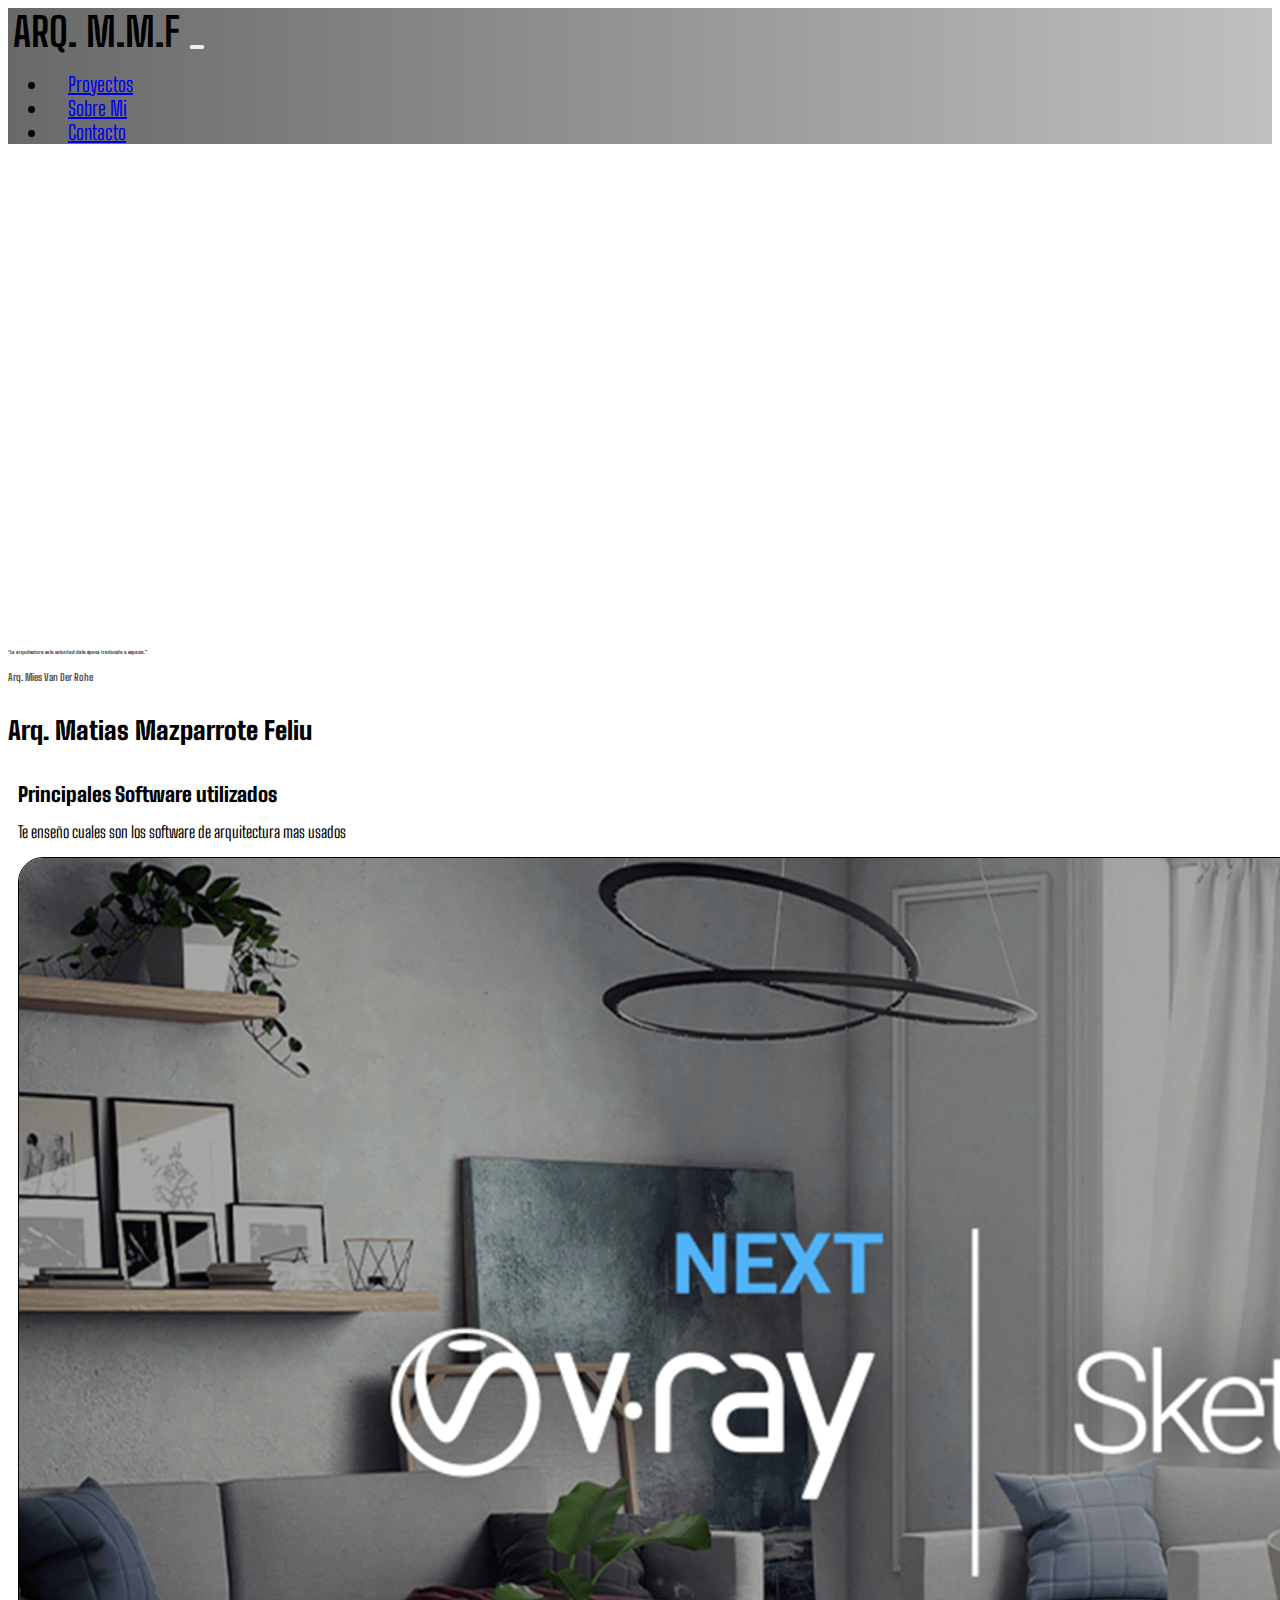
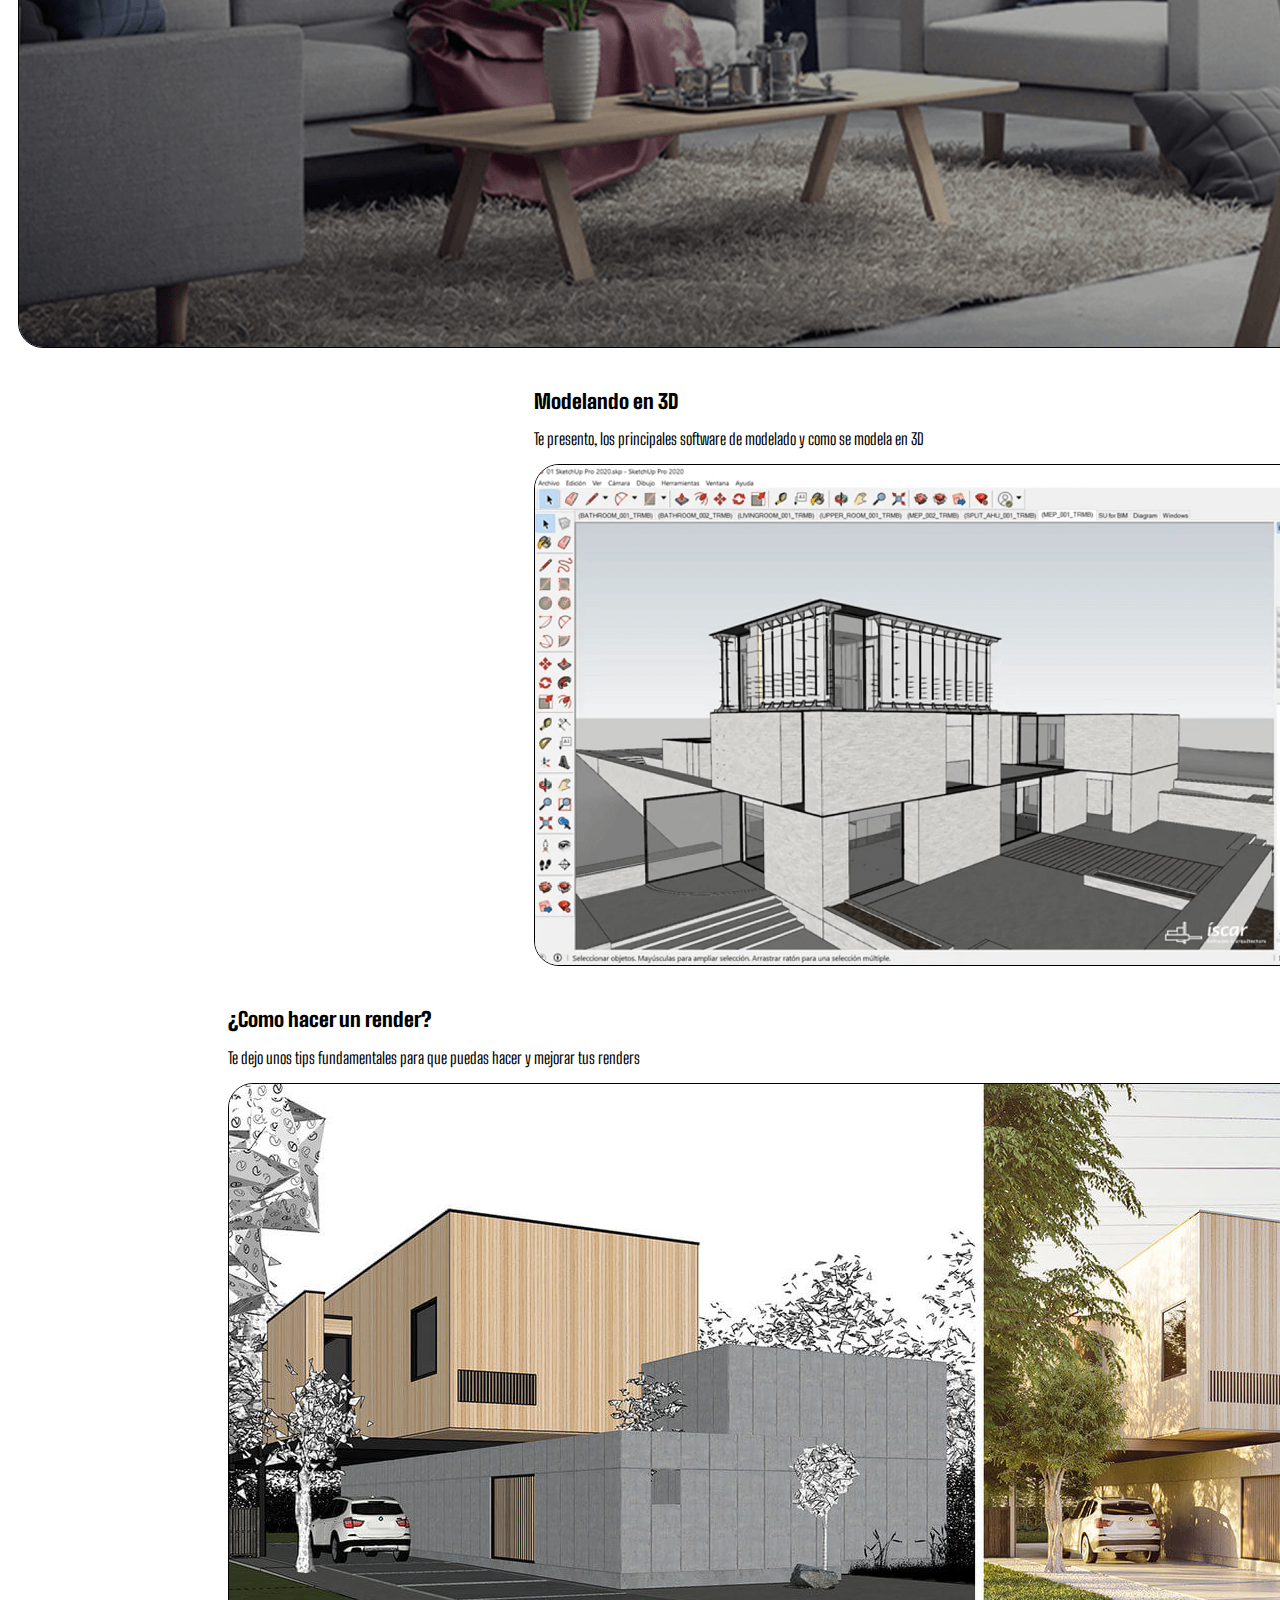
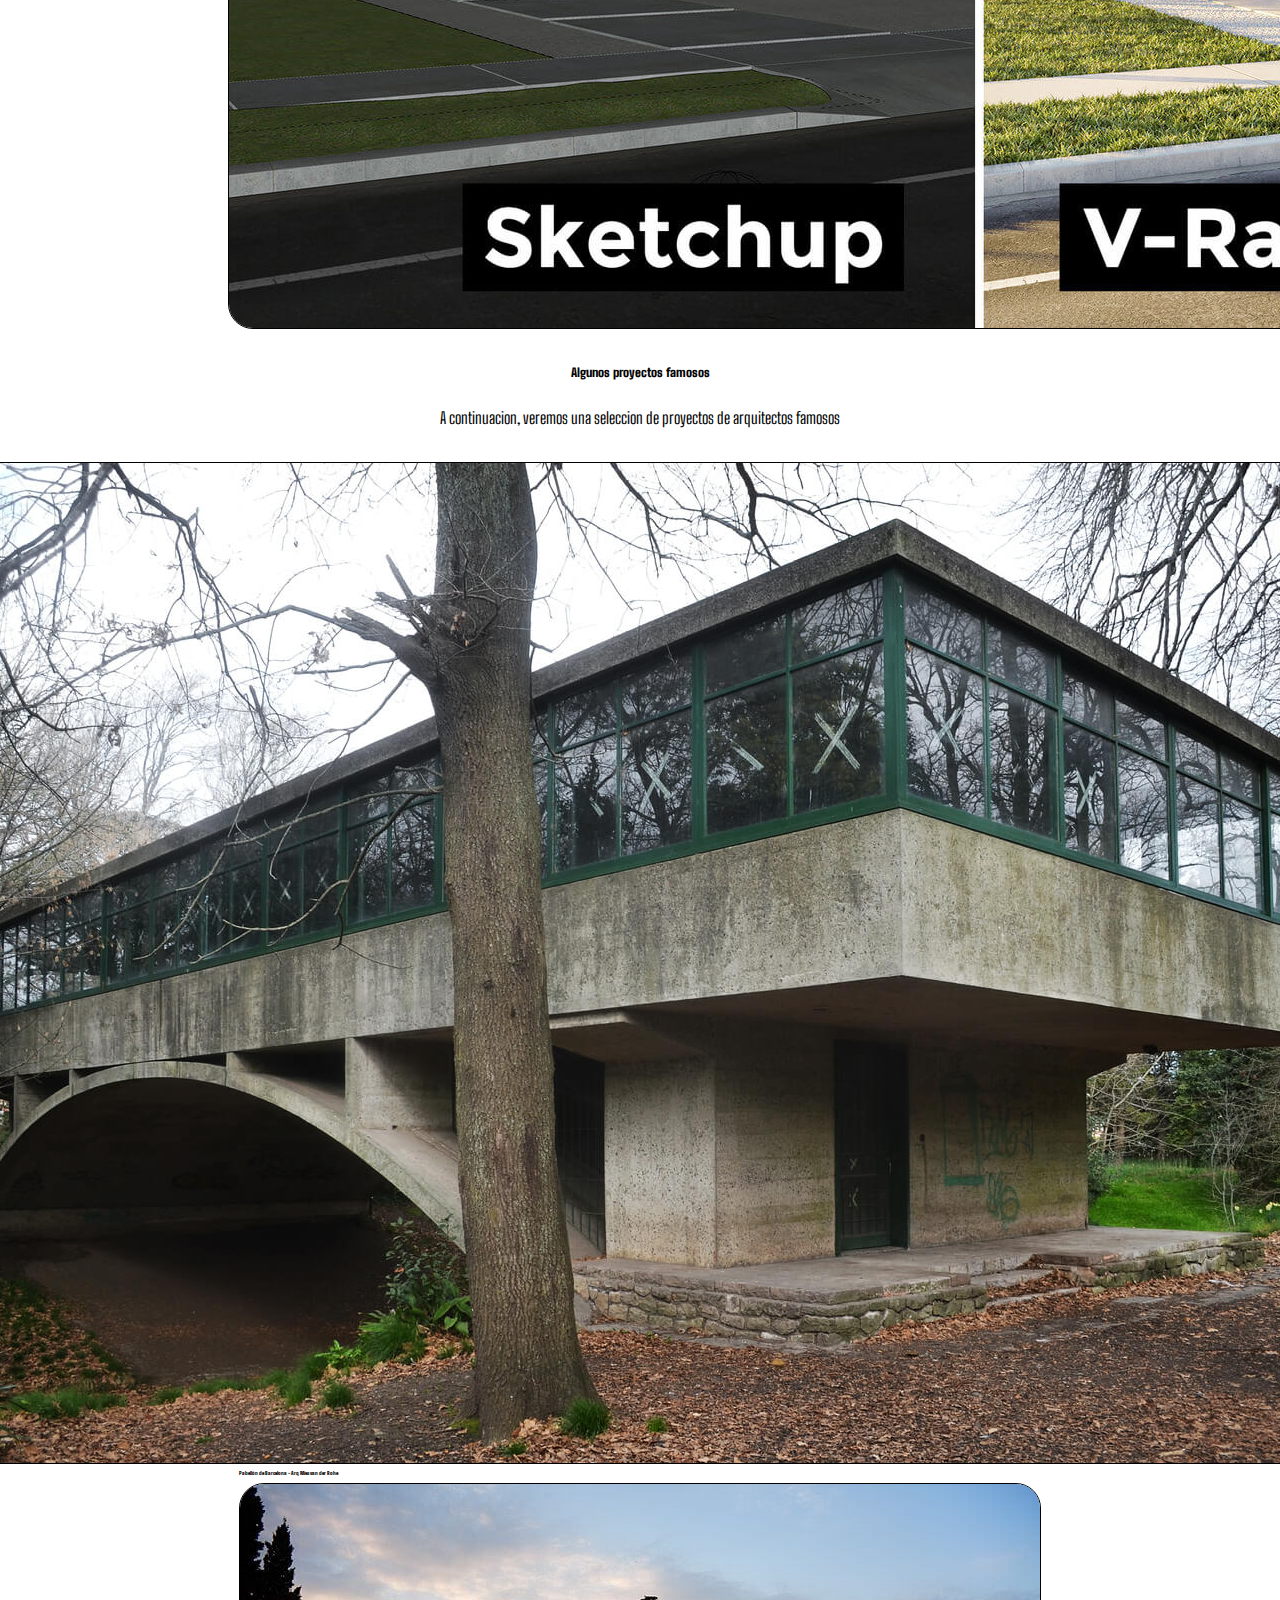
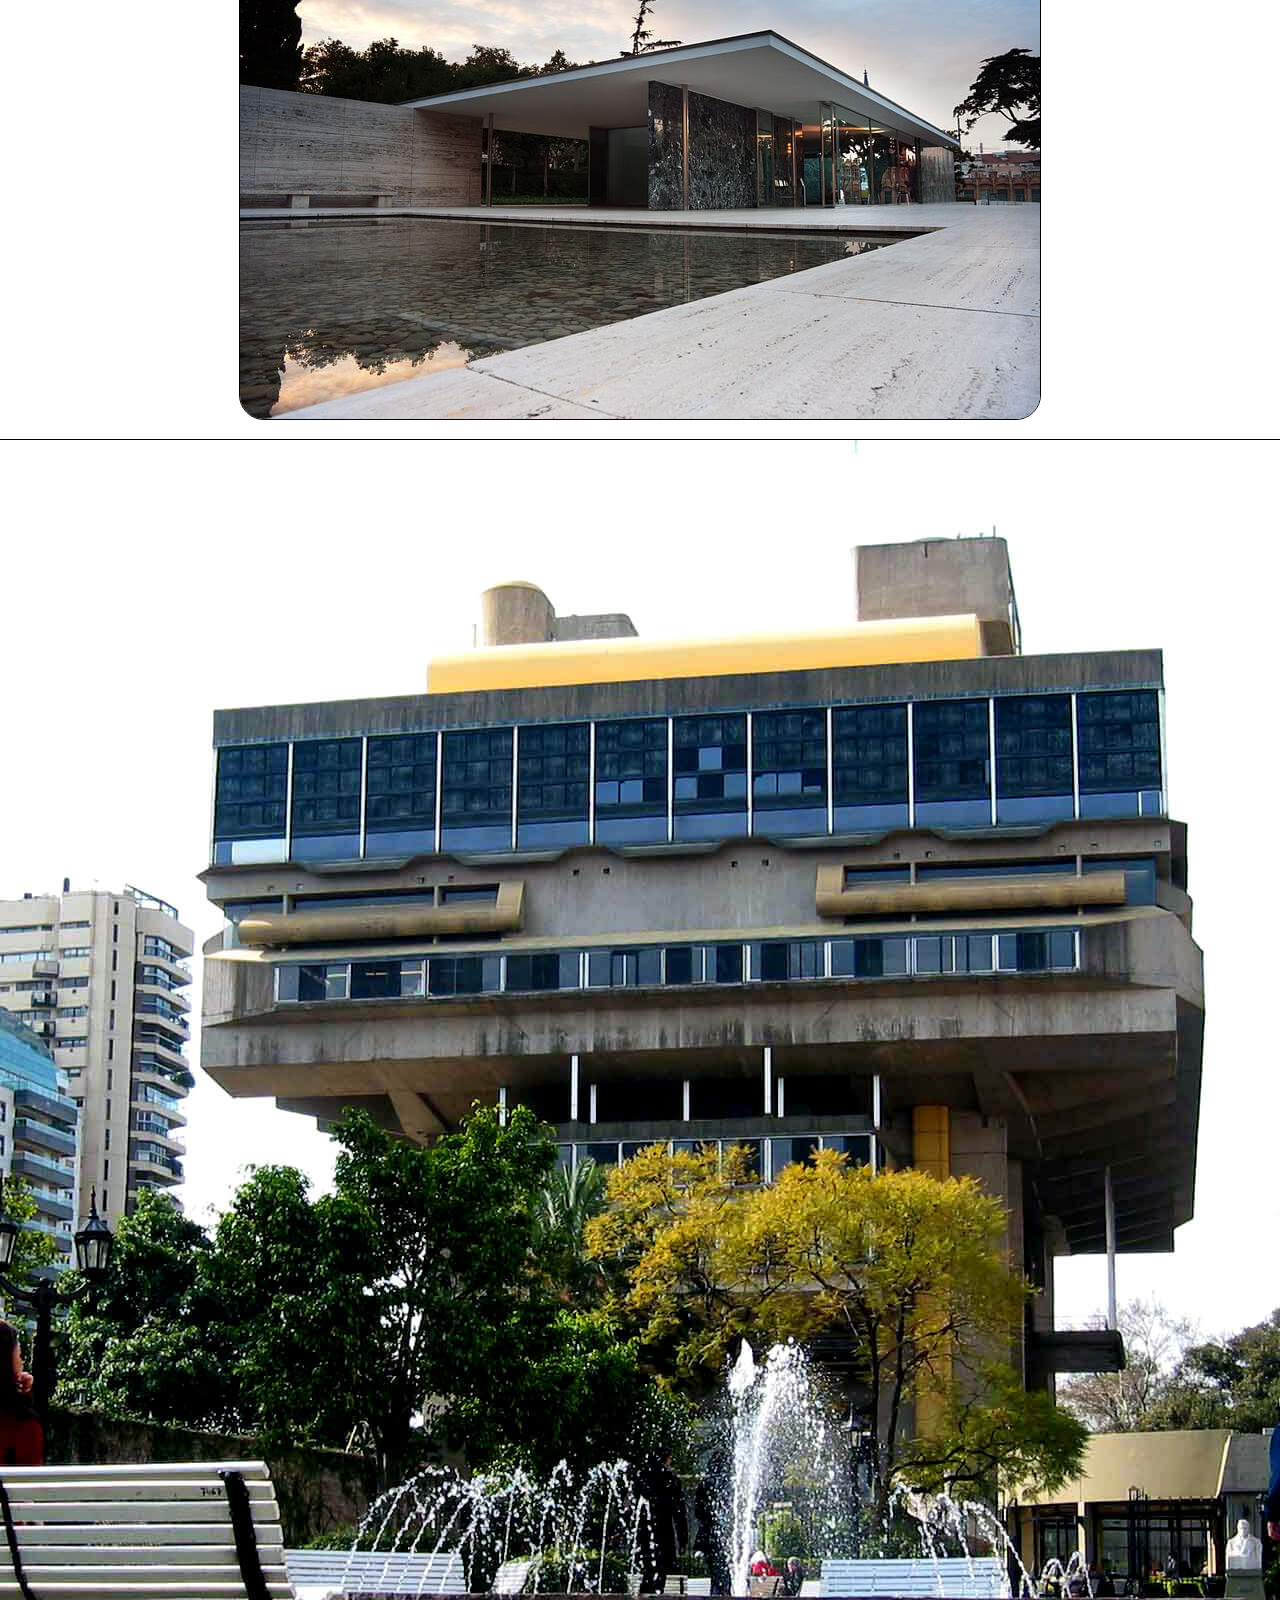
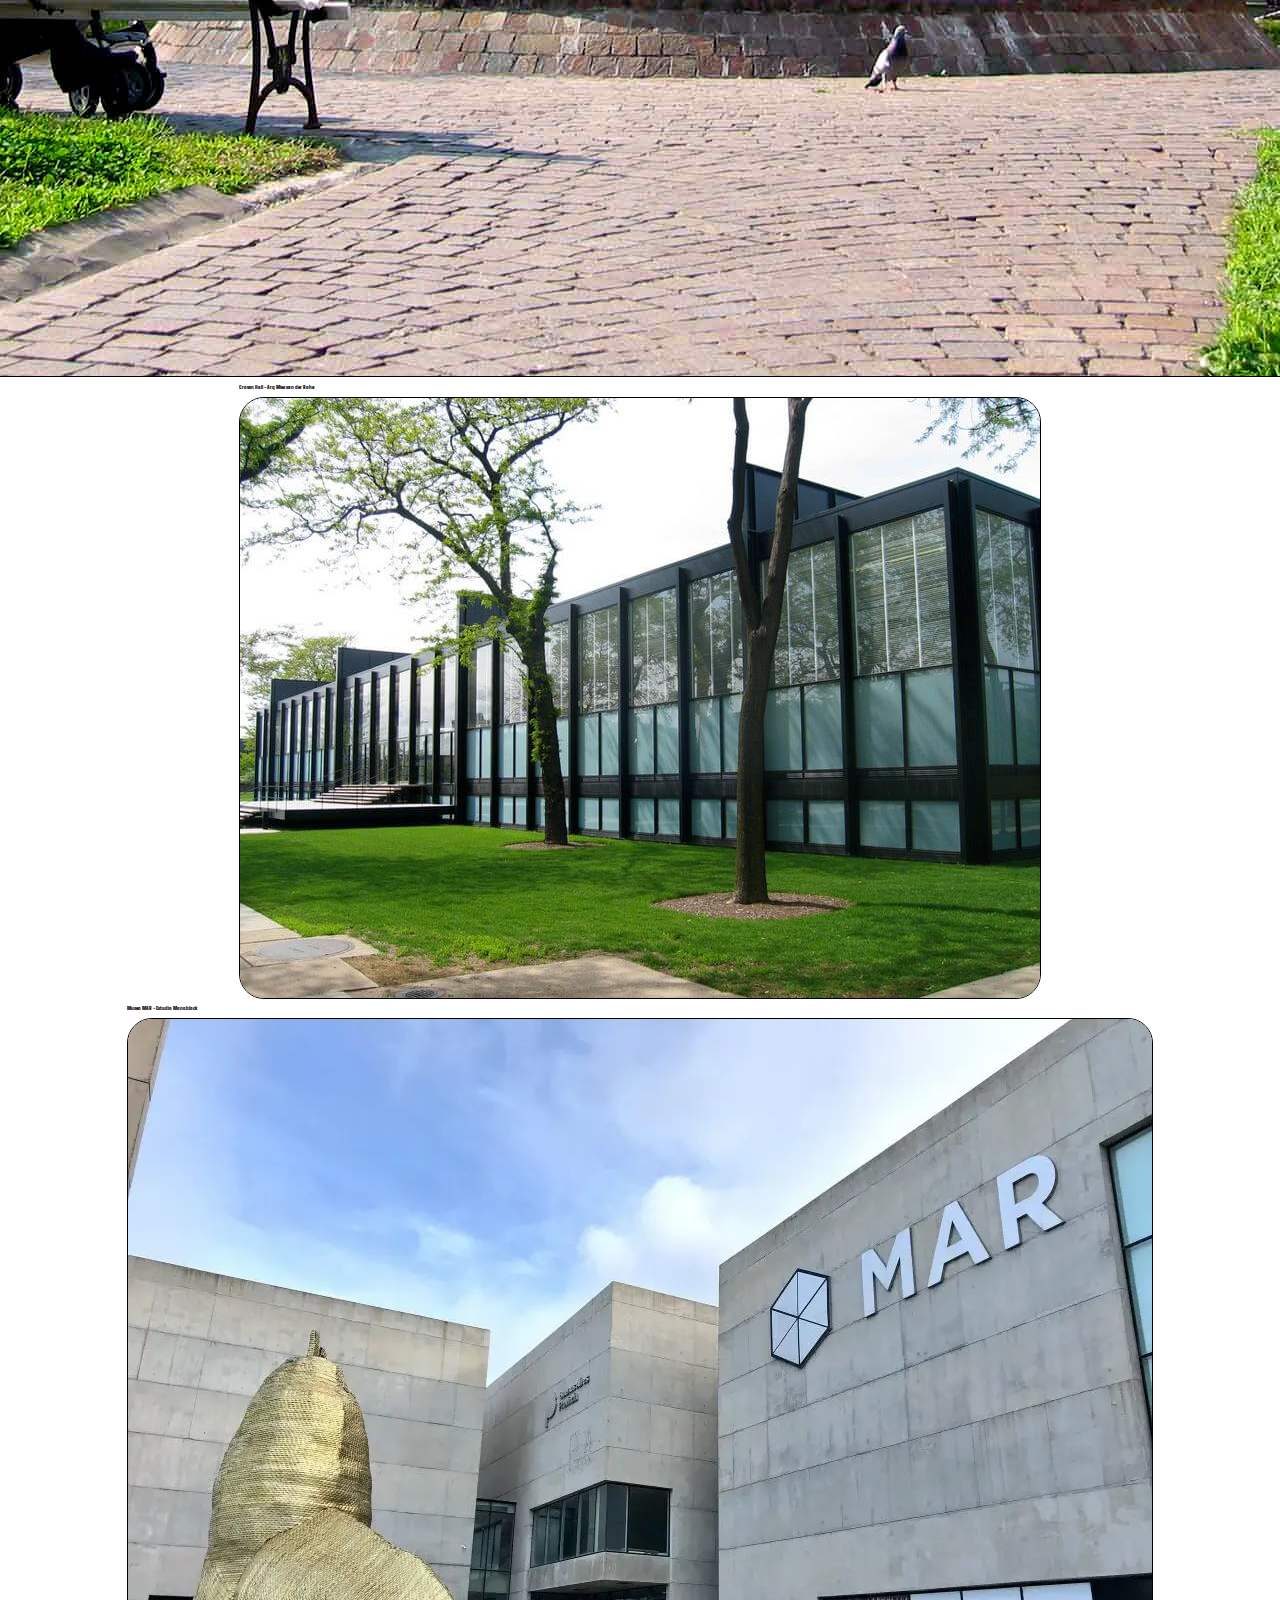
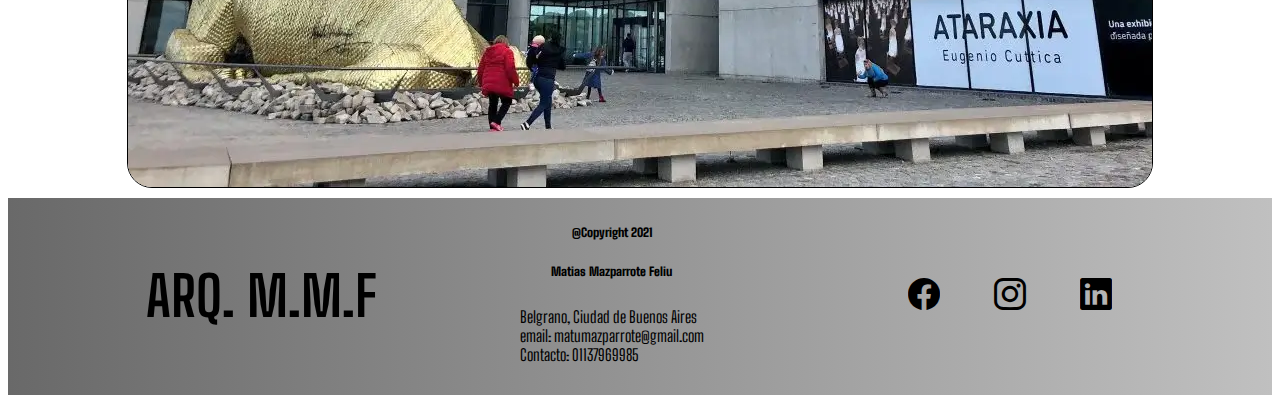
==== Index.html @ 0a564ff4 "modificaciones 16 09 21 en base a la devolucion del profe de la entrega" ====
<!doctype html>
<html lang="es">
  <head>
    <meta charset="utf-8">
    <meta name="viewport" content="width=device-width, initial-scale=1">
    <meta name="description" content="Bienvenidos a mi porfolio de arquitectura, con servicios de modelado y renderizado">
    <meta name="keywords"  content="Modelado, Software, Render, renderizado, Proyectos, arquitectura, 3D">
    <link rel="stylesheet" href="https://cdn.jsdelivr.net/npm/bootstrap-icons@1.5.0/font/bootstrap-icons.css">
    <!-- <link href = "https: //fonts.googleapis.com/css2? family = Oswald & display = swap "rel =" stylesheet "> -->
    <link href="https://fonts.googleapis.com/css2?family=Big+Shoulders+Text:wght@700&display=swap" rel="stylesheet">
    <link rel="stylesheet" href="./Estilos/Estilos.css">
    <link href="https://cdn.jsdelivr.net/npm/bootstrap@5.0.2/dist/css/bootstrap.min.css" rel="stylesheet" integrity="sha384-EVSTQN3/azprG1Anm3QDgpJLIm9Nao0Yz1ztcQTwFspd3yD65VohhpuuCOmLASjC" crossorigin="anonymous">
    <title>Arq. Matias Mazparrote Feliu</title>
  </head>
  <body>
    <nav class="navbar sticky-top navbar-expand-lg navbar-light bg-light">
      <div class="container-fluid">
        <a class="navbar__logo" href="./index.html">
          <em>ARQ. M.M.F</em>
        </a>
        <button class="navbar-toggler" type="button" data-bs-toggle="collapse" data-bs-target="#navbarNav" aria-controls="navbarNav" aria-expanded="false" aria-label="Toggle navigation">
          <span class="navbar-toggler-icon"></span>
        </button>
        <div class="collapse navbar-collapse justify-content-end" id="navbarNav">
          <ul class="navbar-nav align-items-center">
            <li class="nav-item navbar__nav-item">
              <a class="nav-link" href="./Proyectos.html">Proyectos</a>
            </li>
            <li class="nav-item navbar__nav-item">
              <a class="nav-link" href="./sobreMi.html">Sobre Mi</a>
            </li>
            <li class="nav-item navbar__nav-item">
              <a class="nav-link" href="./Contacto.html">Contacto</a>
            </li>
          </ul>
        </div>
      </div>
    </nav>
    <header class="heroHome">
      <div class="container-fluid">
        <div class="row">
          <div class="heroText heroHome__Text col-md-12">
            <h4>“La arquitectura es la voluntad de la época traducida a espacio.”</h4>
            <h5>Arq. Mies Van Der Rohe</h5>
          </div>
        </div>
      </div>
    </header>
    <h1 class="text-center mt-2">Arq. Matias Mazparrote Feliu</h1>
    <div class="container-fluid">
      <div class="row">
          <main class="home col-md-6 offset-md-1 mt-3 mb-3">
            <section class="home__seccion">
              <div class="home__subseccion text-center mt-2">
                <h2>Principales Software utilizados</h2> 
                <p>Te enseño cuales son los software de arquitectura mas usados</p>
                <a href="./softwareUtilizados.html"><img class="img-fluid imagenesSeccionHome1" src="./Imagenes/vnextsketchup-update2-news-lead.png" alt="Software Utilizados"></a>
              </div>
              <div class="home__subseccion text-center mt-2">
                <h2>Modelando en 3D</h2> 
                <p>Te presento, los principales software de modelado y como se modela en 3D</p>
                <a href="./Modelado.html"><img class="img-fluid imagenesSeccionHome1" src="./Imagenes/sketchup-pro.png" alt="Modelado"></a>
              </div>
              <div class="home__subseccion text-center mt-2 mb-4">
                <h2>¿Como hacer un render?</h2> 
                <p>Te dejo unos tips fundamentales para que puedas hacer y mejorar tus renders</p>
                <a href="./queEsUnRender.html"><img class="img-fluid imagenesSeccionHome1" src="./Imagenes/Concrete+Box+House+Thumbnail+2.jpg" alt="Render"></a>
              </div>
            </section>
          </main>
          <aside class="home2 col-md-3 offset-md-1 mt-3 mb-3">
            <h3 class="text-center">Algunos proyectos famosos</h3>
            <p class="text-center">A continuacion, veremos una seleccion de proyectos de arquitectos famosos</p>
            <div class="home2_subseccion text-center mt-3 mb-3">
              <h4>Casa del puente - Arq Amancio Williams</h4>
              <img class="img-fluid home2__img" src="./Imagenes/casa-emblematica-9.jpg" alt="Casa del puente">
            </div>
            <div class="home2_subseccion text-center mt-3 mb-3">
              <h4>Pabellón de Barcelona - Arq Mies van der Rohe</h4>
              <img class="img-fluid home2__img" src="./Imagenes/800px-The_Barcelona_Pavilion,_Barcelona,_2010.jpg" alt="Pabellon de Barcelona">
            </div>
            <div class="home2_subseccion text-center mt-3 mb-3">
              <h4>Biblioteca Nacional Argentina - Arq. Clorindo Testa</h4>
              <img class="img-fluid home2__img" src="./Imagenes/biblioteca2.jpg" alt="Biblioteca Nacional Argentina">
            </div>
            <div class="img-fluid home2_subseccion text-center mt-3 mb-3">
              <h4>Crown Hall - Arq Mies van der Rohe</h4>
              <img class="img-fluid home2__img" src="./Imagenes/CROWN_HALL_04.jpg" alt="Crown Hall">
            </div>
            <div class="img-fluid home2_subseccion text-center mt-3 mb-3">
              <h4>Museo MAR - Estudio Monoblock</h4>
              <img class="img-fluid home2__img" src="./Imagenes/vacaciones-mar-1-1024x768.webp" alt="Museo Mar">
            </div>
          </aside>
      </div>
    </div>
    <footer class="footer">
      <div>
        <a class="footer__logo" href="./index.html">
          <em>ARQ. M.M.F</em>
        </a>
      </div>
      <div class="footer__datos">
        <h3>@Copyright 2021</h3>
        <h3>Matias Mazparrote Feliu</h3>
        <p>Belgrano, Ciudad de Buenos Aires <br>
        email: matumazparrote@gmail.com <br>
        Contacto: 01137969985 </p>
      </div>
      <div>
        <ul class="footer__Links">
          <li class="footer__Link">
            <a href="https://www.facebook.com/Arq-Matias-Mazparrote-Feliu-108664250783460"> <i class="footer__LinkColor bi bi-facebook"></i> </a>
          </li>
          <li class="footer__Link"> 
            <a href="https://www.instagram.com/arq.matias.mazparrote.feliu/"> <i class="footer__LinkColor bi bi-instagram"></i> </a>
          </li>
          <li class="footer__Link">
            <a href="https://www.linkedin.com/in/arq-mat%C3%ADas-mazparrote-feli%C3%BA/"> <i class="footer__LinkColor bi bi-linkedin"></i> </a>
          </li>
        </ul>
      </div>
    </footer>
    <script src="https://cdn.jsdelivr.net/npm/bootstrap@5.0.2/dist/js/bootstrap.bundle.min.js" integrity="sha384-MrcW6ZMFYlzcLA8Nl+NtUVF0sA7MsXsP1UyJoMp4YLEuNSfAP+JcXn/tWtIaxVXM" crossorigin="anonymous"></script>
  </body>
</html>
---- Estilos/Estilos.css ----
h1, h2, h3, h4, .alerta { color: black; font-weight: 1000; font-style: normal; }

h1 { font-size: 25px; font-family: "Big Shoulders Text"; margin-top: 15px; margin-bottom: 10px; }

h2 { font-size: 20px; font-family: "Big Shoulders Text"; }

h3 { font-size: 12px; font-family: "Big Shoulders Text"; }

h4 { font-size: 5px; font-family: "Big Shoulders Text"; }

p { font-size: 16px; font-family: "Big Shoulders Text"; color: black; }

small { font-size: 10px; font-family: "Big Shoulders Text"; color: black; font-weight: 1000; }

h5 { font-size: 10px; font-family: "Big Shoulders Text"; color: black; font-weight: bold; }

img { border-radius: 25px; border: 1px solid black; }

.navbar { background-image: -webkit-gradient(linear, left top, right top, from(#696969), to(#c0c0c0)); background-image: linear-gradient(to right, #696969, #c0c0c0); }

.navbar__logo { text-decoration: none; }

.navbar__logo em { font-family: "Big Shoulders Text"; text-decoration: none; color: black; font-size: 40px; font-style: normal; font-weight: bolder; padding: 5px; }

.navbar__logo em:hover { background-color: white; border-radius: 25px; -webkit-transition: all 1000ms ease; transition: all 1000ms ease; }

.navbar__nav-item { color: black; font-size: 20px; font-family: "Big Shoulders Text"; padding-left: 20px; padding-right: 20px; }

.navbar__nav-item:hover { background-color: white; border-radius: 25px; -webkit-transition: all 1000ms ease; transition: all 1000ms ease; }

.heroHome, .heroProyectos, .heroSobreMi, .heroContacto, .heroSoftware, .heroModelado, .heroRender { height: 60vh; background-position: center; background-repeat: no-repeat; background-size: cover; display: -webkit-box; display: -ms-flexbox; display: flex; -webkit-box-orient: vertical; -webkit-box-direction: normal; -ms-flex-direction: column; flex-direction: column; -webkit-box-pack: end; -ms-flex-pack: end; justify-content: flex-end; }

.heroHome__Text, .heroProyectos__Text, .heroSobreMi__Text, .heroContacto__Text, .heroSoftware__Text, .heroModelado__Text, .heroRender__Text { background-color: white; opacity: 0.7; }

.heroHome { background-image: url(https://imagenes.elpais.com/resizer/YWs6XqFR7_veZSRI2s2eIWg7yMQ=/1960x0/cloudfront-eu-central-1.images.arcpublishing.com/prisa/YVAVRRM2YLEMGDTYWL55IJRDGA.jpg); }

.heroProyectos { background-image: url("https://upload.wikimedia.org/wikipedia/commons/thumb/4/42/The_Barcelona_Pavilion%2C_Barcelona%2C_2010.jpg/800px-The_Barcelona_Pavilion%2C_Barcelona%2C_2010.jpg"); }

.heroSobreMi { background-image: url("https://es.wikiarquitectura.com/wp-content/uploads/2017/01/CROWN_HALL_04.jpg"); }

.heroContacto { background-image: url("https://www.bn.gov.ar/web/home/home.jpg"); }

.heroSoftware { background-image: url("https://www.infobae.com/new-resizer/VUkPwA32-pxp7wJaOanI9oW1vt4=/768x432/filters:format(jpg):quality(85)/cloudfront-us-east-1.images.arcpublishing.com/infobae/X55UNRRQH5ARLDTCZ7R7DFBIIQ.jpg"); }

.heroModelado { background-image: url("https://fpaa.site/wp-content/uploads/2019/10/casa-emblematica-9.jpg"); }

.heroRender { background-image: url("https://www.arquitecturaydiseno.es/medio/2020/07/02/la-residencia-kaufmann-en-pensilvania-mas-conocida-como-casa-de-la-cascada-1939-es-el-proyecto-residencial-mas-conocido-de-frank-lloyd-wright_76101455_1280x794.jpg"); }

/*PAGINA HOME*/
.home { border-radius: 25px; display: -webkit-box; display: -ms-flexbox; display: flex; -webkit-box-pack: space-evenly; -ms-flex-pack: space-evenly; justify-content: space-evenly; }

.home__seccion { display: -webkit-box; display: -ms-flexbox; display: flex; -webkit-box-orient: vertical; -webkit-box-direction: normal; -ms-flex-direction: column; flex-direction: column; -ms-flex-pack: distribute; justify-content: space-around; -webkit-box-align: center; -ms-flex-align: center; align-items: center; }

.home__subseccion { padding: 10px; }

.home2 { border-radius: 25px; padding: 10px; display: -webkit-box; display: -ms-flexbox; display: flex; -webkit-box-orient: vertical; -webkit-box-direction: normal; -ms-flex-direction: column; flex-direction: column; -webkit-box-pack: space-evenly; -ms-flex-pack: space-evenly; justify-content: space-evenly; -webkit-box-align: center; -ms-flex-align: center; align-items: center; }

.home2_subseccion { display: -webkit-box; display: -ms-flexbox; display: flex; -webkit-box-orient: vertical; -webkit-box-direction: normal; -ms-flex-direction: column; flex-direction: column; }

.home2__img { border: 1px solid black; }

/*PAGINA PROYECTOS*/
.Proyectos__galeria { display: -webkit-box; display: -ms-flexbox; display: flex; -ms-flex-wrap: wrap; flex-wrap: wrap; -webkit-box-pack: center; -ms-flex-pack: center; justify-content: center; margin-top: 10px; margin-bottom: 10px; }

.Proyectos__galeria .Proyectos__imagenes { margin: 5px; }

/*PAGINA SOBRE MI*/
.sobreMi { display: -webkit-box; display: -ms-flexbox; display: flex; }

.sobreMi__seccion2 { -ms-flex-item-align: center; -ms-grid-row-align: center; align-self: center; }

/*PAGINA CONTACTO*/
.contacto { background-color: #bbb8b8; border-radius: 25px; padding: 10px; }

.contacto__nombre { margin-top: 10px; margin-bottom: 10px; display: -webkit-box; display: -ms-flexbox; display: flex; -webkit-box-orient: vertical; -webkit-box-direction: normal; -ms-flex-direction: column; flex-direction: column; }

.contacto__boton--estilo { margin-right: 20px; font-weight: 800; }

.contacto__parrafo--estilo { margin-top: 20px; }

.contacto__preguntas { background-color: #dddddd; border-radius: 25px; padding: 10px; }

.contacto__preguntas .contacto__pregunta--estilo { font-weight: 100; padding: 5px; background-color: #b4b4b4; border-radius: 25px; }

/*PAGINA SOFTWARE*/
.software__seccion { border-radius: 25px; padding: 10px; display: -webkit-box; display: -ms-flexbox; display: flex; -webkit-box-orient: vertical; -webkit-box-direction: normal; -ms-flex-direction: column; flex-direction: column; -webkit-box-pack: space-evenly; -ms-flex-pack: space-evenly; justify-content: space-evenly; height: 100%; }

.software__seccion .software__subseccion { margin-top: 10px; margin-bottom: 10px; padding: 15px; }

.software__seccion .software__BotonReq { text-decoration: none; color: black; font-weight: bold; padding-top: 10px; padding-bottom: 10px; margin-top: 20px; margin-bottom: 20px; }

.software2 { border-radius: 25px; display: -webkit-box; display: -ms-flexbox; display: flex; -webkit-box-orient: vertical; -webkit-box-direction: normal; -ms-flex-direction: column; flex-direction: column; -webkit-box-pack: space-evenly; -ms-flex-pack: space-evenly; justify-content: space-evenly; }

.software2__seccion { margin-top: 50px; margin-bottom: 50px; }

/*PAGINA MODELADO*/
.contenidoModelado { border-radius: 25px; }

.modeladoTitle { margin-bottom: 20px; margin-top: 5px; }

.modeladoBoton { border: none; font-size: 20px; border-radius: 25px; font-weight: bold; color: black; }

.fondoModal { background-image: -webkit-gradient(linear, left top, right top, from(#808080), to(#dcdcdc)); background-image: linear-gradient(to right, #808080, #dcdcdc); border: 2px solid black; padding: 10px; border-radius: 25px; }

.listaModelado { font-style: italic; }

.carruselModelado { margin-top: 20px; margin-bottom: 20px; }

.contenidoModel2 { border-radius: 25px; padding: 10px; }

.contenidoModelado2 { margin-top: 15px; margin-bottom: 15px; }

/*PAGINA RENDER*/
.render { border-radius: 25px; display: -webkit-box; display: -ms-flexbox; display: flex; -webkit-box-orient: vertical; -webkit-box-direction: normal; -ms-flex-direction: column; flex-direction: column; -webkit-box-pack: space-evenly; -ms-flex-pack: space-evenly; justify-content: space-evenly; }

.render__img { margin-top: 15px; margin-bottom: 15px; width: 100%; }

.render2 { border-radius: 25px; padding: 10px; display: -webkit-box; display: -ms-flexbox; display: flex; -webkit-box-orient: vertical; -webkit-box-direction: normal; -ms-flex-direction: column; flex-direction: column; }

.render2_subseccion { margin-top: 25px; margin-bottom: 25px; }

.footer { background-image: -webkit-gradient(linear, left top, right top, from(#696969), to(#c0c0c0)); background-image: linear-gradient(to right, #696969, #c0c0c0); display: -webkit-box; display: -ms-flexbox; display: flex; -webkit-box-orient: horizontal; -webkit-box-direction: normal; -ms-flex-direction: row; flex-direction: row; -webkit-box-pack: space-evenly; -ms-flex-pack: space-evenly; justify-content: space-evenly; -webkit-box-align: center; -ms-flex-align: center; align-items: center; padding: 5px; }

.footer__logo { text-decoration: none; }

.footer__logo em { font-family: "Big Shoulders Text"; text-decoration: none; font-style: normal; color: black; font-size: 55px; font-weight: bolder; padding: 5px; }

.footer__logo em:hover { background-color: white; border-radius: 25px; -webkit-transition: all 1000ms ease; transition: all 1000ms ease; }

.footer__datos { display: -webkit-box; display: -ms-flexbox; display: flex; -webkit-box-orient: vertical; -webkit-box-direction: normal; -ms-flex-direction: column; flex-direction: column; -webkit-box-align: center; -ms-flex-align: center; align-items: center; padding: 5px; margin: 5px; }

.footer__Links { list-style-type: none; display: -webkit-box; display: -ms-flexbox; display: flex; -webkit-box-orient: horizontal; -webkit-box-direction: normal; -ms-flex-direction: row; flex-direction: row; -webkit-box-pack: space-evenly; -ms-flex-pack: space-evenly; justify-content: space-evenly; -webkit-box-align: center; -ms-flex-align: center; align-items: center; }

.footer__Link { -webkit-transform: scale(2, 2); transform: scale(2, 2); text-decoration: none; margin-left: 35px; margin-right: 35px; }

.footer__Link:hover { -webkit-transform: scale(3.5, 3.5); transform: scale(3.5, 3.5); -webkit-transition: all 1000ms ease; transition: all 1000ms ease; }

.footer__LinkColor { color: black; }

.icono404 { border: none; }

.error404 { display: -webkit-box; display: -ms-flexbox; display: flex; -webkit-box-orient: vertical; -webkit-box-direction: normal; -ms-flex-direction: column; flex-direction: column; -ms-flex-item-align: center; align-self: center; }

.alerta { font-size: 90px; }

@media (min-width: 1024px) { .home__subseccion:hover { background-color: white; -webkit-transition: all 1000ms ease; transition: all 1000ms ease; border: 2px solid black; border-radius: 25px; -webkit-box-shadow: 5px 10px #504a4a; box-shadow: 5px 10px #504a4a; -webkit-transform: scale(1.1, 1.1); transform: scale(1.1, 1.1); }
  .Proyectos__img:hover { -webkit-transition: all 1000ms ease; transition: all 1000ms ease; -webkit-transform: scale(1.6, 1.6); transform: scale(1.6, 1.6); }
  .contacto__campo--estilo:hover { background-color: white; -webkit-transition: all 1000ms ease; transition: all 1000ms ease; border: 2px solid black; border-radius: 25px; -webkit-box-shadow: 5px 10px #504a4a; box-shadow: 5px 10px #504a4a; }
  .contacto__boton--estilo:hover { background-color: white; -webkit-transition: all 1000ms ease; transition: all 1000ms ease; border: 2px solid black; border-radius: 25px; -webkit-box-shadow: 5px 10px #504a4a; box-shadow: 5px 10px #504a4a; }
  .contacto__botonPreg:hover { background-color: white; -webkit-transition: all 1000ms ease; transition: all 1000ms ease; border: 2px solid black; border-radius: 25px; -webkit-box-shadow: 5px 10px #504a4a; box-shadow: 5px 10px #504a4a; }
  .software__BotonReq:hover { background-color: white; -webkit-transition: all 1000ms ease; transition: all 1000ms ease; border: 2px solid black; border-radius: 25px; -webkit-box-shadow: 5px 10px #504a4a; box-shadow: 5px 10px #504a4a; }
  .software__subseccion:hover { background-color: white; -webkit-transition: all 1000ms ease; transition: all 1000ms ease; border: 2px solid black; border-radius: 25px; -webkit-box-shadow: 5px 10px #504a4a; box-shadow: 5px 10px #504a4a; }
  .software2__seccion:hover { background-color: white; -webkit-transition: all 1000ms ease; transition: all 1000ms ease; border: 2px solid black; border-radius: 25px; -webkit-box-shadow: 5px 10px #504a4a; box-shadow: 5px 10px #504a4a; }
  .modeladoBoton:hover { background-color: white; -webkit-transition: all 1000ms ease; transition: all 1000ms ease; border: 2px solid black; border-radius: 25px; -webkit-box-shadow: 5px 10px #504a4a; box-shadow: 5px 10px #504a4a; }
  .contenidoModelado2:hover { background-color: white; -webkit-transition: all 1000ms ease; transition: all 1000ms ease; border: 2px solid black; border-radius: 25px; -webkit-box-shadow: 5px 10px #504a4a; box-shadow: 5px 10px #504a4a; }
  .render__img:hover { -webkit-transform: scale(1.2, 1.2); transform: scale(1.2, 1.2); -webkit-transition: all 1000ms ease; transition: all 1000ms ease; }
  .render2_subseccion:hover { background-color: white; -webkit-transition: all 1000ms ease; transition: all 1000ms ease; border: 2px solid black; border-radius: 25px; -webkit-box-shadow: 5px 10px #504a4a; box-shadow: 5px 10px #504a4a; } }

@media (max-width: 768px) { .sobreMi { display: -webkit-box; display: -ms-flexbox; display: flex; -webkit-box-orient: vertical; -webkit-box-direction: normal; -ms-flex-direction: column; flex-direction: column; }
  .sobreMi__sobreMiFoto { padding: 10px; border: none; }
  .sobreMi__seccion2 { -ms-flex-item-align: center; -ms-grid-row-align: center; align-self: center; padding: 5px; }
  .footer { padding: 10px; display: -webkit-box; display: -ms-flexbox; display: flex; -webkit-box-orient: vertical; -webkit-box-direction: normal; -ms-flex-direction: column; flex-direction: column; -webkit-box-pack: space-evenly; -ms-flex-pack: space-evenly; justify-content: space-evenly; -webkit-box-align: center; -ms-flex-align: center; align-items: center; padding: 5px; }
  .footer em { font-family: "Big Shoulders Text"; text-decoration: none; font-style: normal; color: black; font-size: 40px; font-weight: bolder; } }
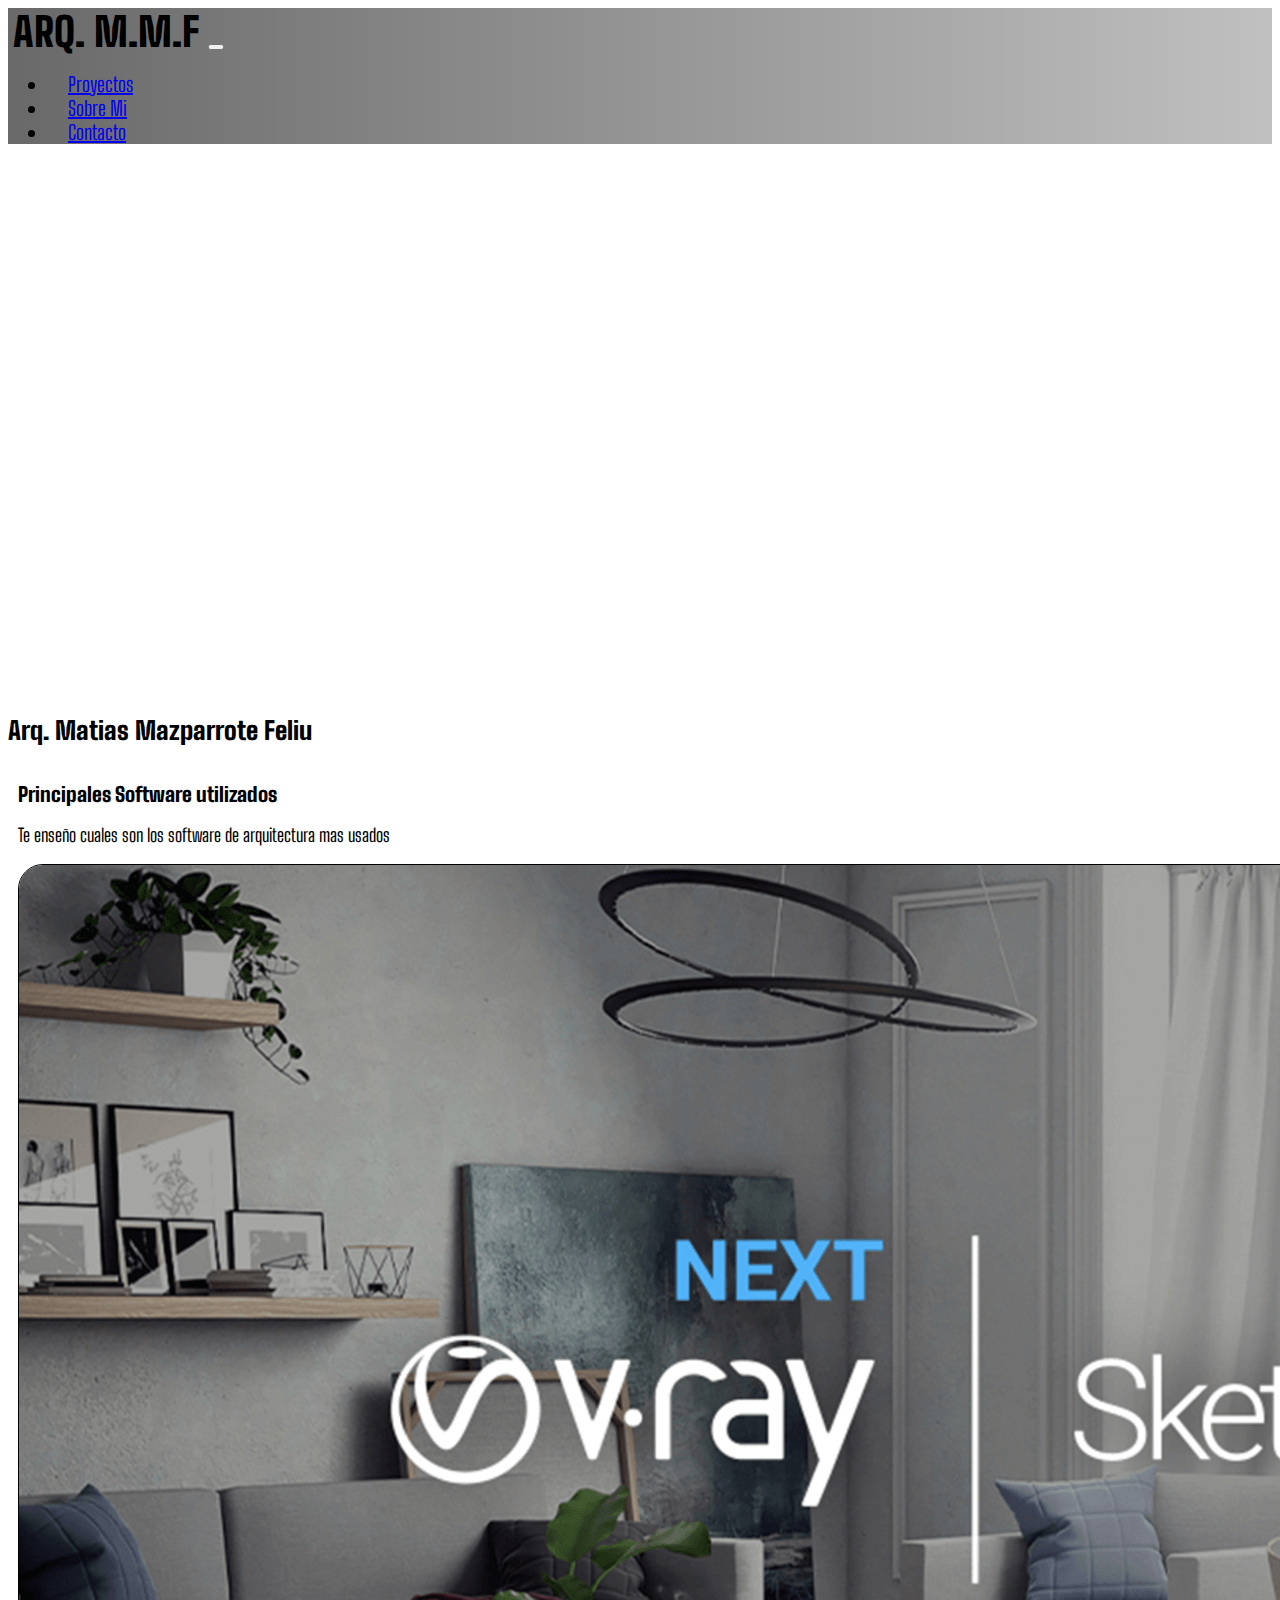
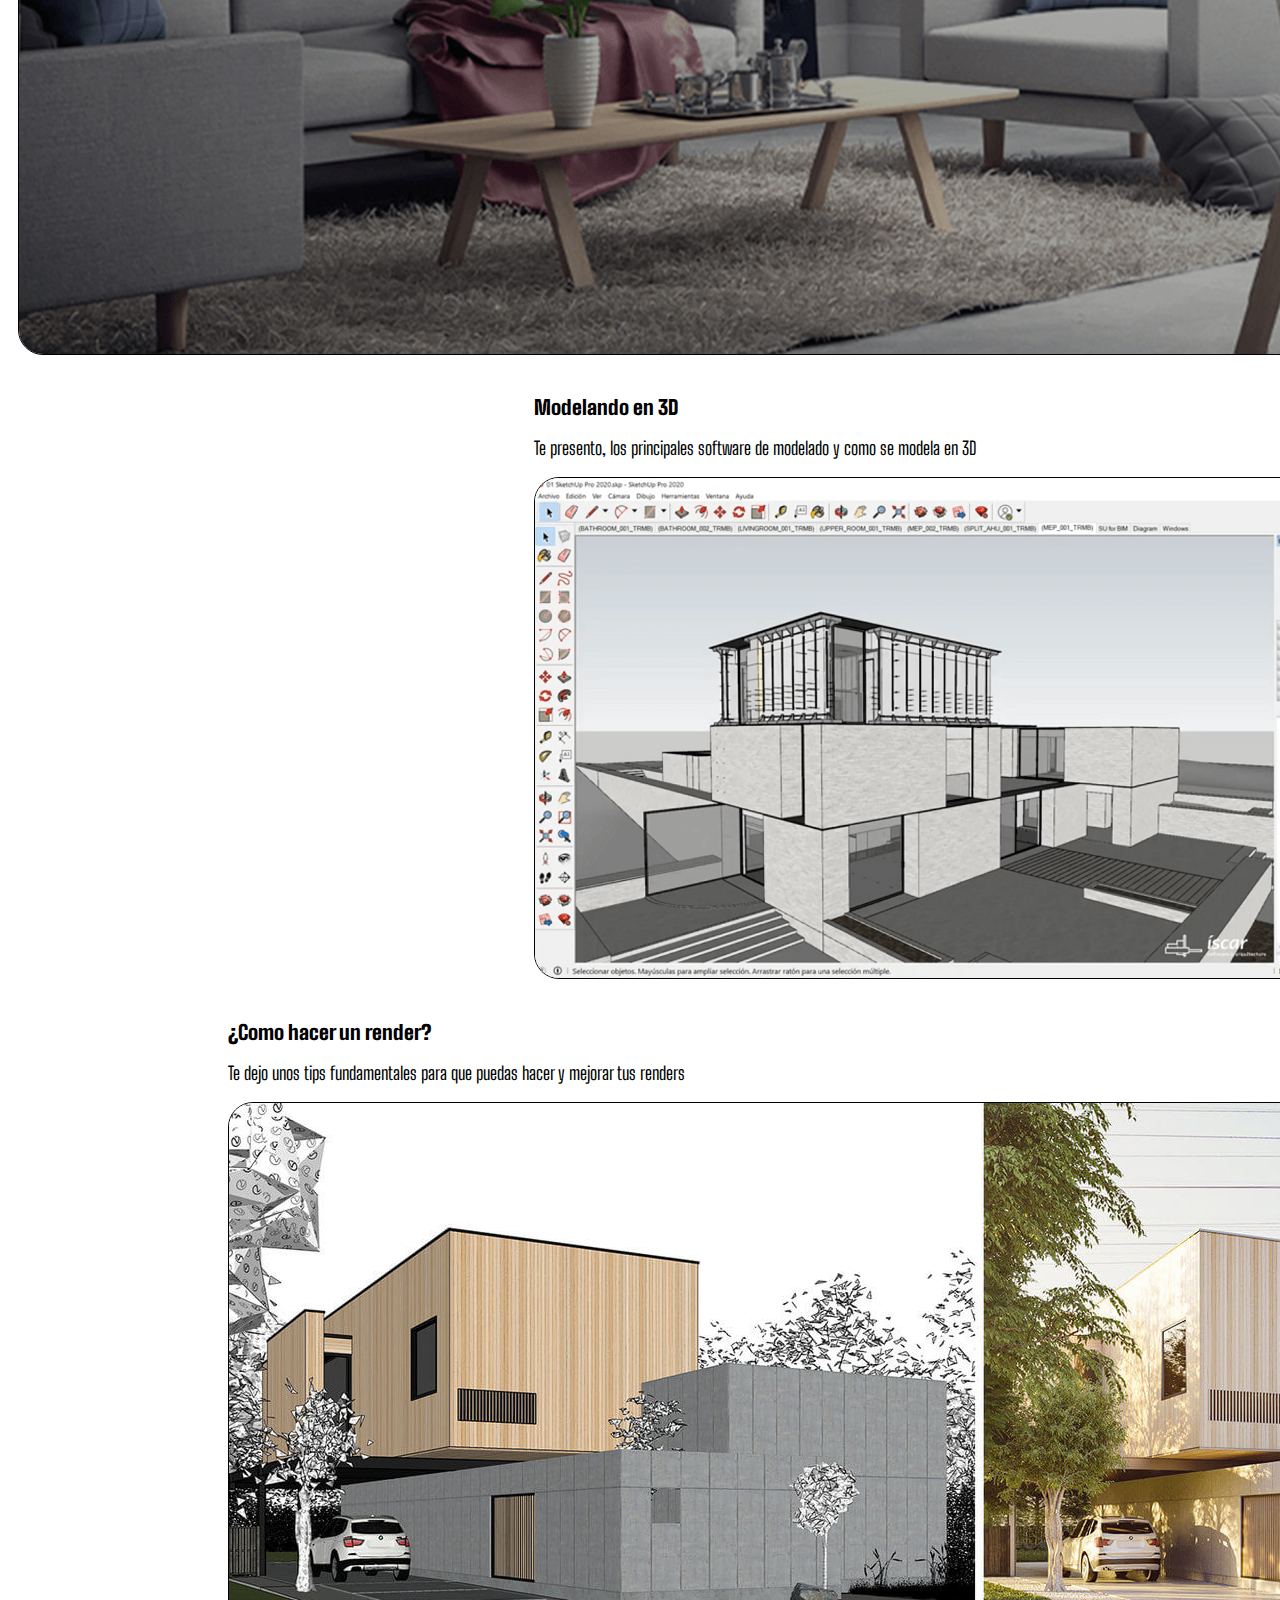
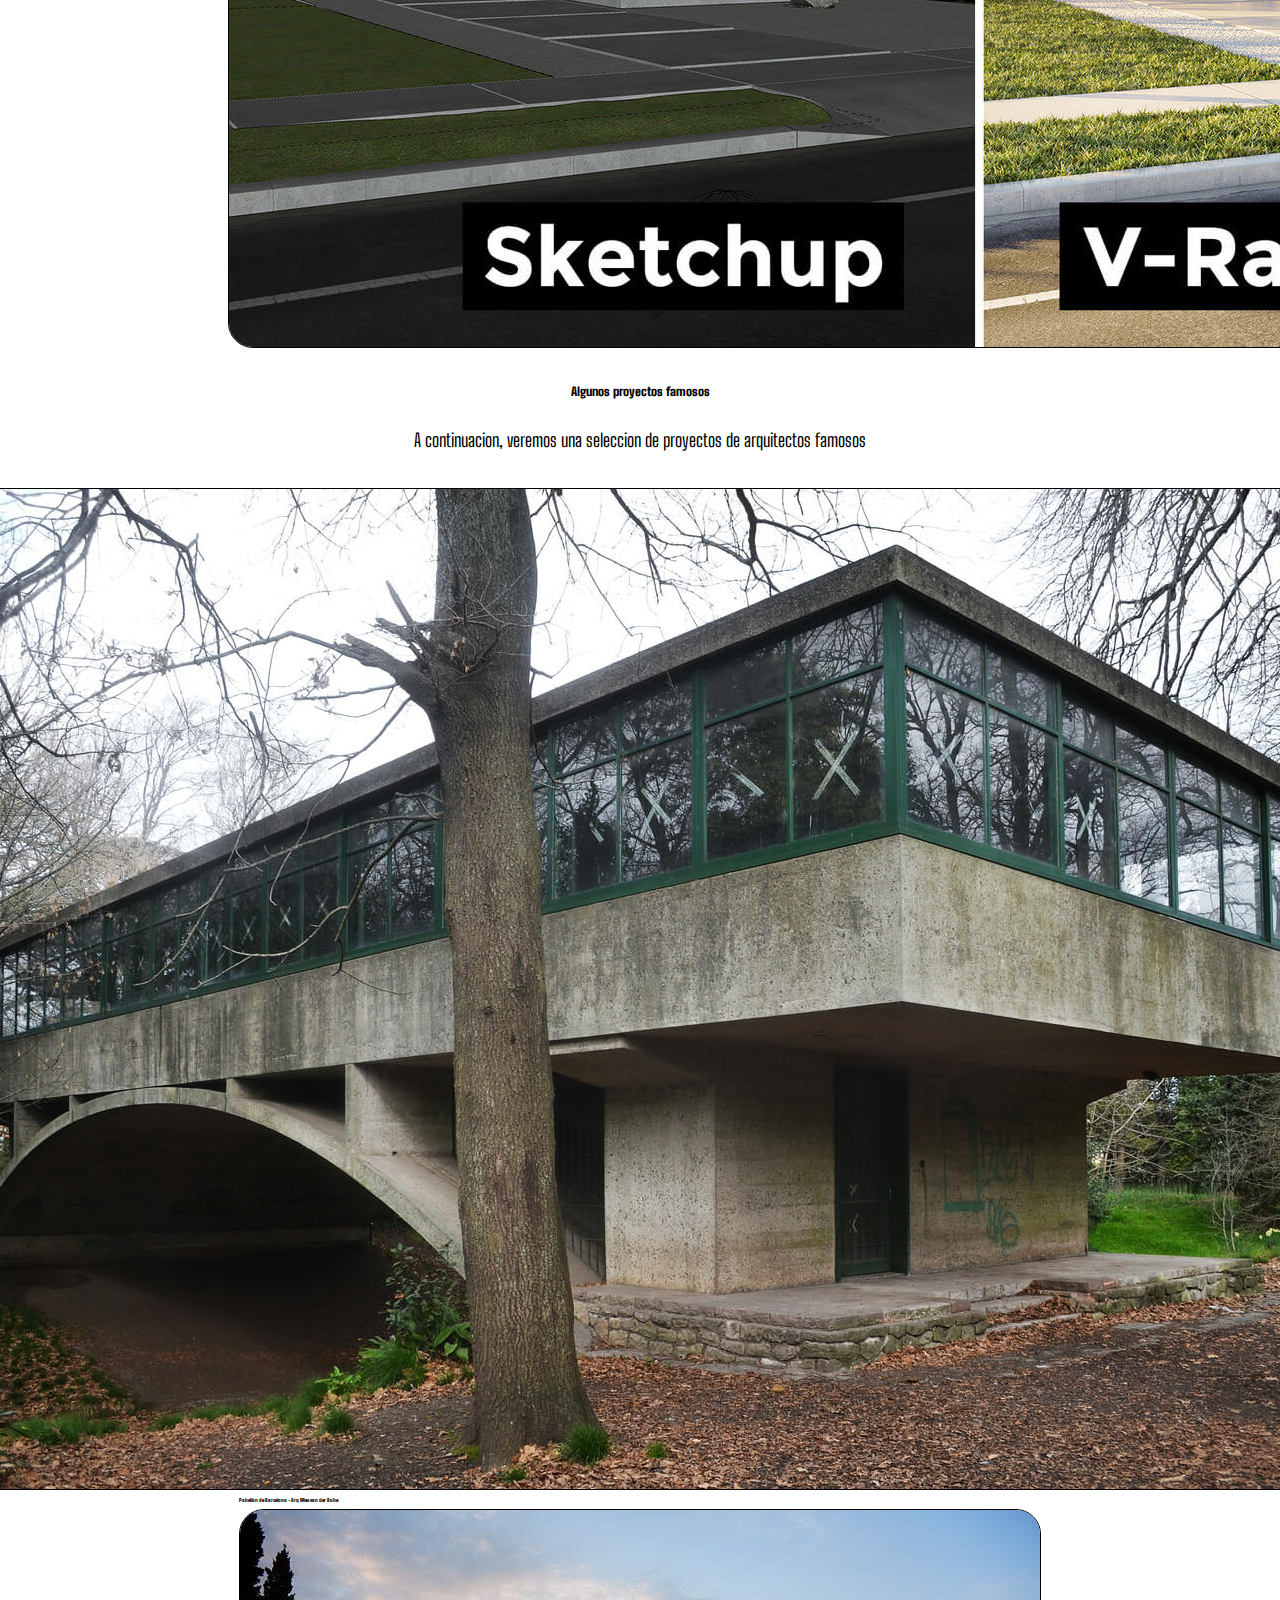
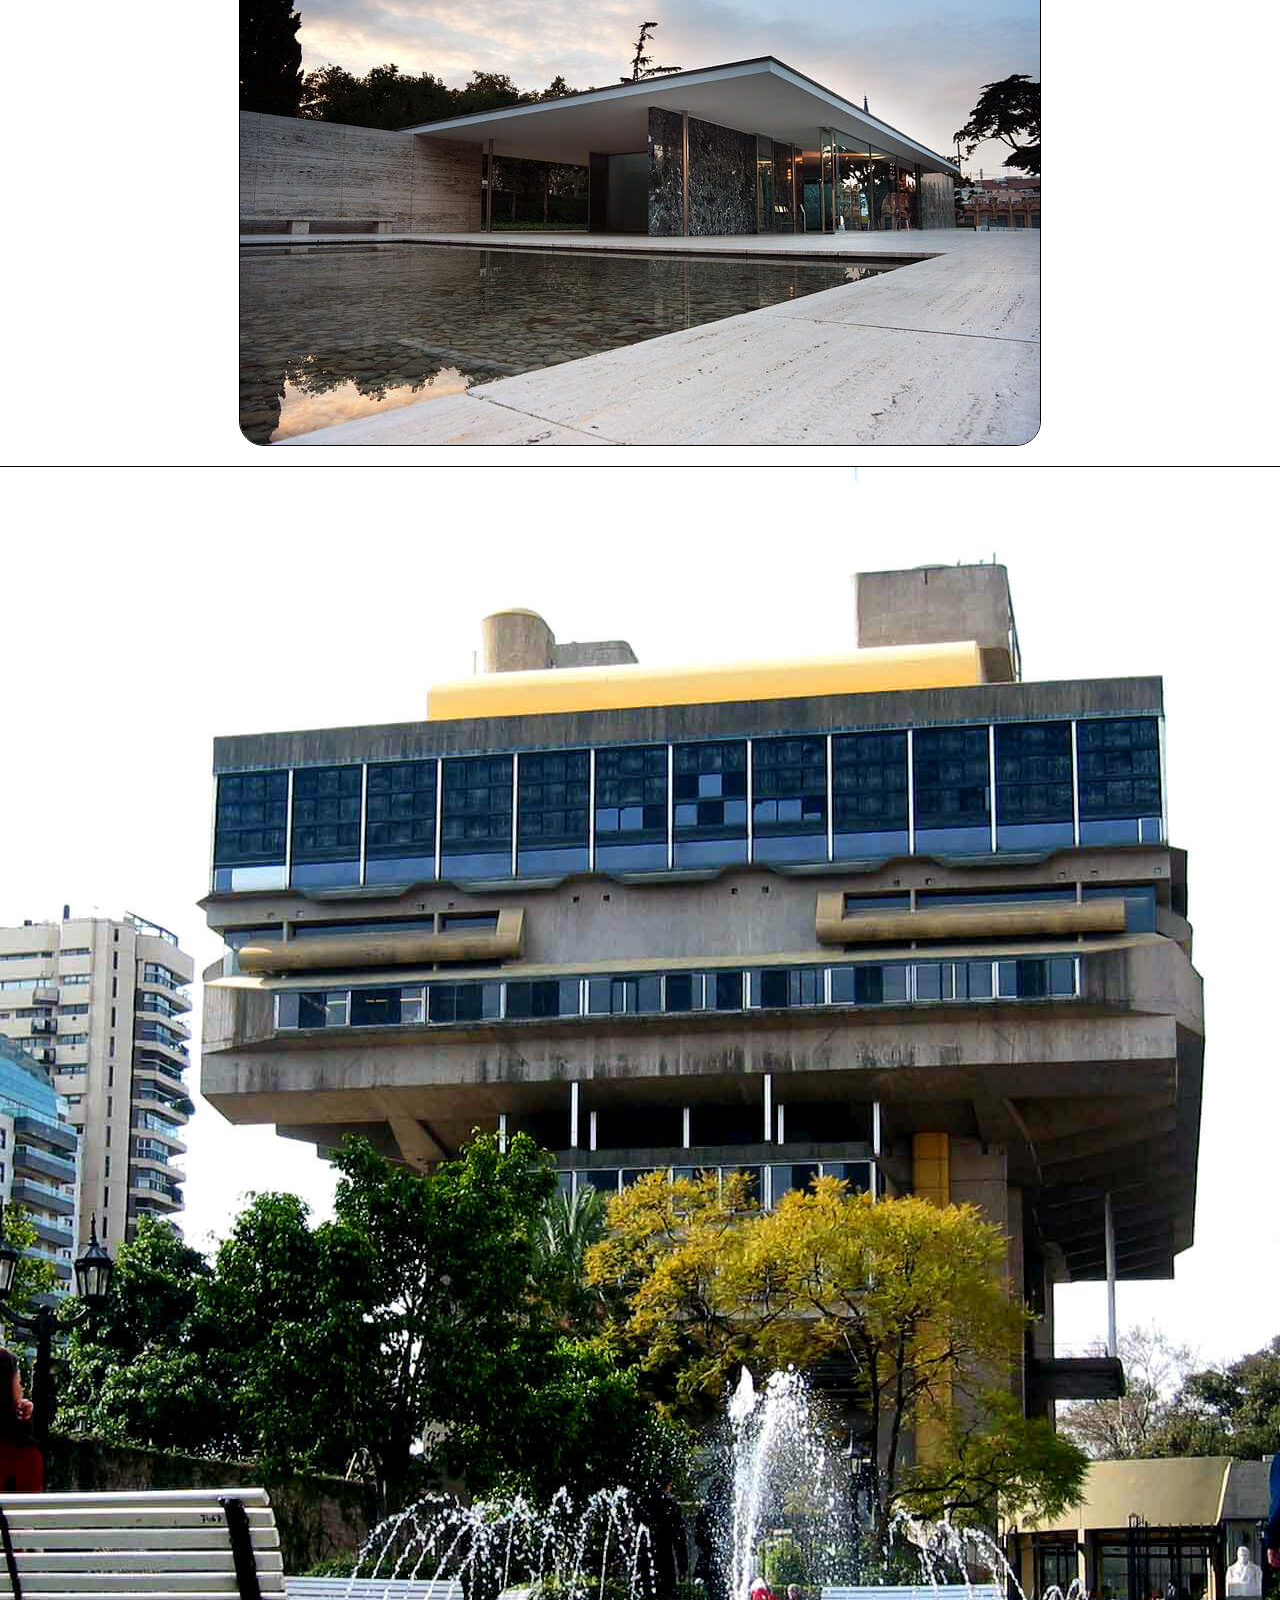
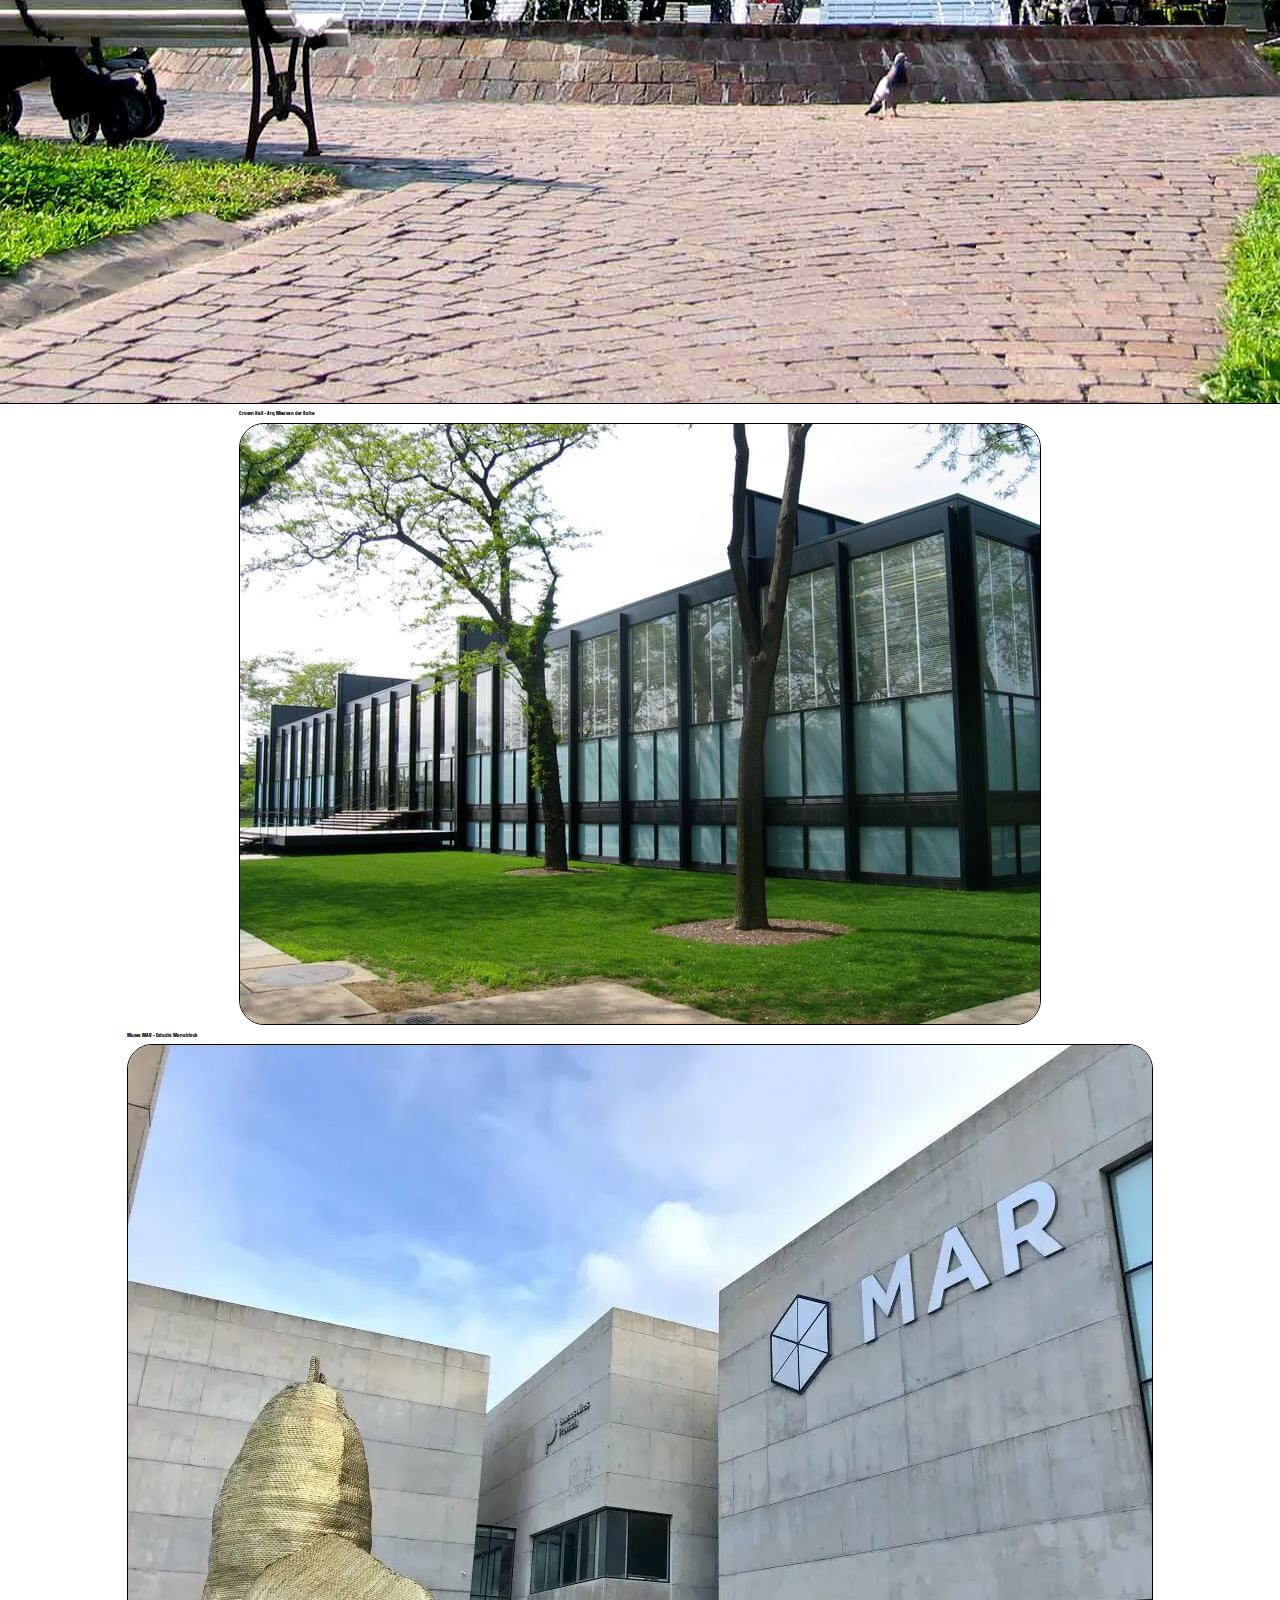
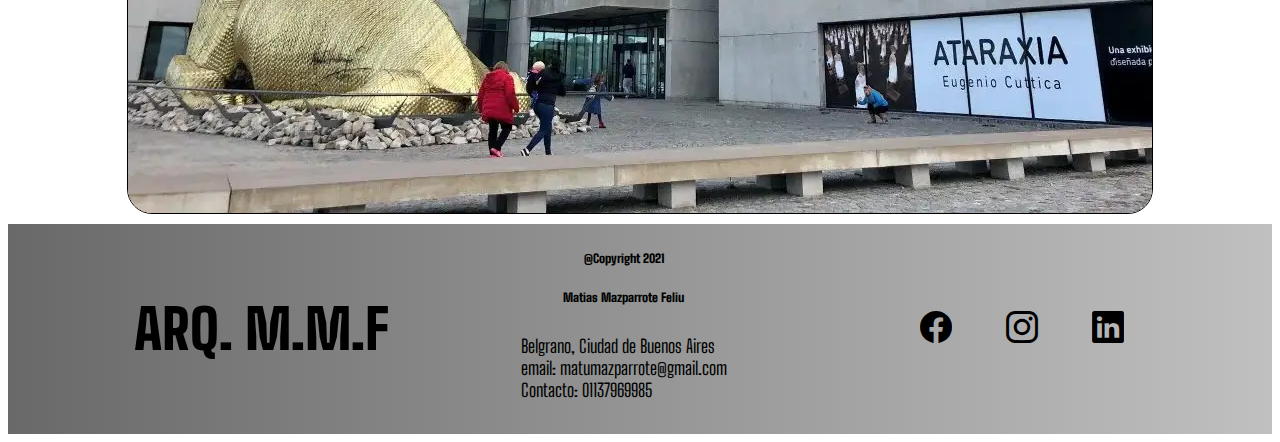
==== commit 0867448b: "mas modificaciones en la web" ====
--- a/Index.html
+++ b/Index.html
@@ -7,7 +7,7 @@
     <meta name="keywords"  content="Modelado, Software, Render, renderizado, Proyectos, arquitectura, 3D">
     <link rel="stylesheet" href="https://cdn.jsdelivr.net/npm/bootstrap-icons@1.5.0/font/bootstrap-icons.css">
     <!-- <link href = "https: //fonts.googleapis.com/css2? family = Oswald & display = swap "rel =" stylesheet "> -->
-    <link href="https://fonts.googleapis.com/css2?family=Big+Shoulders+Text:wght@700&display=swap" rel="stylesheet">
+    <link href="https://fonts.googleapis.com/css2?family=Big+Shoulders+Text:wght@700;800;900&display=swap" rel="stylesheet">
     <link rel="stylesheet" href="./Estilos/Estilos.css">
     <link href="https://cdn.jsdelivr.net/npm/bootstrap@5.0.2/dist/css/bootstrap.min.css" rel="stylesheet" integrity="sha384-EVSTQN3/azprG1Anm3QDgpJLIm9Nao0Yz1ztcQTwFspd3yD65VohhpuuCOmLASjC" crossorigin="anonymous">
     <title>Arq. Matias Mazparrote Feliu</title>
@@ -40,8 +40,8 @@
       <div class="container-fluid">
         <div class="row">
           <div class="heroText heroHome__Text col-md-12">
-            <h4>“La arquitectura es la voluntad de la época traducida a espacio.”</h4>
-            <h5>Arq. Mies Van Der Rohe</h5>
+            <h3>“La arquitectura es la voluntad de la época traducida a espacio.”</h3>
+            <h4>Arq. Mies Van Der Rohe</h4>
           </div>
         </div>
       </div>
--- a/Estilos/Estilos.css
+++ b/Estilos/Estilos.css
@@ -8,7 +8,7 @@
 
 h4 { font-size: 5px; font-family: "Big Shoulders Text"; }
 
-p { font-size: 16px; font-family: "Big Shoulders Text"; color: black; }
+p { font-size: 18px; font-family: "Big Shoulders Text"; color: black; }
 
 small { font-size: 10px; font-family: "Big Shoulders Text"; color: black; font-weight: 1000; }
 
@@ -20,7 +20,7 @@
 
 .navbar__logo { text-decoration: none; }
 
-.navbar__logo em { font-family: "Big Shoulders Text"; text-decoration: none; color: black; font-size: 40px; font-style: normal; font-weight: bolder; padding: 5px; }
+.navbar__logo em { font-family: "Big Shoulders Text"; text-decoration: none; color: black; font-size: 40px; font-style: normal; font-weight: 1000; padding: 5px; }
 
 .navbar__logo em:hover { background-color: white; border-radius: 25px; -webkit-transition: all 1000ms ease; transition: all 1000ms ease; }
 
@@ -30,21 +30,35 @@
 
 .heroHome, .heroProyectos, .heroSobreMi, .heroContacto, .heroSoftware, .heroModelado, .heroRender { height: 60vh; background-position: center; background-repeat: no-repeat; background-size: cover; display: -webkit-box; display: -ms-flexbox; display: flex; -webkit-box-orient: vertical; -webkit-box-direction: normal; -ms-flex-direction: column; flex-direction: column; -webkit-box-pack: end; -ms-flex-pack: end; justify-content: flex-end; }
 
-.heroHome__Text, .heroProyectos__Text, .heroSobreMi__Text, .heroContacto__Text, .heroSoftware__Text, .heroModelado__Text, .heroRender__Text { background-color: white; opacity: 0.7; }
+.heroHome__Text, .heroProyectos__Text, .heroSobreMi__Text, .heroContacto__Text, .heroSoftware__Text, .heroModelado__Text, .heroRender__Text { display: -webkit-box; display: -ms-flexbox; display: flex; -webkit-box-orient: vertical; -webkit-box-direction: normal; -ms-flex-direction: column; flex-direction: column; -webkit-box-pack: center; -ms-flex-pack: center; justify-content: center; -webkit-box-align: end; -ms-flex-align: end; align-items: flex-end; }
 
 .heroHome { background-image: url(https://imagenes.elpais.com/resizer/YWs6XqFR7_veZSRI2s2eIWg7yMQ=/1960x0/cloudfront-eu-central-1.images.arcpublishing.com/prisa/YVAVRRM2YLEMGDTYWL55IJRDGA.jpg); }
 
+.heroHome__Text h3, .heroHome__Text h4, .heroHome__Text h5 { color: white; }
+
 .heroProyectos { background-image: url("https://upload.wikimedia.org/wikipedia/commons/thumb/4/42/The_Barcelona_Pavilion%2C_Barcelona%2C_2010.jpg/800px-The_Barcelona_Pavilion%2C_Barcelona%2C_2010.jpg"); }
+
+.heroProyectos__Text h3, .heroProyectos__Text h4, .heroProyectos__Text h5 { color: white; }
 
 .heroSobreMi { background-image: url("https://es.wikiarquitectura.com/wp-content/uploads/2017/01/CROWN_HALL_04.jpg"); }
 
+.heroSobreMi__Text h3, .heroSobreMi__Text h4, .heroSobreMi__Text h5 { color: white; }
+
 .heroContacto { background-image: url("https://www.bn.gov.ar/web/home/home.jpg"); }
+
+.heroContacto__Text h3, .heroContacto__Text h4, .heroContacto__Text h5 { color: white; }
 
 .heroSoftware { background-image: url("https://www.infobae.com/new-resizer/VUkPwA32-pxp7wJaOanI9oW1vt4=/768x432/filters:format(jpg):quality(85)/cloudfront-us-east-1.images.arcpublishing.com/infobae/X55UNRRQH5ARLDTCZ7R7DFBIIQ.jpg"); }
 
+.heroSoftware__Text h3, .heroSoftware__Text h4, .heroSoftware__Text h5 { color: white; }
+
 .heroModelado { background-image: url("https://fpaa.site/wp-content/uploads/2019/10/casa-emblematica-9.jpg"); }
 
+.heroModelado__Text h3, .heroModelado__Text h4, .heroModelado__Text h5 { color: white; }
+
 .heroRender { background-image: url("https://www.arquitecturaydiseno.es/medio/2020/07/02/la-residencia-kaufmann-en-pensilvania-mas-conocida-como-casa-de-la-cascada-1939-es-el-proyecto-residencial-mas-conocido-de-frank-lloyd-wright_76101455_1280x794.jpg"); }
+
+.heroRender__Text h3, .heroRender__Text h4, .heroRender__Text h5 { color: white; }
 
 /*PAGINA HOME*/
 .home { border-radius: 25px; display: -webkit-box; display: -ms-flexbox; display: flex; -webkit-box-pack: space-evenly; -ms-flex-pack: space-evenly; justify-content: space-evenly; }
@@ -70,17 +84,17 @@
 .sobreMi__seccion2 { -ms-flex-item-align: center; -ms-grid-row-align: center; align-self: center; }
 
 /*PAGINA CONTACTO*/
-.contacto { background-color: #bbb8b8; border-radius: 25px; padding: 10px; }
+.contacto { border-radius: 25px; padding: 10px; }
 
-.contacto__nombre { margin-top: 10px; margin-bottom: 10px; display: -webkit-box; display: -ms-flexbox; display: flex; -webkit-box-orient: vertical; -webkit-box-direction: normal; -ms-flex-direction: column; flex-direction: column; }
+.contacto__nombre { margin-top: 10px; margin-bottom: 10px; display: -webkit-box; display: -ms-flexbox; display: flex; -webkit-box-orient: vertical; -webkit-box-direction: normal; -ms-flex-direction: column; flex-direction: column; font-family: "Big Shoulders Text"; }
 
-.contacto__boton--estilo { margin-right: 20px; font-weight: 800; }
+.contacto__boton--estilo { margin-right: 20px; font-weight: 1000; font-family: "Big Shoulders Text"; }
 
 .contacto__parrafo--estilo { margin-top: 20px; }
 
-.contacto__preguntas { background-color: #dddddd; border-radius: 25px; padding: 10px; }
+.contacto__preguntas { border-radius: 25px; padding: 10px; }
 
-.contacto__preguntas .contacto__pregunta--estilo { font-weight: 100; padding: 5px; background-color: #b4b4b4; border-radius: 25px; }
+.contacto__preguntas .contacto__pregunta--estilo { font-weight: 1000; padding: 5px; border-radius: 25px; }
 
 /*PAGINA SOFTWARE*/
 .software__seccion { border-radius: 25px; padding: 10px; display: -webkit-box; display: -ms-flexbox; display: flex; -webkit-box-orient: vertical; -webkit-box-direction: normal; -ms-flex-direction: column; flex-direction: column; -webkit-box-pack: space-evenly; -ms-flex-pack: space-evenly; justify-content: space-evenly; height: 100%; }
@@ -123,7 +137,7 @@
 
 .footer__logo { text-decoration: none; }
 
-.footer__logo em { font-family: "Big Shoulders Text"; text-decoration: none; font-style: normal; color: black; font-size: 55px; font-weight: bolder; padding: 5px; }
+.footer__logo em { font-family: "Big Shoulders Text"; text-decoration: none; font-style: normal; color: black; font-size: 55px; font-weight: 1000; padding: 5px; }
 
 .footer__logo em:hover { background-color: white; border-radius: 25px; -webkit-transition: all 1000ms ease; transition: all 1000ms ease; }
 
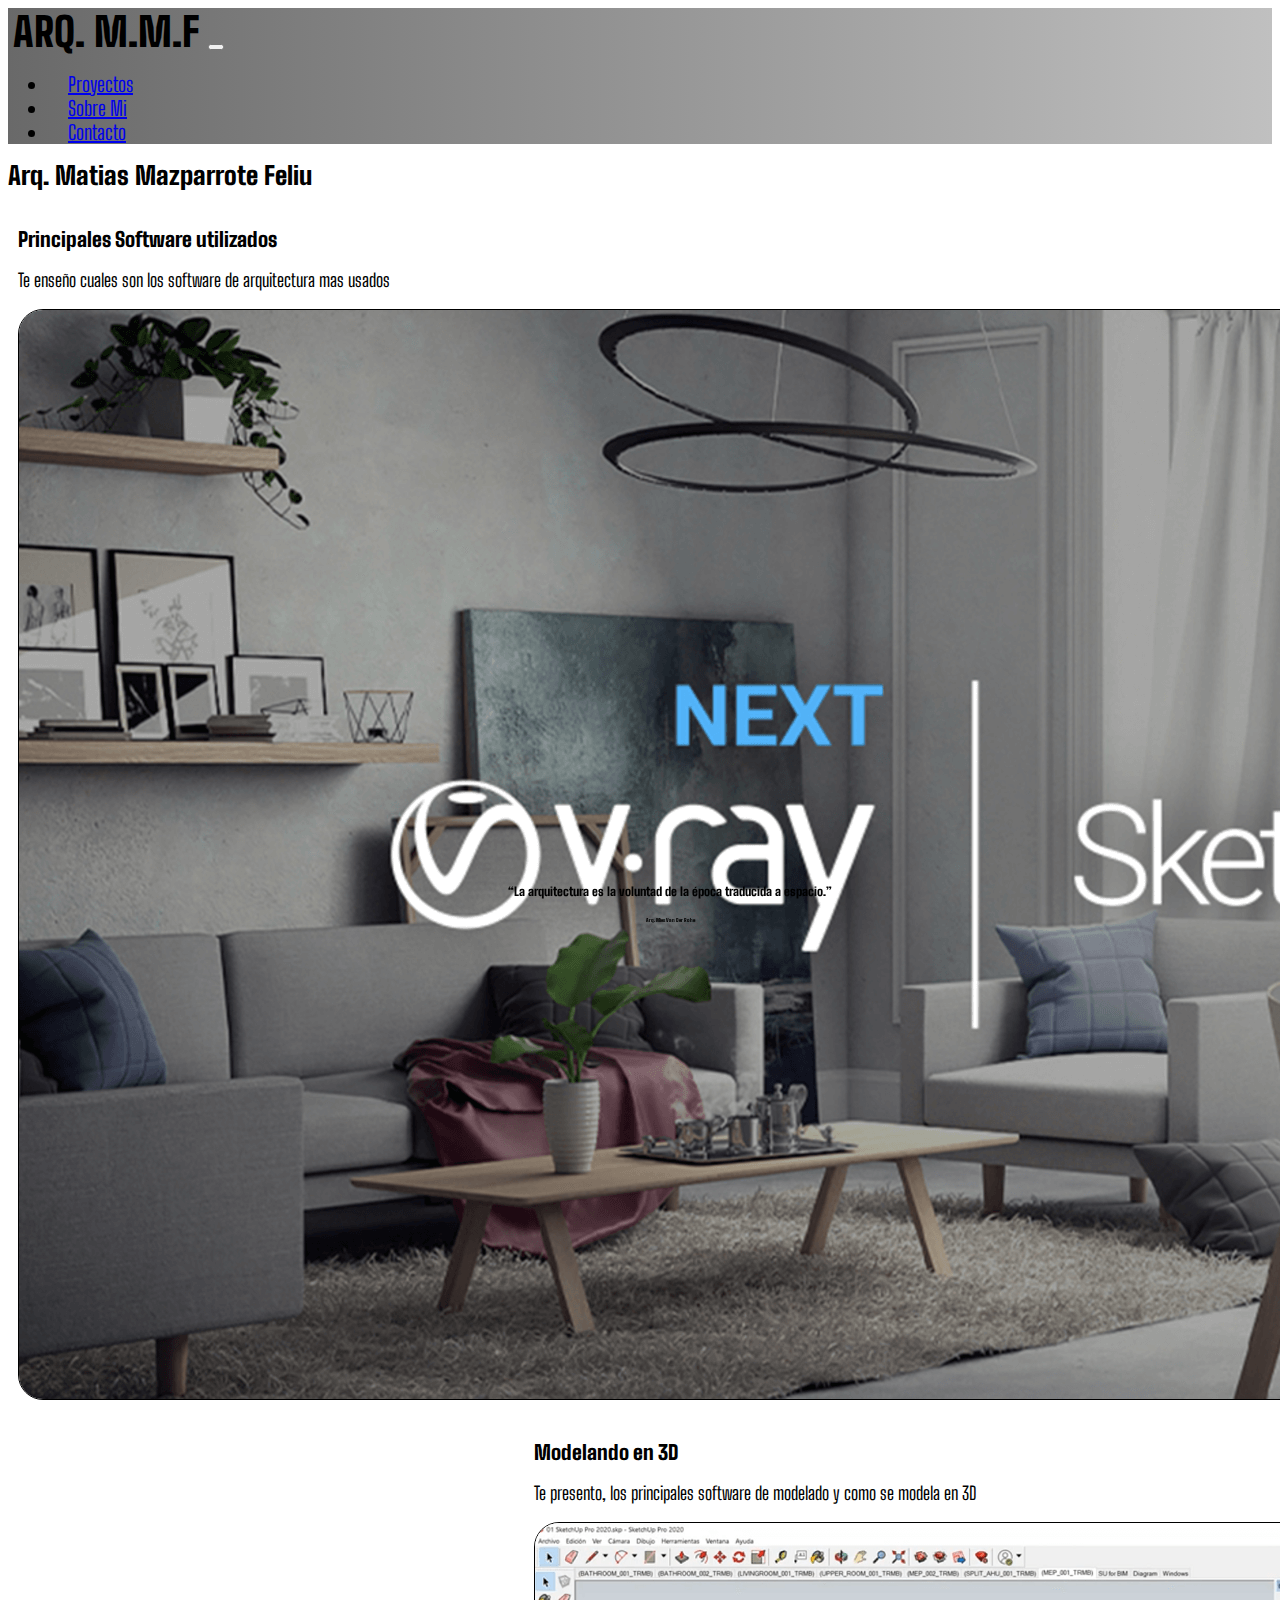
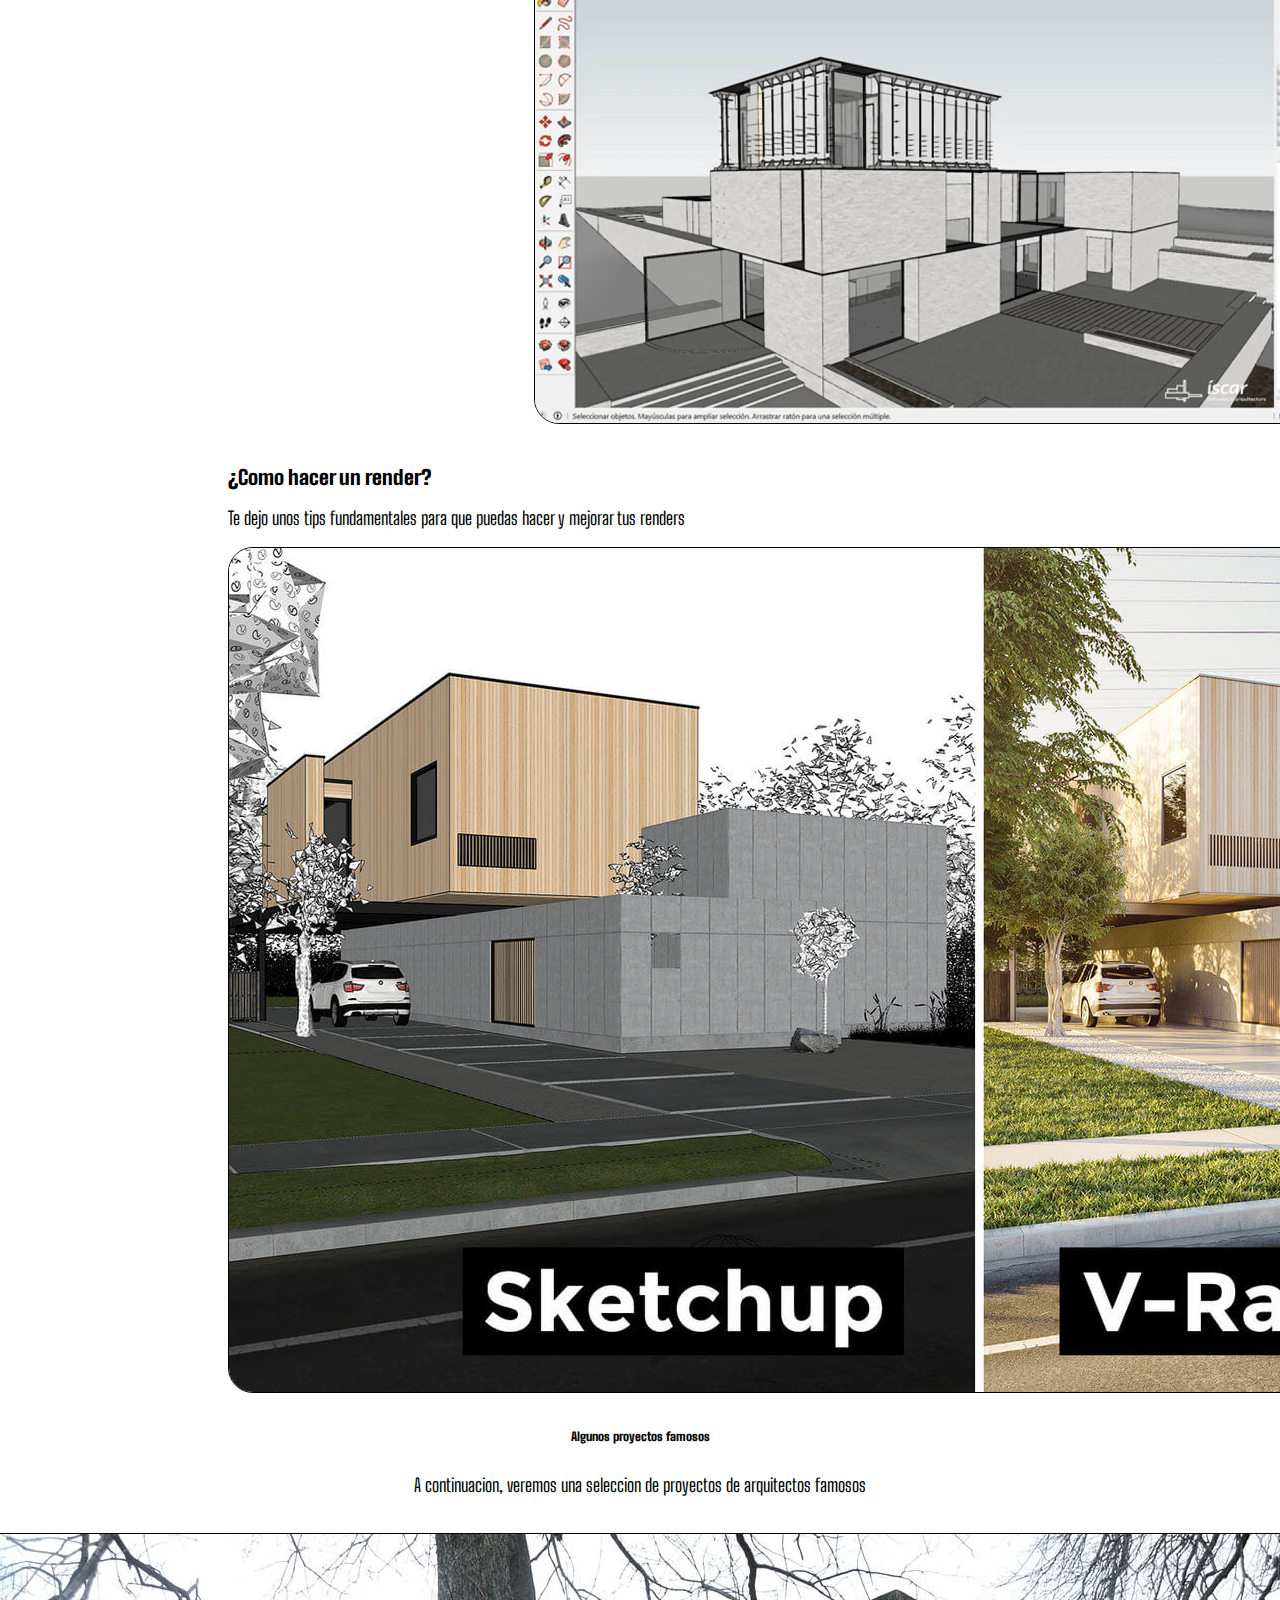
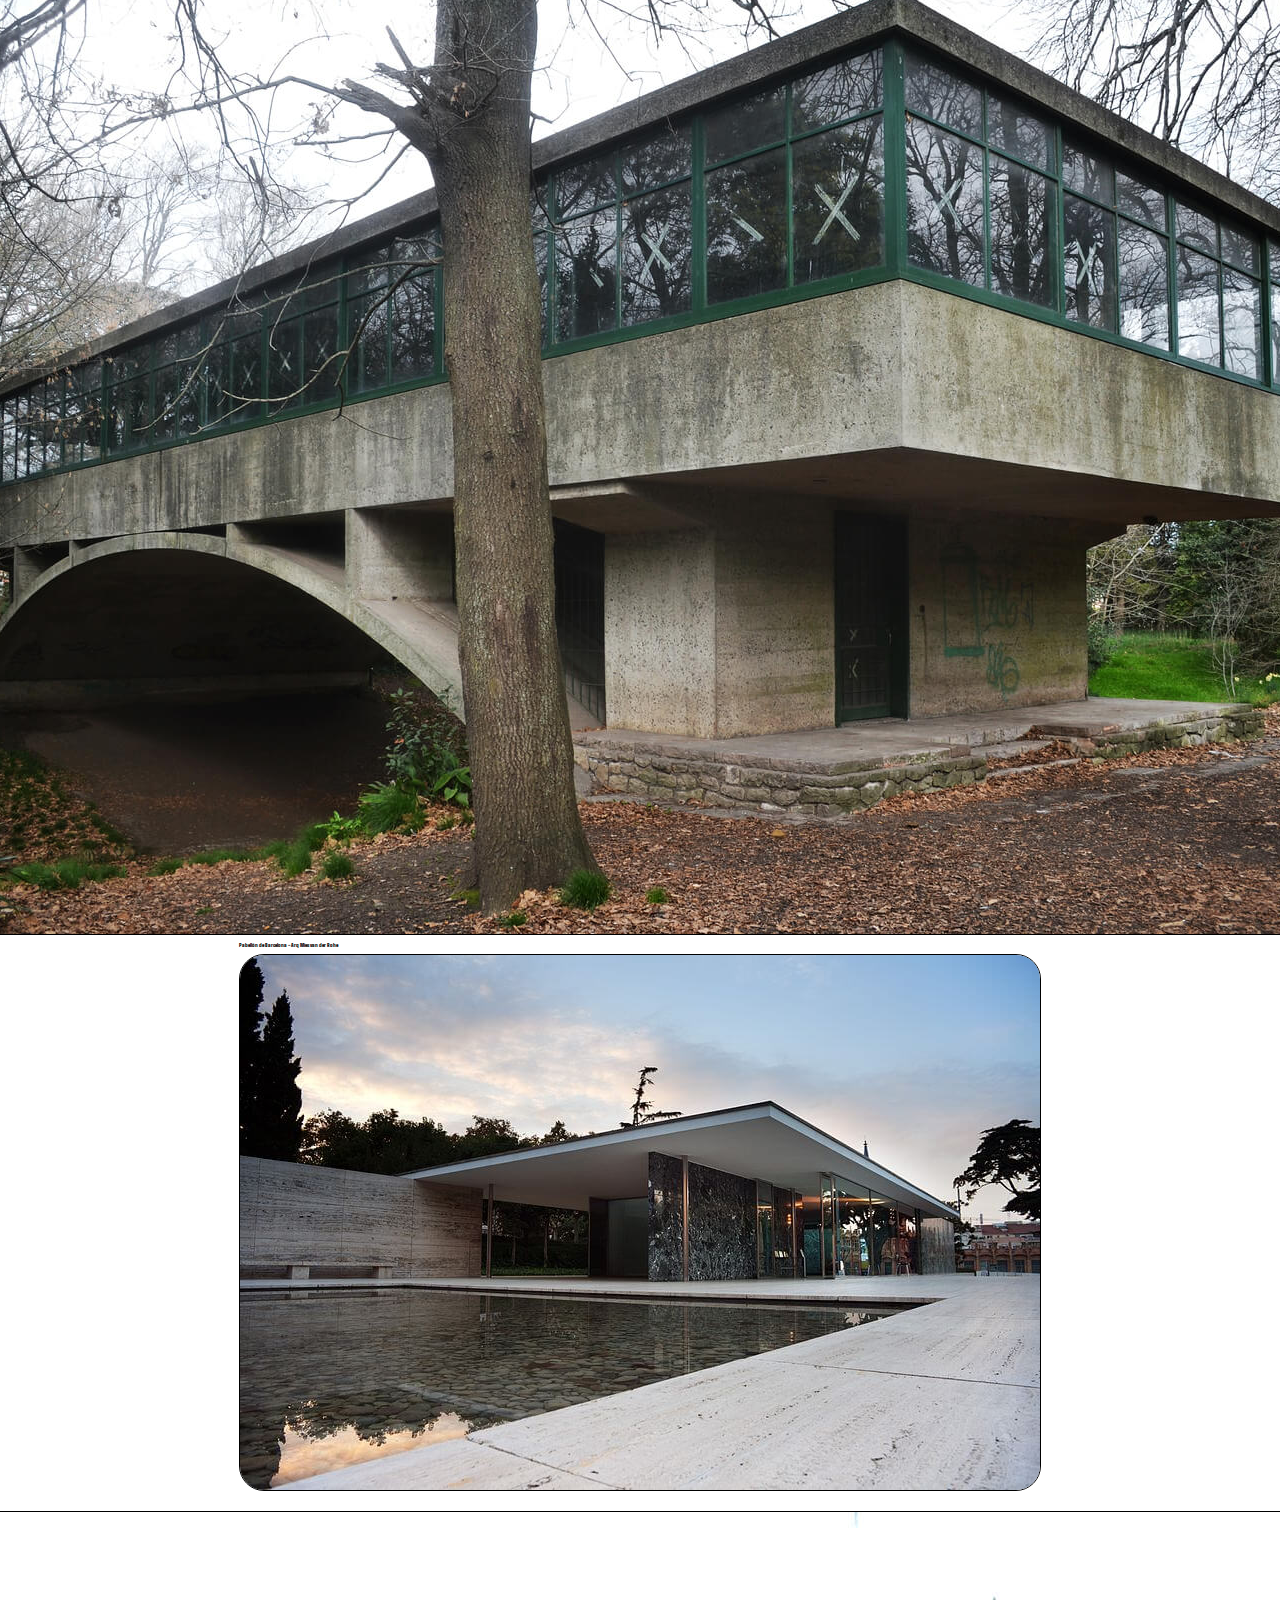
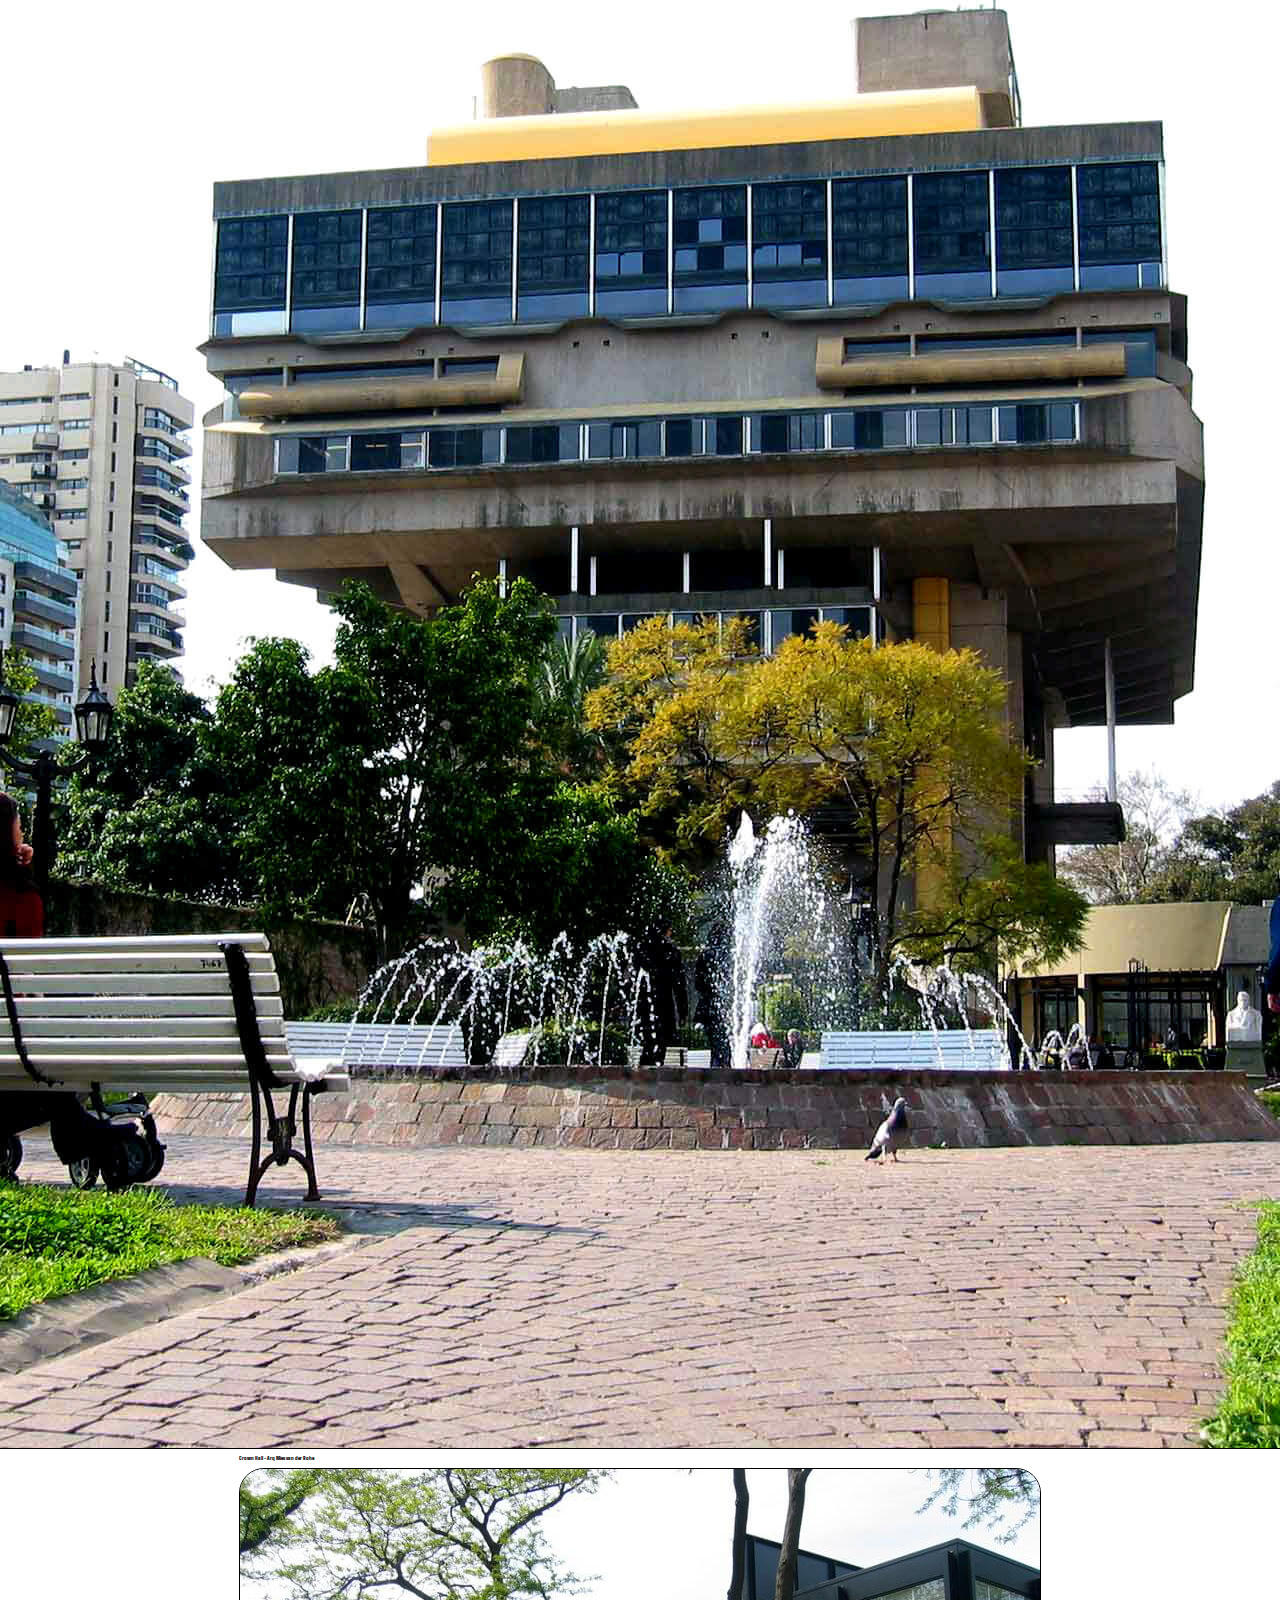
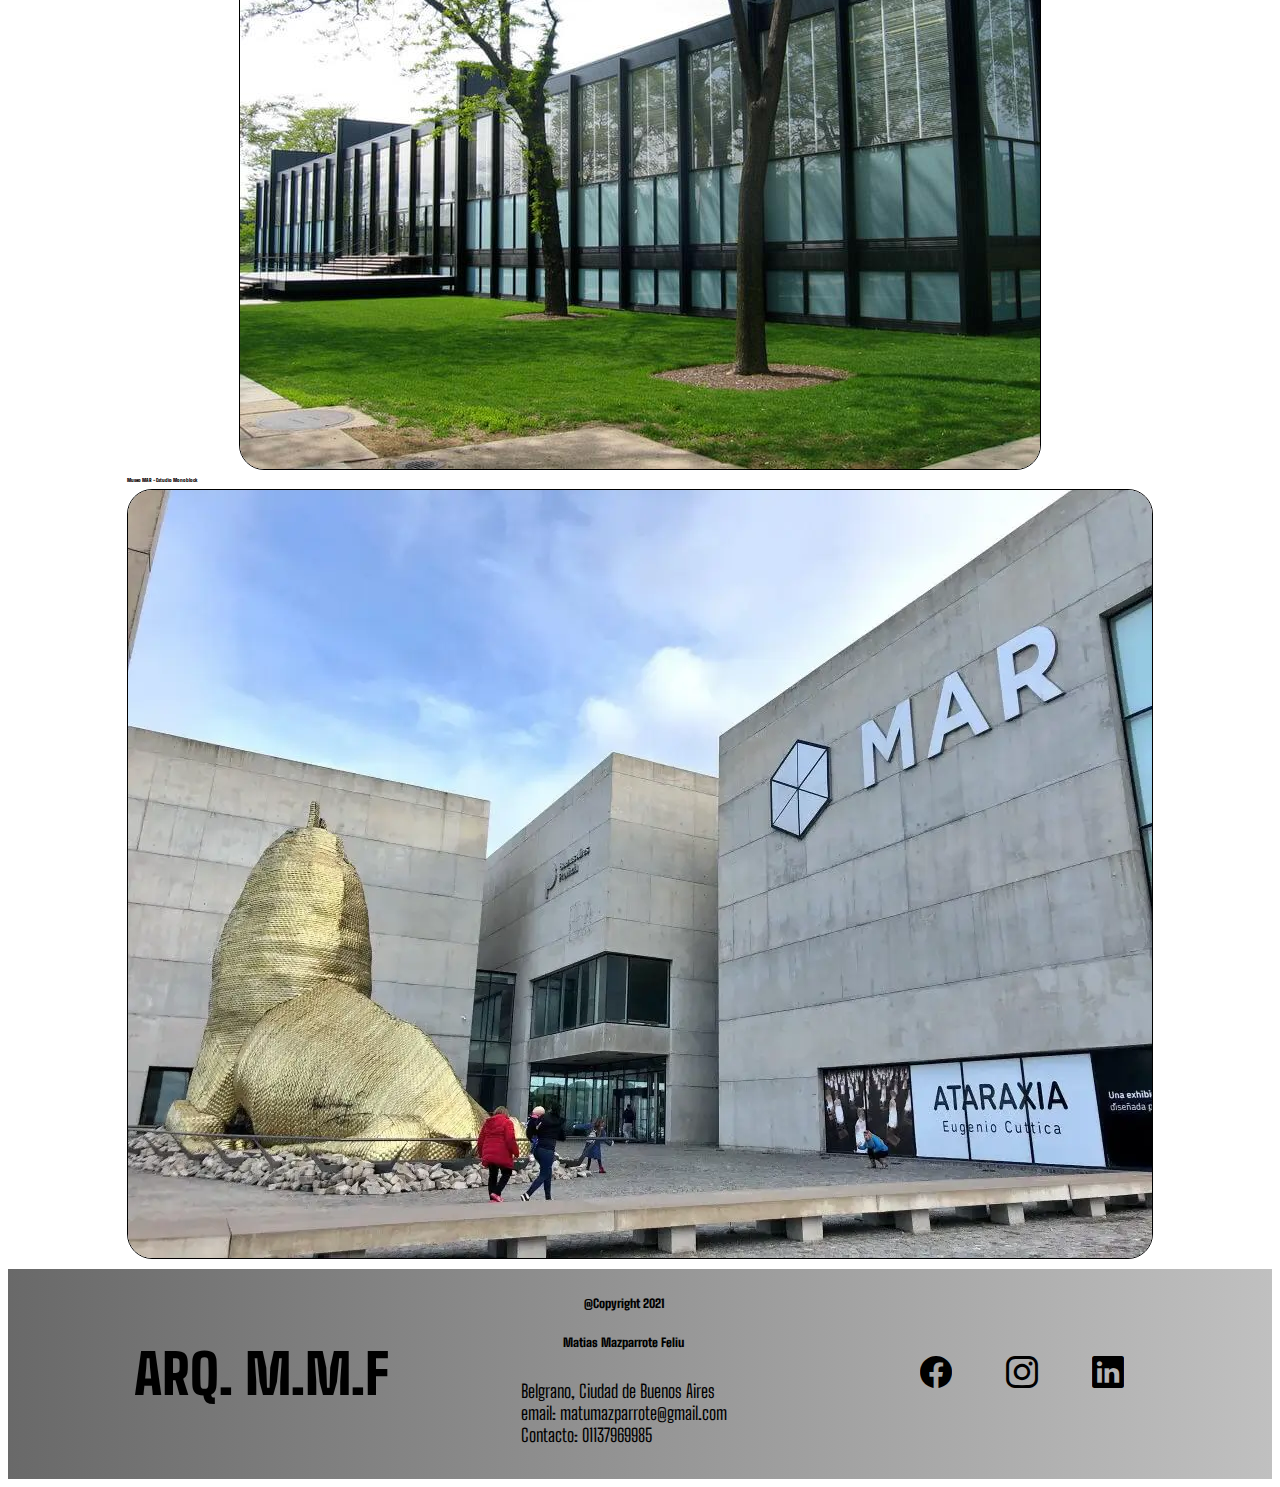
==== commit 485b79e2: "aplicando animaciones con JQUERY" ====
--- a/Index.html
+++ b/Index.html
@@ -1,126 +1,158 @@
 <!doctype html>
 <html lang="es">
-  <head>
+
+<head>
     <meta charset="utf-8">
     <meta name="viewport" content="width=device-width, initial-scale=1">
     <meta name="description" content="Bienvenidos a mi porfolio de arquitectura, con servicios de modelado y renderizado">
-    <meta name="keywords"  content="Modelado, Software, Render, renderizado, Proyectos, arquitectura, 3D">
+    <meta name="keywords" content="Modelado, Software, Render, renderizado, Proyectos, arquitectura, 3D">
     <link rel="stylesheet" href="https://cdn.jsdelivr.net/npm/bootstrap-icons@1.5.0/font/bootstrap-icons.css">
     <!-- <link href = "https: //fonts.googleapis.com/css2? family = Oswald & display = swap "rel =" stylesheet "> -->
     <link href="https://fonts.googleapis.com/css2?family=Big+Shoulders+Text:wght@700;800;900&display=swap" rel="stylesheet">
     <link rel="stylesheet" href="./Estilos/Estilos.css">
     <link href="https://cdn.jsdelivr.net/npm/bootstrap@5.0.2/dist/css/bootstrap.min.css" rel="stylesheet" integrity="sha384-EVSTQN3/azprG1Anm3QDgpJLIm9Nao0Yz1ztcQTwFspd3yD65VohhpuuCOmLASjC" crossorigin="anonymous">
+    <script defer src="./js/presentacionAnimada.js"></script>
     <title>Arq. Matias Mazparrote Feliu</title>
-  </head>
-  <body>
+</head>
+
+<body>
     <nav class="navbar sticky-top navbar-expand-lg navbar-light bg-light">
-      <div class="container-fluid">
-        <a class="navbar__logo" href="./index.html">
-          <em>ARQ. M.M.F</em>
-        </a>
-        <button class="navbar-toggler" type="button" data-bs-toggle="collapse" data-bs-target="#navbarNav" aria-controls="navbarNav" aria-expanded="false" aria-label="Toggle navigation">
+        <div class="container-fluid">
+            <a class="navbar__logo" href="./index.html">
+                <em>ARQ. M.M.F</em>
+            </a>
+            <button class="navbar-toggler" type="button" data-bs-toggle="collapse" data-bs-target="#navbarNav" aria-controls="navbarNav" aria-expanded="false" aria-label="Toggle navigation">
           <span class="navbar-toggler-icon"></span>
         </button>
-        <div class="collapse navbar-collapse justify-content-end" id="navbarNav">
-          <ul class="navbar-nav align-items-center">
-            <li class="nav-item navbar__nav-item">
-              <a class="nav-link" href="./Proyectos.html">Proyectos</a>
-            </li>
-            <li class="nav-item navbar__nav-item">
-              <a class="nav-link" href="./sobreMi.html">Sobre Mi</a>
-            </li>
-            <li class="nav-item navbar__nav-item">
-              <a class="nav-link" href="./Contacto.html">Contacto</a>
-            </li>
-          </ul>
+            <div class="collapse navbar-collapse justify-content-end" id="navbarNav">
+                <ul class="navbar-nav align-items-center">
+                    <li class="nav-item navbar__nav-item">
+                        <a class="nav-link" href="./Proyectos.html">Proyectos</a>
+                    </li>
+                    <li class="nav-item navbar__nav-item">
+                        <a class="nav-link" href="./sobreMi.html">Sobre Mi</a>
+                    </li>
+                    <li class="nav-item navbar__nav-item">
+                        <a class="nav-link" href="./Contacto.html">Contacto</a>
+                    </li>
+                </ul>
+            </div>
         </div>
-      </div>
     </nav>
-    <header class="heroHome">
-      <div class="container-fluid">
+    <!-- <header class="heroHome">
+        <div class="container-fluid">
+            <div class="row">
+                <div class="heroText heroHome__Text col-md-12">
+                    <h3>“La arquitectura es la voluntad de la época traducida a espacio.”</h3>
+                    <h4>Arq. Mies Van Der Rohe</h4>
+                </div>
+            </div>
+        </div>
+    </header> -->
+    <h1 class="text-center mt-2">Arq. Matias Mazparrote Feliu</h1>
+    <div id="animacionHome" class="presentacionHome">
+        <h3 class="frase">“La arquitectura es la voluntad de la época traducida a espacio.”</h3>
+        <h4 class="arq">Arq. Mies Van Der Rohe</h4>
+    </div>
+    <div class="container-fluid">
         <div class="row">
-          <div class="heroText heroHome__Text col-md-12">
-            <h3>“La arquitectura es la voluntad de la época traducida a espacio.”</h3>
-            <h4>Arq. Mies Van Der Rohe</h4>
-          </div>
+            <main class="home col-md-6 offset-md-1 mt-3 mb-3">
+                <section class="home__seccion">
+                    <div class="home__subseccion text-center mt-2">
+                        <h2>Principales Software utilizados</h2>
+                        <p>Te enseño cuales son los software de arquitectura mas usados</p>
+                        <a href="./softwareUtilizados.html"><img class="img-fluid imagenesSeccionHome1" src="./Imagenes/vnextsketchup-update2-news-lead.png" alt="Software Utilizados"></a>
+                    </div>
+                    <div class="home__subseccion text-center mt-2">
+                        <h2>Modelando en 3D</h2>
+                        <p>Te presento, los principales software de modelado y como se modela en 3D</p>
+                        <a href="./Modelado.html"><img class="img-fluid imagenesSeccionHome1" src="./Imagenes/sketchup-pro.png" alt="Modelado"></a>
+                    </div>
+                    <div class="home__subseccion text-center mt-2 mb-4">
+                        <h2>¿Como hacer un render?</h2>
+                        <p>Te dejo unos tips fundamentales para que puedas hacer y mejorar tus renders</p>
+                        <a href="./queEsUnRender.html"><img class="img-fluid imagenesSeccionHome1" src="./Imagenes/Concrete+Box+House+Thumbnail+2.jpg" alt="Render"></a>
+                    </div>
+                </section>
+            </main>
+            <aside class="home2 col-md-3 offset-md-1 mt-3 mb-3">
+                <h3 class="text-center">Algunos proyectos famosos</h3>
+                <p class="text-center">A continuacion, veremos una seleccion de proyectos de arquitectos famosos</p>
+                <div class="home2_subseccion text-center mt-3 mb-3">
+                    <h4>Casa del puente - Arq Amancio Williams</h4>
+                    <img id="img1" class="img-fluid home2__img" src="./Imagenes/casa-emblematica-9.jpg" alt="Casa del puente">
+                </div>
+                <div class="home2_subseccion text-center mt-3 mb-3">
+                    <h4>Pabellón de Barcelona - Arq Mies van der Rohe</h4>
+                    <img id="img2" class="img-fluid home2__img" src="./Imagenes/800px-The_Barcelona_Pavilion,_Barcelona,_2010.jpg" alt="Pabellon de Barcelona">
+                </div>
+                <div class="home2_subseccion text-center mt-3 mb-3">
+                    <h4>Biblioteca Nacional Argentina - Arq. Clorindo Testa</h4>
+                    <img class="img-fluid home2__img" src="./Imagenes/biblioteca2.jpg" alt="Biblioteca Nacional Argentina">
+                </div>
+                <div class="img-fluid home2_subseccion text-center mt-3 mb-3">
+                    <h4>Crown Hall - Arq Mies van der Rohe</h4>
+                    <img class="img-fluid home2__img" src="./Imagenes/CROWN_HALL_04.jpg" alt="Crown Hall">
+                </div>
+                <div class="img-fluid home2_subseccion text-center mt-3 mb-3">
+                    <h4>Museo MAR - Estudio Monoblock</h4>
+                    <img class="img-fluid home2__img" src="./Imagenes/vacaciones-mar-1-1024x768.webp" alt="Museo Mar">
+                </div>
+            </aside>
         </div>
-      </div>
-    </header>
-    <h1 class="text-center mt-2">Arq. Matias Mazparrote Feliu</h1>
-    <div class="container-fluid">
-      <div class="row">
-          <main class="home col-md-6 offset-md-1 mt-3 mb-3">
-            <section class="home__seccion">
-              <div class="home__subseccion text-center mt-2">
-                <h2>Principales Software utilizados</h2> 
-                <p>Te enseño cuales son los software de arquitectura mas usados</p>
-                <a href="./softwareUtilizados.html"><img class="img-fluid imagenesSeccionHome1" src="./Imagenes/vnextsketchup-update2-news-lead.png" alt="Software Utilizados"></a>
-              </div>
-              <div class="home__subseccion text-center mt-2">
-                <h2>Modelando en 3D</h2> 
-                <p>Te presento, los principales software de modelado y como se modela en 3D</p>
-                <a href="./Modelado.html"><img class="img-fluid imagenesSeccionHome1" src="./Imagenes/sketchup-pro.png" alt="Modelado"></a>
-              </div>
-              <div class="home__subseccion text-center mt-2 mb-4">
-                <h2>¿Como hacer un render?</h2> 
-                <p>Te dejo unos tips fundamentales para que puedas hacer y mejorar tus renders</p>
-                <a href="./queEsUnRender.html"><img class="img-fluid imagenesSeccionHome1" src="./Imagenes/Concrete+Box+House+Thumbnail+2.jpg" alt="Render"></a>
-              </div>
-            </section>
-          </main>
-          <aside class="home2 col-md-3 offset-md-1 mt-3 mb-3">
-            <h3 class="text-center">Algunos proyectos famosos</h3>
-            <p class="text-center">A continuacion, veremos una seleccion de proyectos de arquitectos famosos</p>
-            <div class="home2_subseccion text-center mt-3 mb-3">
-              <h4>Casa del puente - Arq Amancio Williams</h4>
-              <img class="img-fluid home2__img" src="./Imagenes/casa-emblematica-9.jpg" alt="Casa del puente">
-            </div>
-            <div class="home2_subseccion text-center mt-3 mb-3">
-              <h4>Pabellón de Barcelona - Arq Mies van der Rohe</h4>
-              <img class="img-fluid home2__img" src="./Imagenes/800px-The_Barcelona_Pavilion,_Barcelona,_2010.jpg" alt="Pabellon de Barcelona">
-            </div>
-            <div class="home2_subseccion text-center mt-3 mb-3">
-              <h4>Biblioteca Nacional Argentina - Arq. Clorindo Testa</h4>
-              <img class="img-fluid home2__img" src="./Imagenes/biblioteca2.jpg" alt="Biblioteca Nacional Argentina">
-            </div>
-            <div class="img-fluid home2_subseccion text-center mt-3 mb-3">
-              <h4>Crown Hall - Arq Mies van der Rohe</h4>
-              <img class="img-fluid home2__img" src="./Imagenes/CROWN_HALL_04.jpg" alt="Crown Hall">
-            </div>
-            <div class="img-fluid home2_subseccion text-center mt-3 mb-3">
-              <h4>Museo MAR - Estudio Monoblock</h4>
-              <img class="img-fluid home2__img" src="./Imagenes/vacaciones-mar-1-1024x768.webp" alt="Museo Mar">
-            </div>
-          </aside>
-      </div>
     </div>
+    <!-- <div class="container">
+        <div class="textoContenedorImg1">
+            <p>Lorem ipsum dolor sit amet consectetur, adipisicing elit. Fugit molestiae dolorem quibusdam fuga vitae assumenda consectetur quidem harum numquam quae.</p>
+        </div>
+    </div>
+    <div class="textoContenedorImg2">
+        <div class="textoImg2">
+            <p>Lorem ipsum dolor sit amet consectetur, adipisicing elit. Fugit molestiae dolorem quibusdam fuga vitae assumenda consectetur quidem harum numquam quae.</p>
+        </div>
+    </div>
+    <div class="textoContenedorImg3">
+        <div class="textoImg3">
+            <p>Lorem ipsum dolor sit amet consectetur, adipisicing elit. Fugit molestiae dolorem quibusdam fuga vitae assumenda consectetur quidem harum numquam quae.</p>
+        </div>
+    </div>
+    <div class="textoContenedorImg4">
+        <div class="textoImg4">
+            <p>Lorem ipsum dolor sit amet consectetur, adipisicing elit. Fugit molestiae dolorem quibusdam fuga vitae assumenda consectetur quidem harum numquam quae.</p>
+        </div>
+    </div>
+    <div class="textoContenedorImg5">
+        <div class="textoImg5">
+            <p>Lorem ipsum dolor sit amet consectetur, adipisicing elit. Fugit molestiae dolorem quibusdam fuga vitae assumenda consectetur quidem harum numquam quae.</p>
+        </div>
+    </div> -->
     <footer class="footer">
-      <div>
-        <a class="footer__logo" href="./index.html">
-          <em>ARQ. M.M.F</em>
-        </a>
-      </div>
-      <div class="footer__datos">
-        <h3>@Copyright 2021</h3>
-        <h3>Matias Mazparrote Feliu</h3>
-        <p>Belgrano, Ciudad de Buenos Aires <br>
-        email: matumazparrote@gmail.com <br>
-        Contacto: 01137969985 </p>
-      </div>
-      <div>
-        <ul class="footer__Links">
-          <li class="footer__Link">
-            <a href="https://www.facebook.com/Arq-Matias-Mazparrote-Feliu-108664250783460"> <i class="footer__LinkColor bi bi-facebook"></i> </a>
-          </li>
-          <li class="footer__Link"> 
-            <a href="https://www.instagram.com/arq.matias.mazparrote.feliu/"> <i class="footer__LinkColor bi bi-instagram"></i> </a>
-          </li>
-          <li class="footer__Link">
-            <a href="https://www.linkedin.com/in/arq-mat%C3%ADas-mazparrote-feli%C3%BA/"> <i class="footer__LinkColor bi bi-linkedin"></i> </a>
-          </li>
-        </ul>
-      </div>
+        <div>
+            <a class="footer__logo" href="./index.html">
+                <em>ARQ. M.M.F</em>
+            </a>
+        </div>
+        <div class="footer__datos">
+            <h3>@Copyright 2021</h3>
+            <h3>Matias Mazparrote Feliu</h3>
+            <p>Belgrano, Ciudad de Buenos Aires <br> email: matumazparrote@gmail.com <br> Contacto: 01137969985 </p>
+        </div>
+        <div>
+            <ul class="footer__Links">
+                <li class="footer__Link">
+                    <a href="https://www.facebook.com/Arq-Matias-Mazparrote-Feliu-108664250783460"> <i class="footer__LinkColor bi bi-facebook"></i> </a>
+                </li>
+                <li class="footer__Link">
+                    <a href="https://www.instagram.com/arq.matias.mazparrote.feliu/"> <i class="footer__LinkColor bi bi-instagram"></i> </a>
+                </li>
+                <li class="footer__Link">
+                    <a href="https://www.linkedin.com/in/arq-mat%C3%ADas-mazparrote-feli%C3%BA/"> <i class="footer__LinkColor bi bi-linkedin"></i> </a>
+                </li>
+            </ul>
+        </div>
     </footer>
     <script src="https://cdn.jsdelivr.net/npm/bootstrap@5.0.2/dist/js/bootstrap.bundle.min.js" integrity="sha384-MrcW6ZMFYlzcLA8Nl+NtUVF0sA7MsXsP1UyJoMp4YLEuNSfAP+JcXn/tWtIaxVXM" crossorigin="anonymous"></script>
-  </body>
+    <script src="https://code.jquery.com/jquery-3.6.0.min.js" integrity="sha256-/xUj+3OJU5yExlq6GSYGSHk7tPXikynS7ogEvDej/m4=" crossorigin="anonymous"></script>
+</body>
+
 </html>--- a/Estilos/Estilos.css
+++ b/Estilos/Estilos.css
@@ -1,177 +1,808 @@
-h1, h2, h3, h4, .alerta { color: black; font-weight: 1000; font-style: normal; }
-
-h1 { font-size: 25px; font-family: "Big Shoulders Text"; margin-top: 15px; margin-bottom: 10px; }
-
-h2 { font-size: 20px; font-family: "Big Shoulders Text"; }
-
-h3 { font-size: 12px; font-family: "Big Shoulders Text"; }
-
-h4 { font-size: 5px; font-family: "Big Shoulders Text"; }
-
-p { font-size: 18px; font-family: "Big Shoulders Text"; color: black; }
-
-small { font-size: 10px; font-family: "Big Shoulders Text"; color: black; font-weight: 1000; }
-
-h5 { font-size: 10px; font-family: "Big Shoulders Text"; color: black; font-weight: bold; }
-
-img { border-radius: 25px; border: 1px solid black; }
-
-.navbar { background-image: -webkit-gradient(linear, left top, right top, from(#696969), to(#c0c0c0)); background-image: linear-gradient(to right, #696969, #c0c0c0); }
-
-.navbar__logo { text-decoration: none; }
-
-.navbar__logo em { font-family: "Big Shoulders Text"; text-decoration: none; color: black; font-size: 40px; font-style: normal; font-weight: 1000; padding: 5px; }
-
-.navbar__logo em:hover { background-color: white; border-radius: 25px; -webkit-transition: all 1000ms ease; transition: all 1000ms ease; }
-
-.navbar__nav-item { color: black; font-size: 20px; font-family: "Big Shoulders Text"; padding-left: 20px; padding-right: 20px; }
-
-.navbar__nav-item:hover { background-color: white; border-radius: 25px; -webkit-transition: all 1000ms ease; transition: all 1000ms ease; }
-
-.heroHome, .heroProyectos, .heroSobreMi, .heroContacto, .heroSoftware, .heroModelado, .heroRender { height: 60vh; background-position: center; background-repeat: no-repeat; background-size: cover; display: -webkit-box; display: -ms-flexbox; display: flex; -webkit-box-orient: vertical; -webkit-box-direction: normal; -ms-flex-direction: column; flex-direction: column; -webkit-box-pack: end; -ms-flex-pack: end; justify-content: flex-end; }
-
-.heroHome__Text, .heroProyectos__Text, .heroSobreMi__Text, .heroContacto__Text, .heroSoftware__Text, .heroModelado__Text, .heroRender__Text { display: -webkit-box; display: -ms-flexbox; display: flex; -webkit-box-orient: vertical; -webkit-box-direction: normal; -ms-flex-direction: column; flex-direction: column; -webkit-box-pack: center; -ms-flex-pack: center; justify-content: center; -webkit-box-align: end; -ms-flex-align: end; align-items: flex-end; }
-
-.heroHome { background-image: url(https://imagenes.elpais.com/resizer/YWs6XqFR7_veZSRI2s2eIWg7yMQ=/1960x0/cloudfront-eu-central-1.images.arcpublishing.com/prisa/YVAVRRM2YLEMGDTYWL55IJRDGA.jpg); }
-
-.heroHome__Text h3, .heroHome__Text h4, .heroHome__Text h5 { color: white; }
-
-.heroProyectos { background-image: url("https://upload.wikimedia.org/wikipedia/commons/thumb/4/42/The_Barcelona_Pavilion%2C_Barcelona%2C_2010.jpg/800px-The_Barcelona_Pavilion%2C_Barcelona%2C_2010.jpg"); }
-
-.heroProyectos__Text h3, .heroProyectos__Text h4, .heroProyectos__Text h5 { color: white; }
-
-.heroSobreMi { background-image: url("https://es.wikiarquitectura.com/wp-content/uploads/2017/01/CROWN_HALL_04.jpg"); }
-
-.heroSobreMi__Text h3, .heroSobreMi__Text h4, .heroSobreMi__Text h5 { color: white; }
-
-.heroContacto { background-image: url("https://www.bn.gov.ar/web/home/home.jpg"); }
-
-.heroContacto__Text h3, .heroContacto__Text h4, .heroContacto__Text h5 { color: white; }
-
-.heroSoftware { background-image: url("https://www.infobae.com/new-resizer/VUkPwA32-pxp7wJaOanI9oW1vt4=/768x432/filters:format(jpg):quality(85)/cloudfront-us-east-1.images.arcpublishing.com/infobae/X55UNRRQH5ARLDTCZ7R7DFBIIQ.jpg"); }
-
-.heroSoftware__Text h3, .heroSoftware__Text h4, .heroSoftware__Text h5 { color: white; }
-
-.heroModelado { background-image: url("https://fpaa.site/wp-content/uploads/2019/10/casa-emblematica-9.jpg"); }
-
-.heroModelado__Text h3, .heroModelado__Text h4, .heroModelado__Text h5 { color: white; }
-
-.heroRender { background-image: url("https://www.arquitecturaydiseno.es/medio/2020/07/02/la-residencia-kaufmann-en-pensilvania-mas-conocida-como-casa-de-la-cascada-1939-es-el-proyecto-residencial-mas-conocido-de-frank-lloyd-wright_76101455_1280x794.jpg"); }
-
-.heroRender__Text h3, .heroRender__Text h4, .heroRender__Text h5 { color: white; }
+h1, h2, h3, h4, .alerta {
+  color: black;
+  font-weight: 1000;
+  font-style: normal;
+}
+
+h1 {
+  font-size: 25px;
+  font-family: "Big Shoulders Text";
+  margin-top: 15px;
+  margin-bottom: 10px;
+}
+
+h2 {
+  font-size: 20px;
+  font-family: "Big Shoulders Text";
+}
+
+h3 {
+  font-size: 12px;
+  font-family: "Big Shoulders Text";
+}
+
+h4 {
+  font-size: 5px;
+  font-family: "Big Shoulders Text";
+}
+
+p {
+  font-size: 18px;
+  font-family: "Big Shoulders Text";
+  color: black;
+}
+
+small {
+  font-size: 10px;
+  font-family: "Big Shoulders Text";
+  color: black;
+  font-weight: 1000;
+}
+
+h5 {
+  font-size: 10px;
+  font-family: "Big Shoulders Text";
+  color: black;
+  font-weight: bold;
+}
+
+img {
+  border-radius: 25px;
+  border: 1px solid black;
+}
+
+.navbar {
+  background-image: -webkit-gradient(linear, left top, right top, from(#696969), to(#c0c0c0));
+  background-image: linear-gradient(to right, #696969, #c0c0c0);
+}
+
+.navbar .navbar__logo {
+  text-decoration: none;
+}
+
+.navbar .navbar__logo em {
+  font-family: "Big Shoulders Text";
+  text-decoration: none;
+  color: black;
+  font-size: 40px;
+  font-style: normal;
+  font-weight: 1000;
+  padding: 5px;
+}
+
+.navbar .navbar__logo em:hover {
+  -webkit-transition: all 1000ms ease;
+  transition: all 1000ms ease;
+  color: white;
+}
+
+.navbar .navbar__nav-item {
+  color: black;
+  font-size: 20px;
+  font-family: "Big Shoulders Text";
+  padding-left: 20px;
+  padding-right: 20px;
+}
+
+.navbar .navbar__nav-item:hover a:hover {
+  color: white;
+}
+
+.heroHome, .heroProyectos, .heroSobreMi, .heroContacto, .heroSoftware, .heroModelado, .heroRender {
+  height: 60vh;
+  background-position: center;
+  background-repeat: no-repeat;
+  background-size: cover;
+  display: -webkit-box;
+  display: -ms-flexbox;
+  display: flex;
+  -webkit-box-orient: vertical;
+  -webkit-box-direction: normal;
+      -ms-flex-direction: column;
+          flex-direction: column;
+  -webkit-box-pack: end;
+      -ms-flex-pack: end;
+          justify-content: flex-end;
+}
+
+.heroHome__Text, .heroProyectos__Text, .heroSobreMi__Text, .heroContacto__Text, .heroSoftware__Text, .heroModelado__Text, .heroRender__Text {
+  display: -webkit-box;
+  display: -ms-flexbox;
+  display: flex;
+  -webkit-box-orient: vertical;
+  -webkit-box-direction: normal;
+      -ms-flex-direction: column;
+          flex-direction: column;
+  -webkit-box-pack: center;
+      -ms-flex-pack: center;
+          justify-content: center;
+  -webkit-box-align: end;
+      -ms-flex-align: end;
+          align-items: flex-end;
+}
+
+.heroHome {
+  background-image: url(https://imagenes.elpais.com/resizer/YWs6XqFR7_veZSRI2s2eIWg7yMQ=/1960x0/cloudfront-eu-central-1.images.arcpublishing.com/prisa/YVAVRRM2YLEMGDTYWL55IJRDGA.jpg);
+}
+
+.heroHome__Text h3, .heroHome__Text h4, .heroHome__Text h5 {
+  color: white;
+}
+
+.heroProyectos {
+  background-image: url("https://upload.wikimedia.org/wikipedia/commons/thumb/4/42/The_Barcelona_Pavilion%2C_Barcelona%2C_2010.jpg/800px-The_Barcelona_Pavilion%2C_Barcelona%2C_2010.jpg");
+}
+
+.heroProyectos__Text h3, .heroProyectos__Text h4, .heroProyectos__Text h5 {
+  color: white;
+}
+
+.heroSobreMi {
+  background-image: url("https://es.wikiarquitectura.com/wp-content/uploads/2017/01/CROWN_HALL_04.jpg");
+}
+
+.heroSobreMi__Text h3, .heroSobreMi__Text h4, .heroSobreMi__Text h5 {
+  color: white;
+}
+
+.heroContacto {
+  background-image: url("https://www.bn.gov.ar/web/home/home.jpg");
+}
+
+.heroContacto__Text h3, .heroContacto__Text h4, .heroContacto__Text h5 {
+  color: white;
+}
+
+.heroSoftware {
+  background-image: url("https://www.infobae.com/new-resizer/VUkPwA32-pxp7wJaOanI9oW1vt4=/768x432/filters:format(jpg):quality(85)/cloudfront-us-east-1.images.arcpublishing.com/infobae/X55UNRRQH5ARLDTCZ7R7DFBIIQ.jpg");
+}
+
+.heroSoftware__Text h3, .heroSoftware__Text h4, .heroSoftware__Text h5 {
+  color: white;
+}
+
+.heroModelado {
+  background-image: url("https://fpaa.site/wp-content/uploads/2019/10/casa-emblematica-9.jpg");
+}
+
+.heroModelado__Text h3, .heroModelado__Text h4, .heroModelado__Text h5 {
+  color: white;
+}
+
+.heroRender {
+  background-image: url("https://www.arquitecturaydiseno.es/medio/2020/07/02/la-residencia-kaufmann-en-pensilvania-mas-conocida-como-casa-de-la-cascada-1939-es-el-proyecto-residencial-mas-conocido-de-frank-lloyd-wright_76101455_1280x794.jpg");
+}
+
+.heroRender__Text h3, .heroRender__Text h4, .heroRender__Text h5 {
+  color: white;
+}
 
 /*PAGINA HOME*/
-.home { border-radius: 25px; display: -webkit-box; display: -ms-flexbox; display: flex; -webkit-box-pack: space-evenly; -ms-flex-pack: space-evenly; justify-content: space-evenly; }
-
-.home__seccion { display: -webkit-box; display: -ms-flexbox; display: flex; -webkit-box-orient: vertical; -webkit-box-direction: normal; -ms-flex-direction: column; flex-direction: column; -ms-flex-pack: distribute; justify-content: space-around; -webkit-box-align: center; -ms-flex-align: center; align-items: center; }
-
-.home__subseccion { padding: 10px; }
-
-.home2 { border-radius: 25px; padding: 10px; display: -webkit-box; display: -ms-flexbox; display: flex; -webkit-box-orient: vertical; -webkit-box-direction: normal; -ms-flex-direction: column; flex-direction: column; -webkit-box-pack: space-evenly; -ms-flex-pack: space-evenly; justify-content: space-evenly; -webkit-box-align: center; -ms-flex-align: center; align-items: center; }
-
-.home2_subseccion { display: -webkit-box; display: -ms-flexbox; display: flex; -webkit-box-orient: vertical; -webkit-box-direction: normal; -ms-flex-direction: column; flex-direction: column; }
-
-.home2__img { border: 1px solid black; }
+.presentacion {
+  position: fixed;
+  left: 0px;
+  top: 0px;
+  right: 0px;
+  bottom: 0px;
+  width: 100%;
+  height: 100vh;
+  z-index: 9999;
+  background-color: gray;
+  opacity: 1;
+  display: -webkit-box;
+  display: -ms-flexbox;
+  display: flex;
+  -webkit-box-orient: vertical;
+  -webkit-box-direction: normal;
+      -ms-flex-direction: column;
+          flex-direction: column;
+  -webkit-box-pack: center;
+      -ms-flex-pack: center;
+          justify-content: center;
+  -webkit-box-align: center;
+      -ms-flex-align: center;
+          align-items: center;
+  padding: 30px;
+}
+
+.home {
+  border-radius: 25px;
+  display: -webkit-box;
+  display: -ms-flexbox;
+  display: flex;
+  -webkit-box-pack: space-evenly;
+      -ms-flex-pack: space-evenly;
+          justify-content: space-evenly;
+}
+
+.home__seccion {
+  display: -webkit-box;
+  display: -ms-flexbox;
+  display: flex;
+  -webkit-box-orient: vertical;
+  -webkit-box-direction: normal;
+      -ms-flex-direction: column;
+          flex-direction: column;
+  -ms-flex-pack: distribute;
+      justify-content: space-around;
+  -webkit-box-align: center;
+      -ms-flex-align: center;
+          align-items: center;
+}
+
+.home__subseccion {
+  padding: 10px;
+}
+
+.home2 {
+  border-radius: 25px;
+  padding: 10px;
+  display: -webkit-box;
+  display: -ms-flexbox;
+  display: flex;
+  -webkit-box-orient: vertical;
+  -webkit-box-direction: normal;
+      -ms-flex-direction: column;
+          flex-direction: column;
+  -webkit-box-pack: space-evenly;
+      -ms-flex-pack: space-evenly;
+          justify-content: space-evenly;
+  -webkit-box-align: center;
+      -ms-flex-align: center;
+          align-items: center;
+}
+
+.home2_subseccion {
+  display: -webkit-box;
+  display: -ms-flexbox;
+  display: flex;
+  -webkit-box-orient: vertical;
+  -webkit-box-direction: normal;
+      -ms-flex-direction: column;
+          flex-direction: column;
+}
+
+.home2__img {
+  border: 1px solid black;
+  cursor: pointer;
+}
 
 /*PAGINA PROYECTOS*/
-.Proyectos__galeria { display: -webkit-box; display: -ms-flexbox; display: flex; -ms-flex-wrap: wrap; flex-wrap: wrap; -webkit-box-pack: center; -ms-flex-pack: center; justify-content: center; margin-top: 10px; margin-bottom: 10px; }
-
-.Proyectos__galeria .Proyectos__imagenes { margin: 5px; }
+.Proyectos__galeria {
+  display: -webkit-box;
+  display: -ms-flexbox;
+  display: flex;
+  -ms-flex-wrap: wrap;
+      flex-wrap: wrap;
+  -webkit-box-pack: center;
+      -ms-flex-pack: center;
+          justify-content: center;
+  margin-top: 10px;
+  margin-bottom: 10px;
+}
+
+.Proyectos__galeria .Proyectos__imagenes {
+  margin: 5px;
+}
+
+.agrandarImagenes {
+  -webkit-transform: scale(1.6, 1.6);
+          transform: scale(1.6, 1.6);
+}
 
 /*PAGINA SOBRE MI*/
-.sobreMi { display: -webkit-box; display: -ms-flexbox; display: flex; }
-
-.sobreMi__seccion2 { -ms-flex-item-align: center; -ms-grid-row-align: center; align-self: center; }
+.sobreMi {
+  display: -webkit-box;
+  display: -ms-flexbox;
+  display: flex;
+}
+
+.sobreMi__seccion2 {
+  -ms-flex-item-align: center;
+      -ms-grid-row-align: center;
+      align-self: center;
+}
 
 /*PAGINA CONTACTO*/
-.contacto { border-radius: 25px; padding: 10px; }
-
-.contacto__nombre { margin-top: 10px; margin-bottom: 10px; display: -webkit-box; display: -ms-flexbox; display: flex; -webkit-box-orient: vertical; -webkit-box-direction: normal; -ms-flex-direction: column; flex-direction: column; font-family: "Big Shoulders Text"; }
-
-.contacto__boton--estilo { margin-right: 20px; font-weight: 1000; font-family: "Big Shoulders Text"; }
-
-.contacto__parrafo--estilo { margin-top: 20px; }
-
-.contacto__preguntas { border-radius: 25px; padding: 10px; }
-
-.contacto__preguntas .contacto__pregunta--estilo { font-weight: 1000; padding: 5px; border-radius: 25px; }
+.contacto {
+  border-radius: 25px;
+  padding: 10px;
+}
+
+.contacto__nombre {
+  margin-top: 10px;
+  margin-bottom: 10px;
+  display: -webkit-box;
+  display: -ms-flexbox;
+  display: flex;
+  -webkit-box-orient: vertical;
+  -webkit-box-direction: normal;
+      -ms-flex-direction: column;
+          flex-direction: column;
+  font-family: "Big Shoulders Text";
+}
+
+.contacto__boton--estilo {
+  margin-right: 20px;
+  font-weight: 1000;
+  font-family: "Big Shoulders Text";
+}
+
+.contacto__parrafo--estilo {
+  margin-top: 20px;
+}
+
+.contacto__preguntas {
+  border-radius: 25px;
+  padding: 10px;
+}
+
+.contacto__preguntas .contacto__pregunta--estilo {
+  font-weight: 1000;
+  padding: 5px;
+  border-radius: 25px;
+}
 
 /*PAGINA SOFTWARE*/
-.software__seccion { border-radius: 25px; padding: 10px; display: -webkit-box; display: -ms-flexbox; display: flex; -webkit-box-orient: vertical; -webkit-box-direction: normal; -ms-flex-direction: column; flex-direction: column; -webkit-box-pack: space-evenly; -ms-flex-pack: space-evenly; justify-content: space-evenly; height: 100%; }
-
-.software__seccion .software__subseccion { margin-top: 10px; margin-bottom: 10px; padding: 15px; }
-
-.software__seccion .software__BotonReq { text-decoration: none; color: black; font-weight: bold; padding-top: 10px; padding-bottom: 10px; margin-top: 20px; margin-bottom: 20px; }
-
-.software2 { border-radius: 25px; display: -webkit-box; display: -ms-flexbox; display: flex; -webkit-box-orient: vertical; -webkit-box-direction: normal; -ms-flex-direction: column; flex-direction: column; -webkit-box-pack: space-evenly; -ms-flex-pack: space-evenly; justify-content: space-evenly; }
-
-.software2__seccion { margin-top: 50px; margin-bottom: 50px; }
+.software__seccion {
+  border-radius: 25px;
+  padding: 10px;
+  display: -webkit-box;
+  display: -ms-flexbox;
+  display: flex;
+  -webkit-box-orient: vertical;
+  -webkit-box-direction: normal;
+      -ms-flex-direction: column;
+          flex-direction: column;
+  -webkit-box-pack: space-evenly;
+      -ms-flex-pack: space-evenly;
+          justify-content: space-evenly;
+  height: 100%;
+}
+
+.software__seccion .software__subseccion {
+  margin-top: 10px;
+  margin-bottom: 10px;
+  padding: 15px;
+}
+
+.software__seccion .software__BotonReq {
+  text-decoration: none;
+  color: black;
+  font-weight: bold;
+  padding-top: 10px;
+  padding-bottom: 10px;
+  margin-top: 20px;
+  margin-bottom: 20px;
+}
+
+.software2 {
+  border-radius: 25px;
+  display: -webkit-box;
+  display: -ms-flexbox;
+  display: flex;
+  -webkit-box-orient: vertical;
+  -webkit-box-direction: normal;
+      -ms-flex-direction: column;
+          flex-direction: column;
+  -webkit-box-pack: space-evenly;
+      -ms-flex-pack: space-evenly;
+          justify-content: space-evenly;
+}
+
+.software2__seccion {
+  margin-top: 50px;
+  margin-bottom: 50px;
+}
 
 /*PAGINA MODELADO*/
-.contenidoModelado { border-radius: 25px; }
-
-.modeladoTitle { margin-bottom: 20px; margin-top: 5px; }
-
-.modeladoBoton { border: none; font-size: 20px; border-radius: 25px; font-weight: bold; color: black; }
-
-.fondoModal { background-image: -webkit-gradient(linear, left top, right top, from(#808080), to(#dcdcdc)); background-image: linear-gradient(to right, #808080, #dcdcdc); border: 2px solid black; padding: 10px; border-radius: 25px; }
-
-.listaModelado { font-style: italic; }
-
-.carruselModelado { margin-top: 20px; margin-bottom: 20px; }
-
-.contenidoModel2 { border-radius: 25px; padding: 10px; }
-
-.contenidoModelado2 { margin-top: 15px; margin-bottom: 15px; }
+.contenidoModelado {
+  border-radius: 25px;
+}
+
+.modeladoTitle {
+  margin-bottom: 20px;
+  margin-top: 5px;
+}
+
+.modeladoBoton {
+  border: none;
+  font-size: 20px;
+  border-radius: 25px;
+  font-weight: bold;
+  color: black;
+}
+
+.fondoModal {
+  background-image: -webkit-gradient(linear, left top, right top, from(#808080), to(#dcdcdc));
+  background-image: linear-gradient(to right, #808080, #dcdcdc);
+  border: 2px solid black;
+  padding: 10px;
+  border-radius: 25px;
+}
+
+.listaModelado {
+  font-style: italic;
+}
+
+.carruselModelado {
+  margin-top: 20px;
+  margin-bottom: 20px;
+}
+
+.contenidoModel2 {
+  border-radius: 25px;
+  padding: 10px;
+}
+
+.contenidoModelado2 {
+  margin-top: 15px;
+  margin-bottom: 15px;
+}
 
 /*PAGINA RENDER*/
-.render { border-radius: 25px; display: -webkit-box; display: -ms-flexbox; display: flex; -webkit-box-orient: vertical; -webkit-box-direction: normal; -ms-flex-direction: column; flex-direction: column; -webkit-box-pack: space-evenly; -ms-flex-pack: space-evenly; justify-content: space-evenly; }
-
-.render__img { margin-top: 15px; margin-bottom: 15px; width: 100%; }
-
-.render2 { border-radius: 25px; padding: 10px; display: -webkit-box; display: -ms-flexbox; display: flex; -webkit-box-orient: vertical; -webkit-box-direction: normal; -ms-flex-direction: column; flex-direction: column; }
-
-.render2_subseccion { margin-top: 25px; margin-bottom: 25px; }
-
-.footer { background-image: -webkit-gradient(linear, left top, right top, from(#696969), to(#c0c0c0)); background-image: linear-gradient(to right, #696969, #c0c0c0); display: -webkit-box; display: -ms-flexbox; display: flex; -webkit-box-orient: horizontal; -webkit-box-direction: normal; -ms-flex-direction: row; flex-direction: row; -webkit-box-pack: space-evenly; -ms-flex-pack: space-evenly; justify-content: space-evenly; -webkit-box-align: center; -ms-flex-align: center; align-items: center; padding: 5px; }
-
-.footer__logo { text-decoration: none; }
-
-.footer__logo em { font-family: "Big Shoulders Text"; text-decoration: none; font-style: normal; color: black; font-size: 55px; font-weight: 1000; padding: 5px; }
-
-.footer__logo em:hover { background-color: white; border-radius: 25px; -webkit-transition: all 1000ms ease; transition: all 1000ms ease; }
-
-.footer__datos { display: -webkit-box; display: -ms-flexbox; display: flex; -webkit-box-orient: vertical; -webkit-box-direction: normal; -ms-flex-direction: column; flex-direction: column; -webkit-box-align: center; -ms-flex-align: center; align-items: center; padding: 5px; margin: 5px; }
-
-.footer__Links { list-style-type: none; display: -webkit-box; display: -ms-flexbox; display: flex; -webkit-box-orient: horizontal; -webkit-box-direction: normal; -ms-flex-direction: row; flex-direction: row; -webkit-box-pack: space-evenly; -ms-flex-pack: space-evenly; justify-content: space-evenly; -webkit-box-align: center; -ms-flex-align: center; align-items: center; }
-
-.footer__Link { -webkit-transform: scale(2, 2); transform: scale(2, 2); text-decoration: none; margin-left: 35px; margin-right: 35px; }
-
-.footer__Link:hover { -webkit-transform: scale(3.5, 3.5); transform: scale(3.5, 3.5); -webkit-transition: all 1000ms ease; transition: all 1000ms ease; }
-
-.footer__LinkColor { color: black; }
-
-.icono404 { border: none; }
-
-.error404 { display: -webkit-box; display: -ms-flexbox; display: flex; -webkit-box-orient: vertical; -webkit-box-direction: normal; -ms-flex-direction: column; flex-direction: column; -ms-flex-item-align: center; align-self: center; }
-
-.alerta { font-size: 90px; }
-
-@media (min-width: 1024px) { .home__subseccion:hover { background-color: white; -webkit-transition: all 1000ms ease; transition: all 1000ms ease; border: 2px solid black; border-radius: 25px; -webkit-box-shadow: 5px 10px #504a4a; box-shadow: 5px 10px #504a4a; -webkit-transform: scale(1.1, 1.1); transform: scale(1.1, 1.1); }
-  .Proyectos__img:hover { -webkit-transition: all 1000ms ease; transition: all 1000ms ease; -webkit-transform: scale(1.6, 1.6); transform: scale(1.6, 1.6); }
-  .contacto__campo--estilo:hover { background-color: white; -webkit-transition: all 1000ms ease; transition: all 1000ms ease; border: 2px solid black; border-radius: 25px; -webkit-box-shadow: 5px 10px #504a4a; box-shadow: 5px 10px #504a4a; }
-  .contacto__boton--estilo:hover { background-color: white; -webkit-transition: all 1000ms ease; transition: all 1000ms ease; border: 2px solid black; border-radius: 25px; -webkit-box-shadow: 5px 10px #504a4a; box-shadow: 5px 10px #504a4a; }
-  .contacto__botonPreg:hover { background-color: white; -webkit-transition: all 1000ms ease; transition: all 1000ms ease; border: 2px solid black; border-radius: 25px; -webkit-box-shadow: 5px 10px #504a4a; box-shadow: 5px 10px #504a4a; }
-  .software__BotonReq:hover { background-color: white; -webkit-transition: all 1000ms ease; transition: all 1000ms ease; border: 2px solid black; border-radius: 25px; -webkit-box-shadow: 5px 10px #504a4a; box-shadow: 5px 10px #504a4a; }
-  .software__subseccion:hover { background-color: white; -webkit-transition: all 1000ms ease; transition: all 1000ms ease; border: 2px solid black; border-radius: 25px; -webkit-box-shadow: 5px 10px #504a4a; box-shadow: 5px 10px #504a4a; }
-  .software2__seccion:hover { background-color: white; -webkit-transition: all 1000ms ease; transition: all 1000ms ease; border: 2px solid black; border-radius: 25px; -webkit-box-shadow: 5px 10px #504a4a; box-shadow: 5px 10px #504a4a; }
-  .modeladoBoton:hover { background-color: white; -webkit-transition: all 1000ms ease; transition: all 1000ms ease; border: 2px solid black; border-radius: 25px; -webkit-box-shadow: 5px 10px #504a4a; box-shadow: 5px 10px #504a4a; }
-  .contenidoModelado2:hover { background-color: white; -webkit-transition: all 1000ms ease; transition: all 1000ms ease; border: 2px solid black; border-radius: 25px; -webkit-box-shadow: 5px 10px #504a4a; box-shadow: 5px 10px #504a4a; }
-  .render__img:hover { -webkit-transform: scale(1.2, 1.2); transform: scale(1.2, 1.2); -webkit-transition: all 1000ms ease; transition: all 1000ms ease; }
-  .render2_subseccion:hover { background-color: white; -webkit-transition: all 1000ms ease; transition: all 1000ms ease; border: 2px solid black; border-radius: 25px; -webkit-box-shadow: 5px 10px #504a4a; box-shadow: 5px 10px #504a4a; } }
-
-@media (max-width: 768px) { .sobreMi { display: -webkit-box; display: -ms-flexbox; display: flex; -webkit-box-orient: vertical; -webkit-box-direction: normal; -ms-flex-direction: column; flex-direction: column; }
-  .sobreMi__sobreMiFoto { padding: 10px; border: none; }
-  .sobreMi__seccion2 { -ms-flex-item-align: center; -ms-grid-row-align: center; align-self: center; padding: 5px; }
-  .footer { padding: 10px; display: -webkit-box; display: -ms-flexbox; display: flex; -webkit-box-orient: vertical; -webkit-box-direction: normal; -ms-flex-direction: column; flex-direction: column; -webkit-box-pack: space-evenly; -ms-flex-pack: space-evenly; justify-content: space-evenly; -webkit-box-align: center; -ms-flex-align: center; align-items: center; padding: 5px; }
-  .footer em { font-family: "Big Shoulders Text"; text-decoration: none; font-style: normal; color: black; font-size: 40px; font-weight: bolder; } }
+.render {
+  border-radius: 25px;
+  display: -webkit-box;
+  display: -ms-flexbox;
+  display: flex;
+  -webkit-box-orient: vertical;
+  -webkit-box-direction: normal;
+      -ms-flex-direction: column;
+          flex-direction: column;
+  -webkit-box-pack: space-evenly;
+      -ms-flex-pack: space-evenly;
+          justify-content: space-evenly;
+}
+
+.render__img {
+  margin-top: 15px;
+  margin-bottom: 15px;
+  width: 100%;
+}
+
+.render2 {
+  border-radius: 25px;
+  padding: 10px;
+  display: -webkit-box;
+  display: -ms-flexbox;
+  display: flex;
+  -webkit-box-orient: vertical;
+  -webkit-box-direction: normal;
+      -ms-flex-direction: column;
+          flex-direction: column;
+}
+
+.render2_subseccion {
+  margin-top: 25px;
+  margin-bottom: 25px;
+}
+
+.footer {
+  background-image: -webkit-gradient(linear, left top, right top, from(#696969), to(#c0c0c0));
+  background-image: linear-gradient(to right, #696969, #c0c0c0);
+  display: -webkit-box;
+  display: -ms-flexbox;
+  display: flex;
+  -webkit-box-orient: horizontal;
+  -webkit-box-direction: normal;
+      -ms-flex-direction: row;
+          flex-direction: row;
+  -webkit-box-pack: space-evenly;
+      -ms-flex-pack: space-evenly;
+          justify-content: space-evenly;
+  -webkit-box-align: center;
+      -ms-flex-align: center;
+          align-items: center;
+  padding: 5px;
+}
+
+.footer__logo {
+  text-decoration: none;
+}
+
+.footer__logo em {
+  font-family: "Big Shoulders Text";
+  text-decoration: none;
+  font-style: normal;
+  color: black;
+  font-size: 55px;
+  font-weight: 1000;
+  padding: 5px;
+}
+
+.footer__logo em:hover {
+  -webkit-transition: all 1000ms ease;
+  transition: all 1000ms ease;
+  color: white;
+}
+
+.footer__datos {
+  display: -webkit-box;
+  display: -ms-flexbox;
+  display: flex;
+  -webkit-box-orient: vertical;
+  -webkit-box-direction: normal;
+      -ms-flex-direction: column;
+          flex-direction: column;
+  -webkit-box-align: center;
+      -ms-flex-align: center;
+          align-items: center;
+  padding: 5px;
+  margin: 5px;
+}
+
+.footer__Links {
+  list-style-type: none;
+  display: -webkit-box;
+  display: -ms-flexbox;
+  display: flex;
+  -webkit-box-orient: horizontal;
+  -webkit-box-direction: normal;
+      -ms-flex-direction: row;
+          flex-direction: row;
+  -webkit-box-pack: space-evenly;
+      -ms-flex-pack: space-evenly;
+          justify-content: space-evenly;
+  -webkit-box-align: center;
+      -ms-flex-align: center;
+          align-items: center;
+}
+
+.footer__Link {
+  -webkit-transform: scale(2, 2);
+          transform: scale(2, 2);
+  text-decoration: none;
+  margin-left: 35px;
+  margin-right: 35px;
+}
+
+.footer__Link:hover {
+  -webkit-transform: scale(3.5, 3.5);
+          transform: scale(3.5, 3.5);
+  -webkit-transition: all 1000ms ease;
+  transition: all 1000ms ease;
+}
+
+.footer__LinkColor {
+  color: black;
+}
+
+.footer__LinkColor:hover {
+  color: white;
+}
+
+.icono404 {
+  border: none;
+}
+
+.error404 {
+  display: -webkit-box;
+  display: -ms-flexbox;
+  display: flex;
+  -webkit-box-orient: vertical;
+  -webkit-box-direction: normal;
+      -ms-flex-direction: column;
+          flex-direction: column;
+  -ms-flex-item-align: center;
+      align-self: center;
+}
+
+.alerta {
+  font-size: 90px;
+}
+
+@media (min-width: 1024px) {
+  .home__subseccion:hover {
+    background-color: white;
+    -webkit-transition: all 1000ms ease;
+    transition: all 1000ms ease;
+    border: 2px solid black;
+    border-radius: 25px;
+    -webkit-box-shadow: 5px 10px #504a4a;
+            box-shadow: 5px 10px #504a4a;
+    -webkit-transform: scale(1.1, 1.1);
+            transform: scale(1.1, 1.1);
+  }
+  .Proyectos__img:hover {
+    -webkit-transition: all 1000ms ease;
+    transition: all 1000ms ease;
+    -webkit-transform: scale(1.6, 1.6);
+            transform: scale(1.6, 1.6);
+  }
+  .contacto__campo--estilo:hover {
+    background-color: white;
+    -webkit-transition: all 1000ms ease;
+    transition: all 1000ms ease;
+    border: 2px solid black;
+    border-radius: 25px;
+    -webkit-box-shadow: 5px 10px #504a4a;
+            box-shadow: 5px 10px #504a4a;
+  }
+  .contacto__boton--estilo:hover {
+    background-color: white;
+    -webkit-transition: all 1000ms ease;
+    transition: all 1000ms ease;
+    border: 2px solid black;
+    border-radius: 25px;
+    -webkit-box-shadow: 5px 10px #504a4a;
+            box-shadow: 5px 10px #504a4a;
+  }
+  .contacto__botonPreg:hover {
+    background-color: white;
+    -webkit-transition: all 1000ms ease;
+    transition: all 1000ms ease;
+    border: 2px solid black;
+    border-radius: 25px;
+    -webkit-box-shadow: 5px 10px #504a4a;
+            box-shadow: 5px 10px #504a4a;
+  }
+  .software__BotonReq:hover {
+    background-color: white;
+    -webkit-transition: all 1000ms ease;
+    transition: all 1000ms ease;
+    border: 2px solid black;
+    border-radius: 25px;
+    -webkit-box-shadow: 5px 10px #504a4a;
+            box-shadow: 5px 10px #504a4a;
+  }
+  .software__subseccion:hover {
+    background-color: white;
+    -webkit-transition: all 1000ms ease;
+    transition: all 1000ms ease;
+    border: 2px solid black;
+    border-radius: 25px;
+    -webkit-box-shadow: 5px 10px #504a4a;
+            box-shadow: 5px 10px #504a4a;
+  }
+  .software2__seccion:hover {
+    background-color: white;
+    -webkit-transition: all 1000ms ease;
+    transition: all 1000ms ease;
+    border: 2px solid black;
+    border-radius: 25px;
+    -webkit-box-shadow: 5px 10px #504a4a;
+            box-shadow: 5px 10px #504a4a;
+  }
+  .modeladoBoton:hover {
+    background-color: white;
+    -webkit-transition: all 1000ms ease;
+    transition: all 1000ms ease;
+    border: 2px solid black;
+    border-radius: 25px;
+    -webkit-box-shadow: 5px 10px #504a4a;
+            box-shadow: 5px 10px #504a4a;
+  }
+  .contenidoModelado2:hover {
+    background-color: white;
+    -webkit-transition: all 1000ms ease;
+    transition: all 1000ms ease;
+    border: 2px solid black;
+    border-radius: 25px;
+    -webkit-box-shadow: 5px 10px #504a4a;
+            box-shadow: 5px 10px #504a4a;
+  }
+  .render__img:hover {
+    -webkit-transform: scale(1.2, 1.2);
+            transform: scale(1.2, 1.2);
+    -webkit-transition: all 1000ms ease;
+    transition: all 1000ms ease;
+  }
+  .render2_subseccion:hover {
+    background-color: white;
+    -webkit-transition: all 1000ms ease;
+    transition: all 1000ms ease;
+    border: 2px solid black;
+    border-radius: 25px;
+    -webkit-box-shadow: 5px 10px #504a4a;
+            box-shadow: 5px 10px #504a4a;
+  }
+}
+
+@media (max-width: 768px) {
+  .sobreMi {
+    display: -webkit-box;
+    display: -ms-flexbox;
+    display: flex;
+    -webkit-box-orient: vertical;
+    -webkit-box-direction: normal;
+        -ms-flex-direction: column;
+            flex-direction: column;
+  }
+  .sobreMi__sobreMiFoto {
+    padding: 10px;
+    border: none;
+  }
+  .sobreMi__seccion2 {
+    -ms-flex-item-align: center;
+        -ms-grid-row-align: center;
+        align-self: center;
+    padding: 5px;
+  }
+  .footer {
+    padding: 10px;
+    display: -webkit-box;
+    display: -ms-flexbox;
+    display: flex;
+    -webkit-box-orient: vertical;
+    -webkit-box-direction: normal;
+        -ms-flex-direction: column;
+            flex-direction: column;
+    -webkit-box-pack: space-evenly;
+        -ms-flex-pack: space-evenly;
+            justify-content: space-evenly;
+    -webkit-box-align: center;
+        -ms-flex-align: center;
+            align-items: center;
+    padding: 5px;
+  }
+  .footer em {
+    font-family: "Big Shoulders Text";
+    text-decoration: none;
+    font-style: normal;
+    color: black;
+    font-size: 40px;
+    font-weight: bolder;
+  }
+}
+
+.presentacionHome {
+  position: fixed;
+  left: 0px;
+  top: 0px;
+  right: 0px;
+  bottom: 0px;
+  width: 100%;
+  height: 100vh;
+  z-index: 9999;
+  background-image: url(https://imagenes.elpais.com/resizer/YWs6XqFR7_veZSRI2s2eIWg7yMQ=/1960x0/cloudfront-eu-central-1.images.arcpublishing.com/prisa/YVAVRRM2YLEMGDTYWL55IJRDGA.jpg);
+  background-position: center;
+  background-repeat: no-repeat;
+  background-size: cover;
+  opacity: 1;
+  display: -webkit-box;
+  display: -ms-flexbox;
+  display: flex;
+  -webkit-box-orient: vertical;
+  -webkit-box-direction: normal;
+      -ms-flex-direction: column;
+          flex-direction: column;
+  -webkit-box-pack: end;
+      -ms-flex-pack: end;
+          justify-content: flex-end;
+  -webkit-box-align: center;
+      -ms-flex-align: center;
+          align-items: center;
+  padding: 30px;
+}
+
+.presentacionProyectos {
+  position: fixed;
+  left: 0px;
+  top: 0px;
+  right: 0px;
+  bottom: 0px;
+  width: 100%;
+  height: 100vh;
+  z-index: 9999;
+  background-image: url("https://upload.wikimedia.org/wikipedia/commons/thumb/4/42/The_Barcelona_Pavilion%2C_Barcelona%2C_2010.jpg/800px-The_Barcelona_Pavilion%2C_Barcelona%2C_2010.jpg");
+  background-position: center;
+  background-repeat: no-repeat;
+  background-size: cover;
+  opacity: 1;
+  display: -webkit-box;
+  display: -ms-flexbox;
+  display: flex;
+  -webkit-box-orient: vertical;
+  -webkit-box-direction: normal;
+      -ms-flex-direction: column;
+          flex-direction: column;
+  -webkit-box-pack: end;
+      -ms-flex-pack: end;
+          justify-content: flex-end;
+  -webkit-box-align: center;
+      -ms-flex-align: center;
+          align-items: center;
+  padding: 30px;
+}
+/*# sourceMappingURL=Estilos.css.map */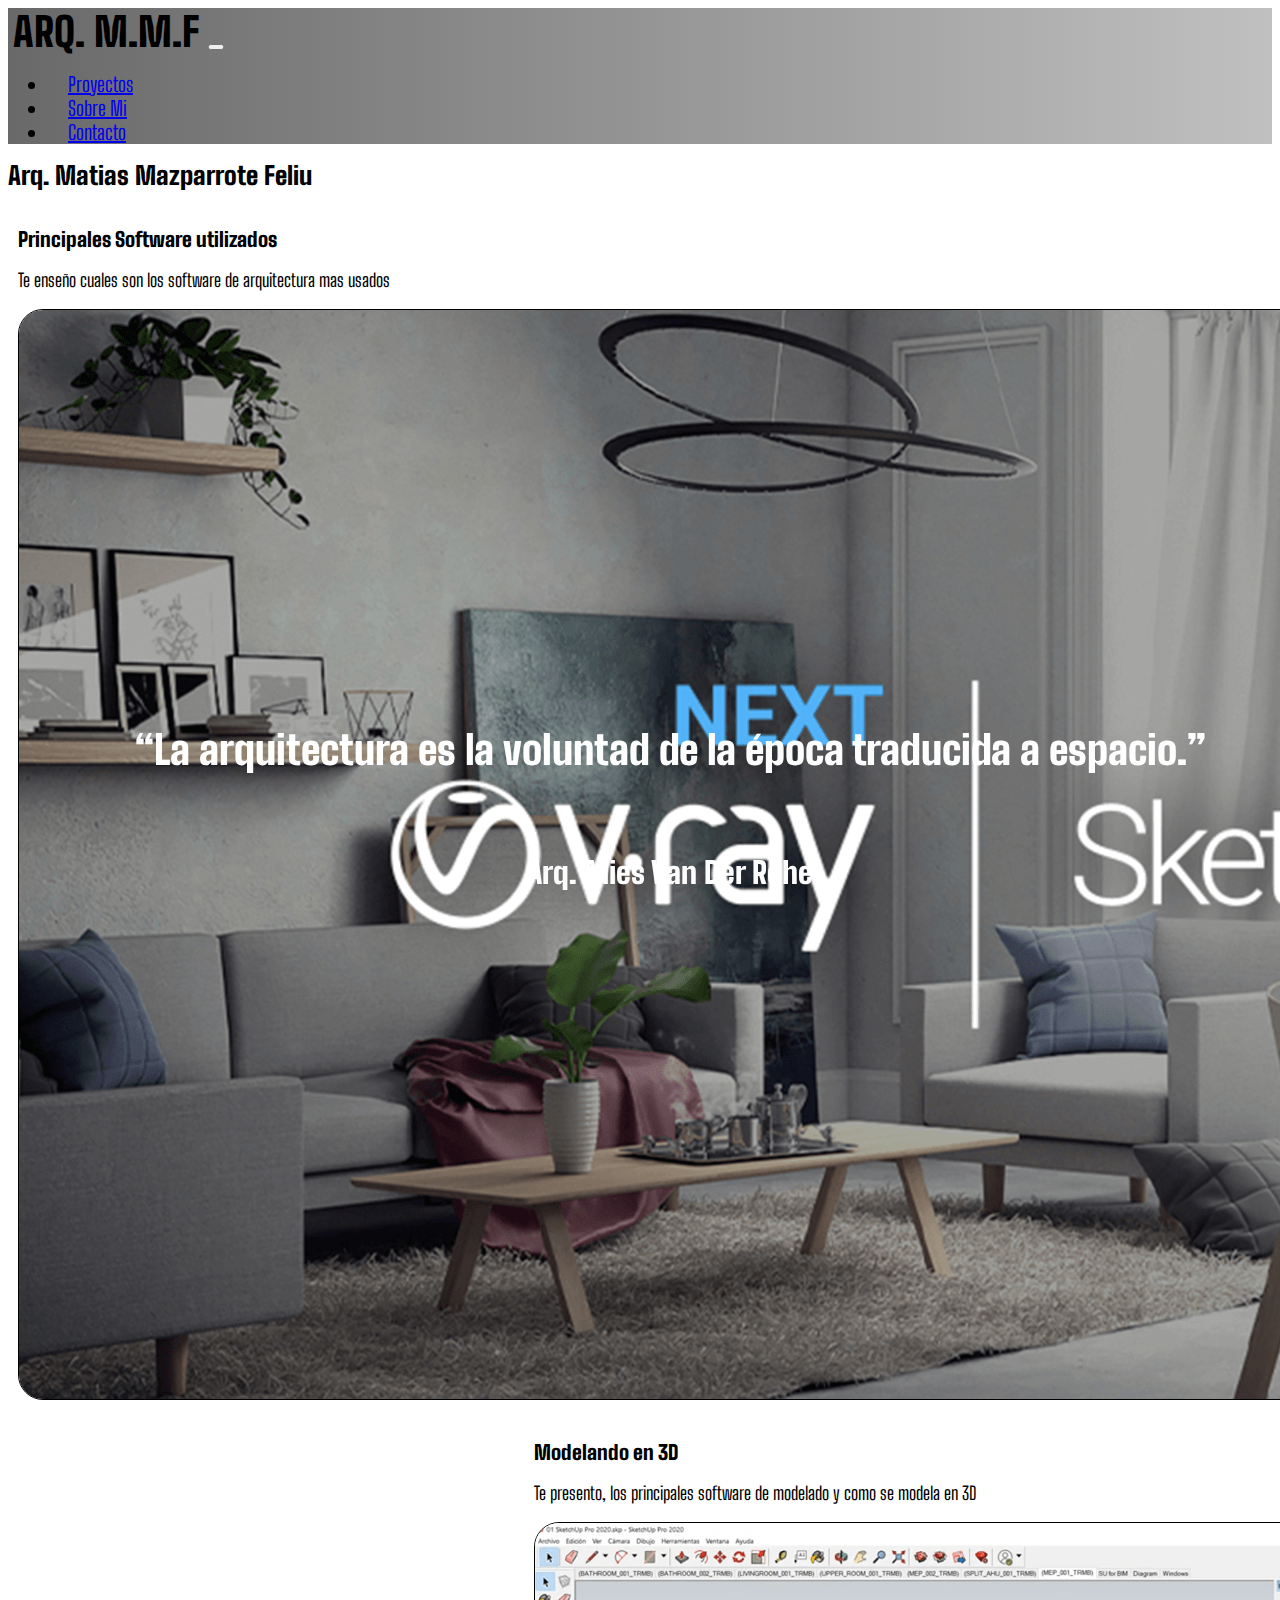
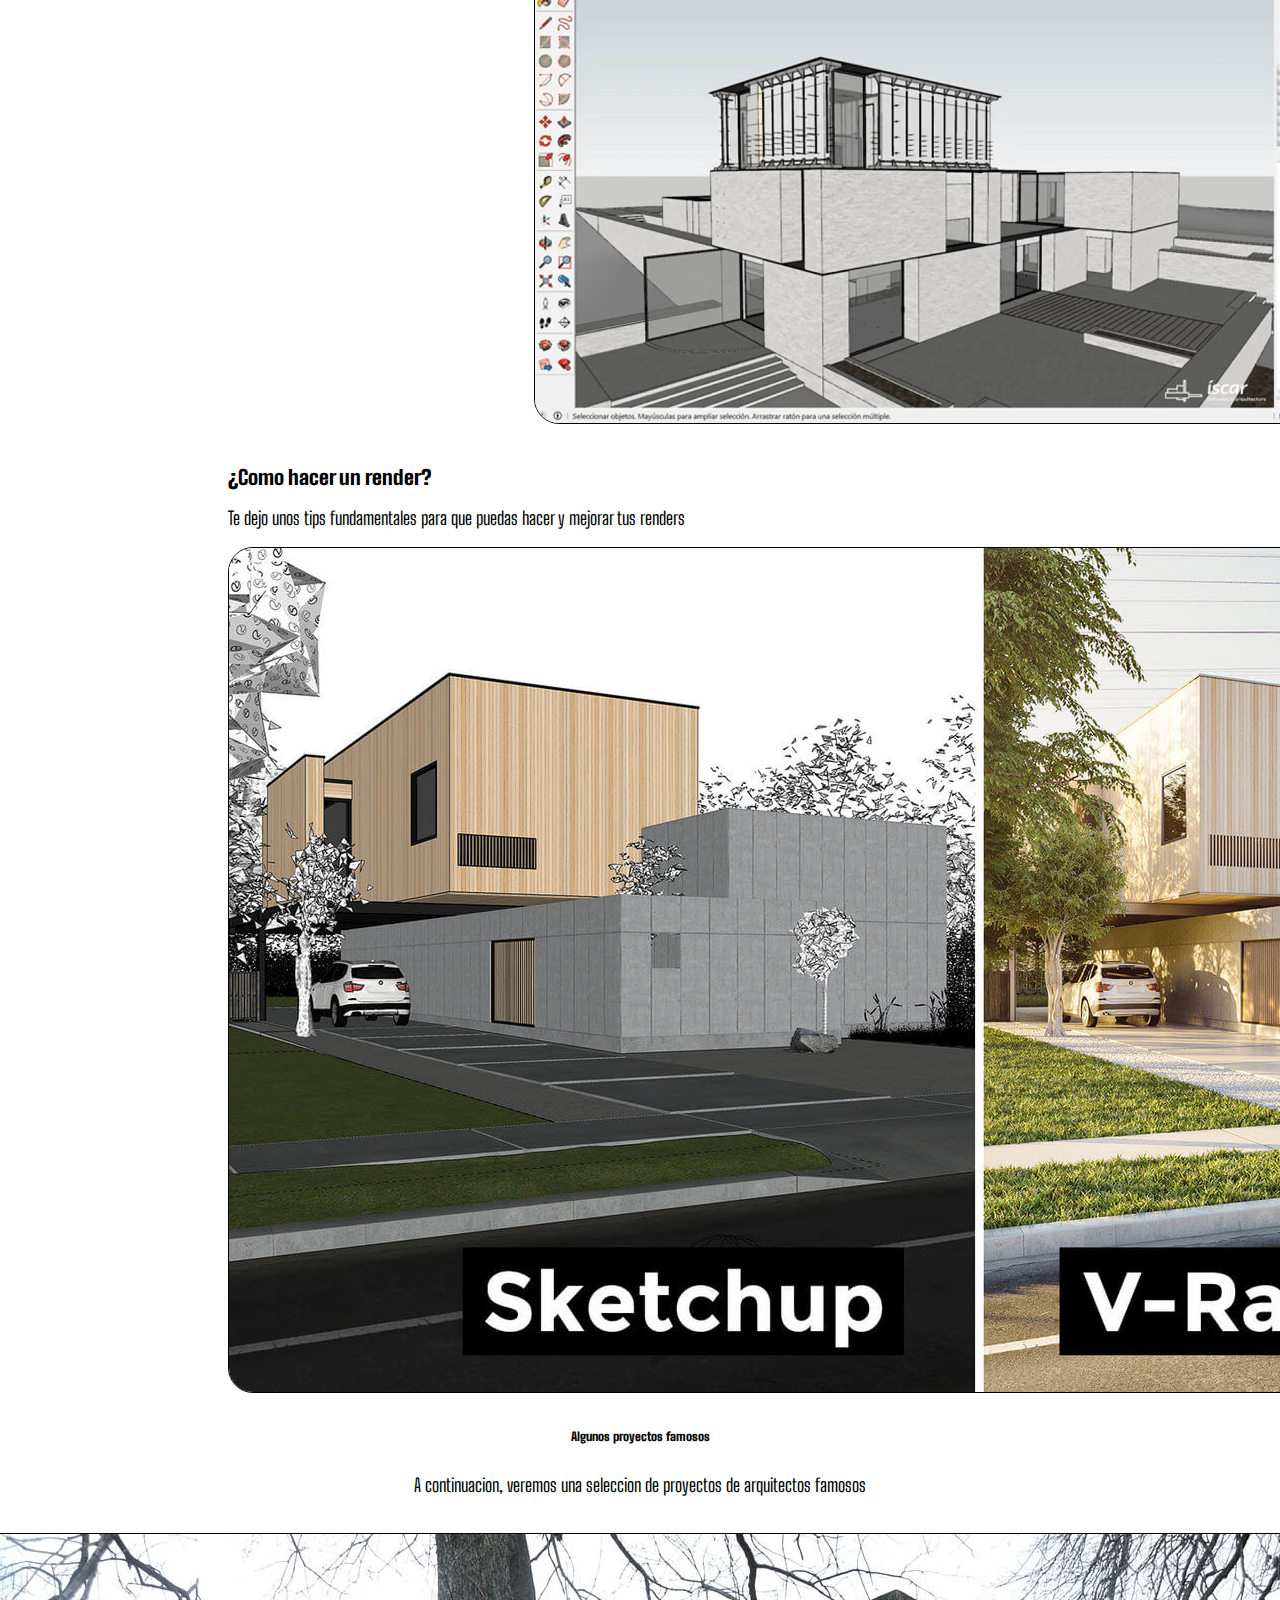
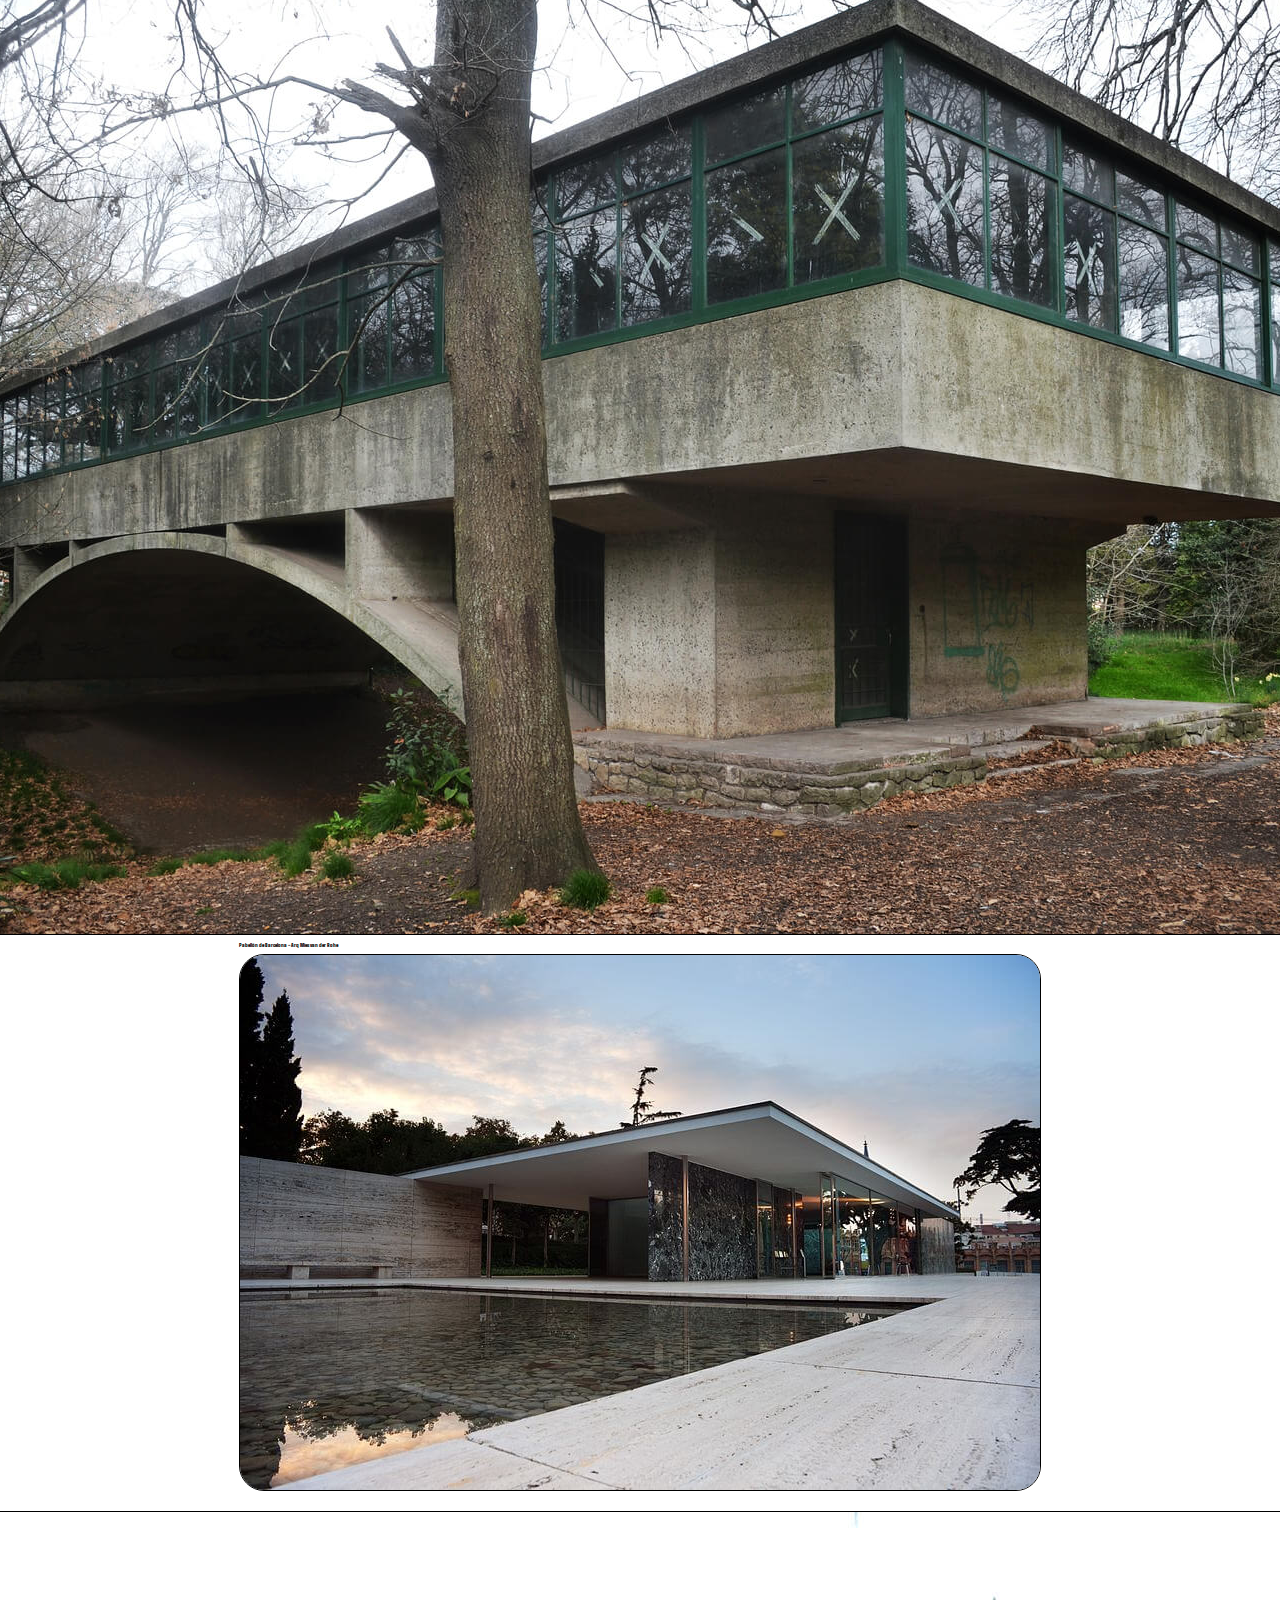
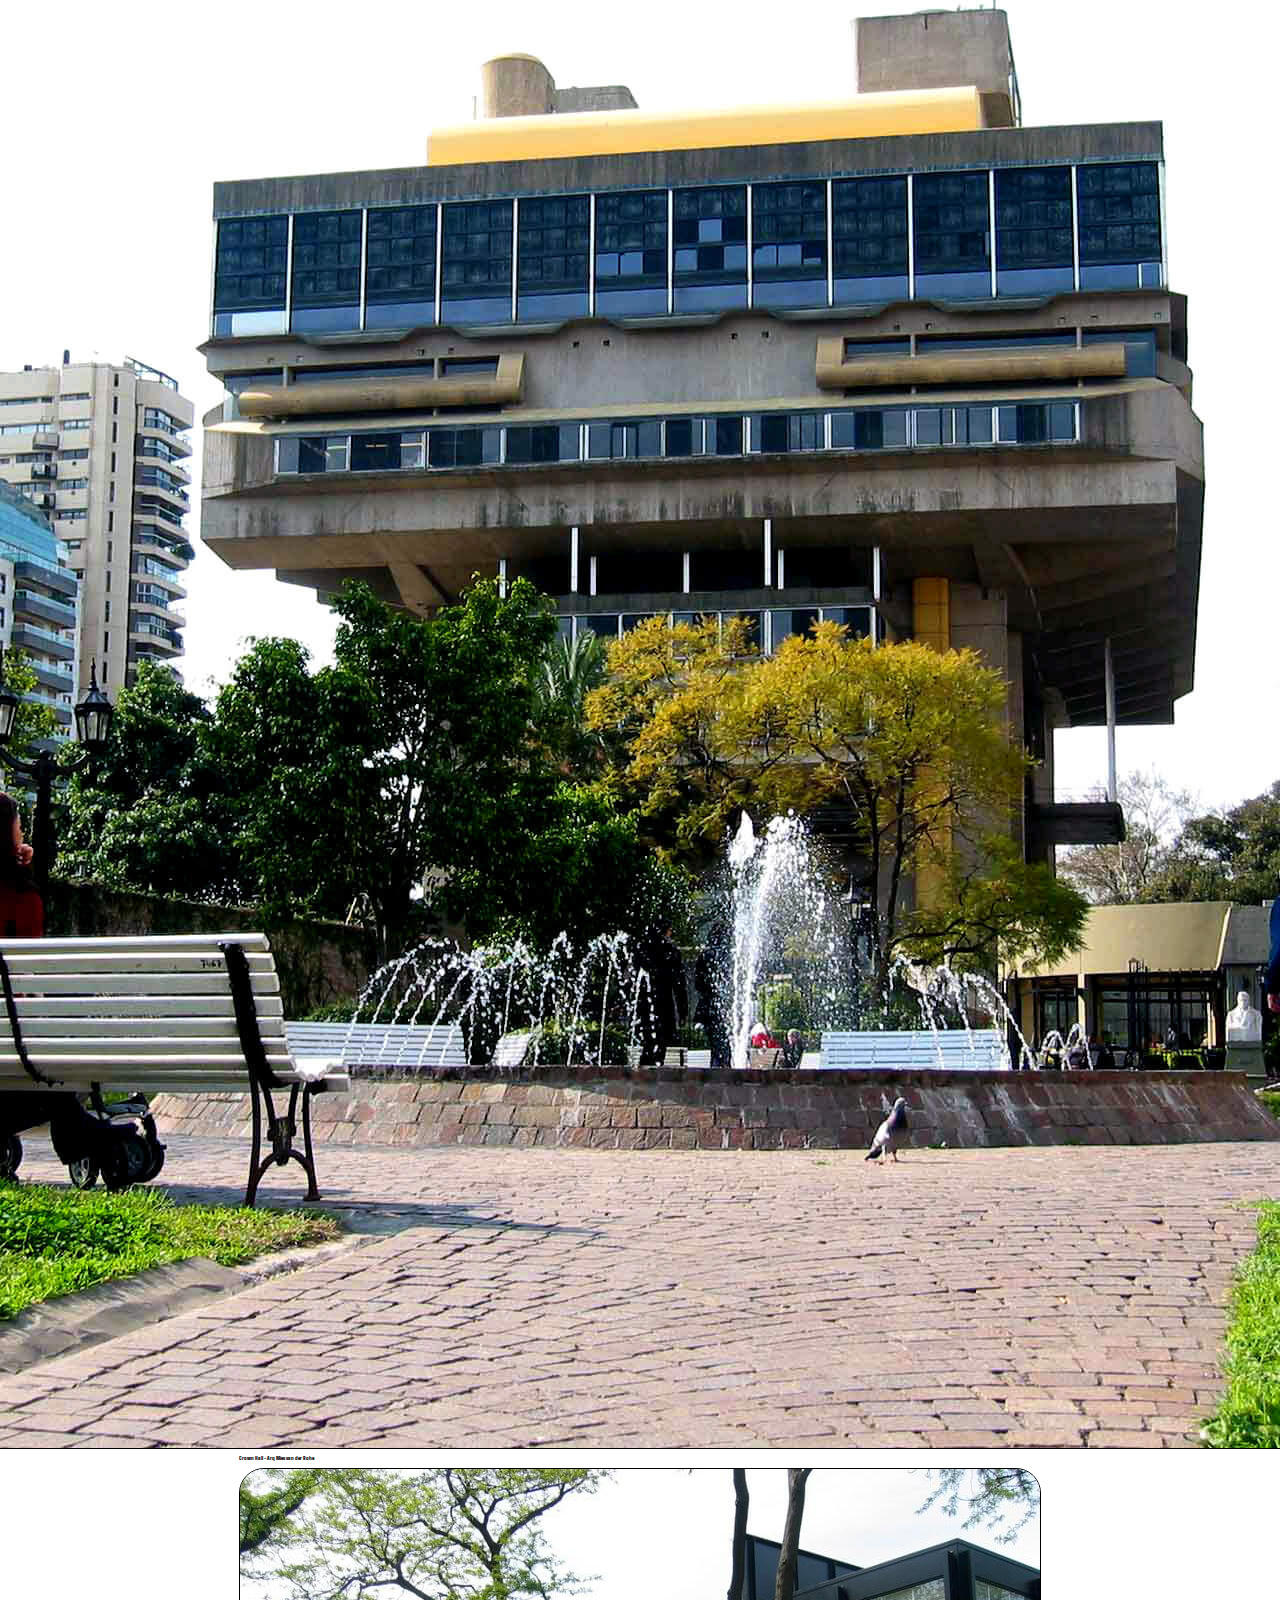
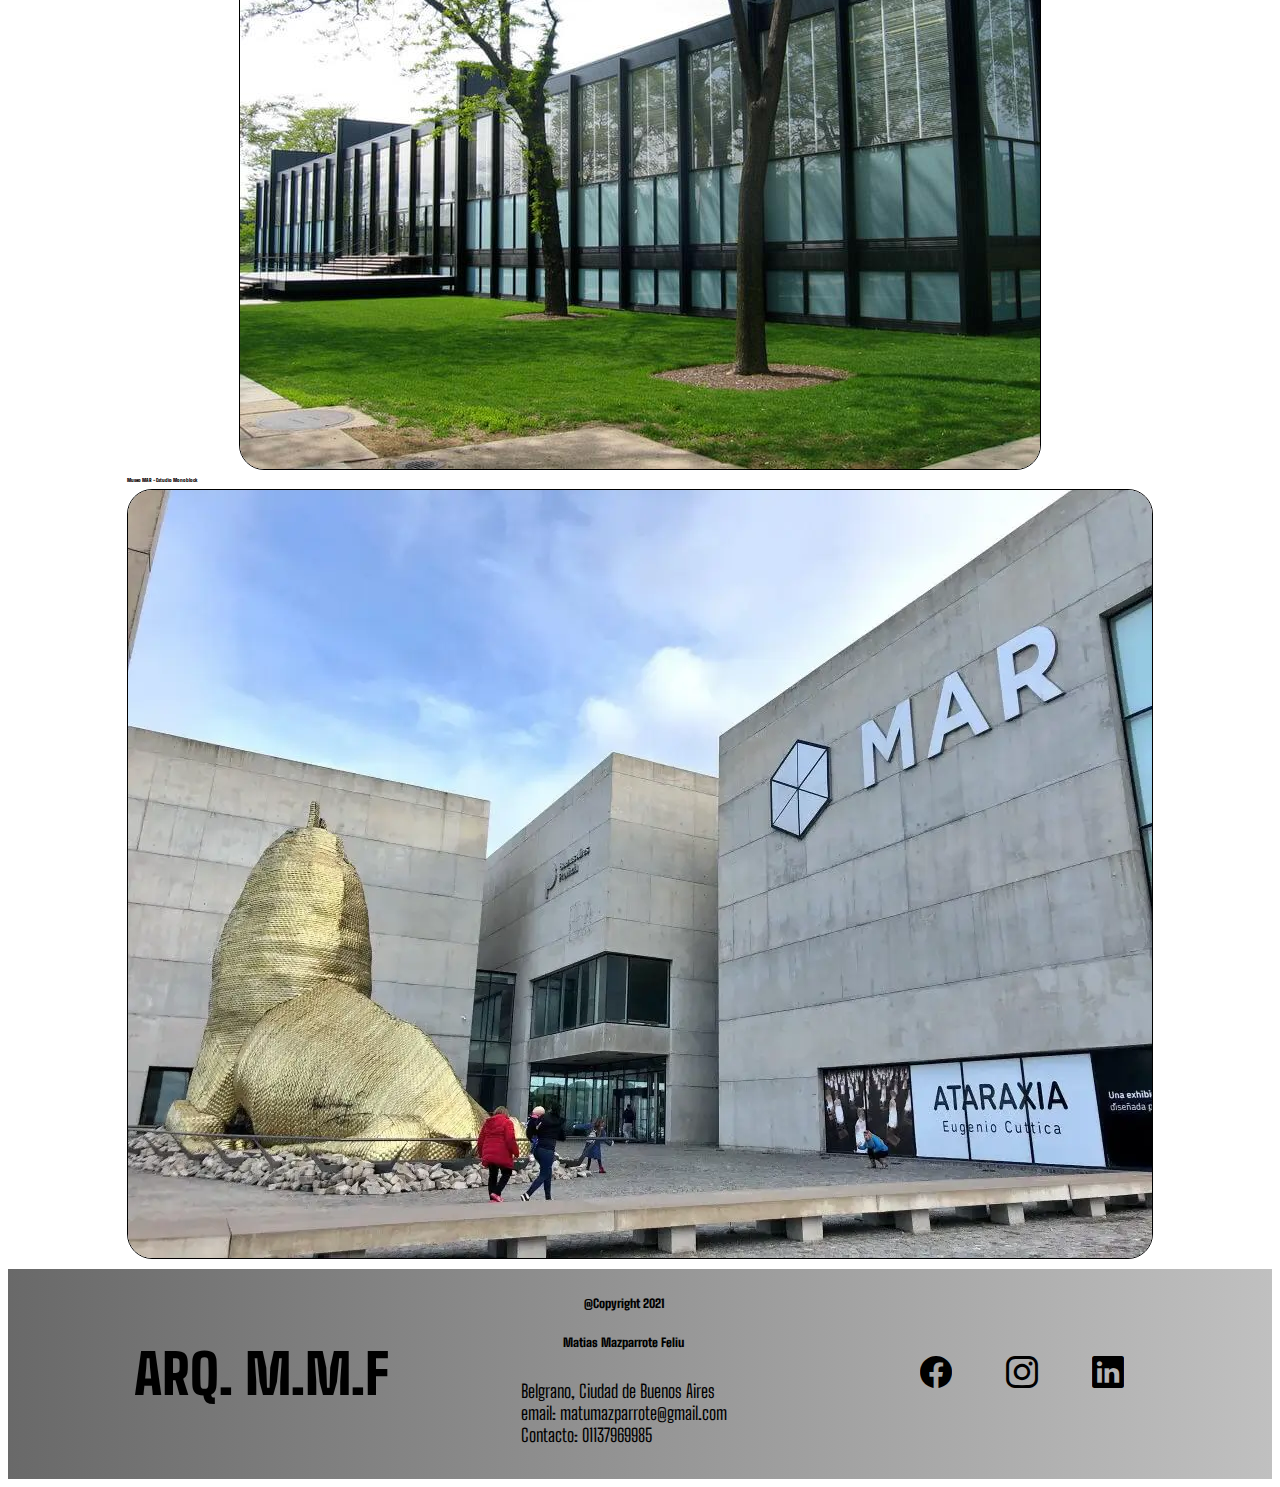
==== commit 7b827946: "avances de animaciones con JQUERY" ====
--- a/Index.html
+++ b/Index.html
@@ -49,11 +49,11 @@
             </div>
         </div>
     </header> -->
-    <h1 class="text-center mt-2">Arq. Matias Mazparrote Feliu</h1>
     <div id="animacionHome" class="presentacionHome">
         <h3 class="frase">“La arquitectura es la voluntad de la época traducida a espacio.”</h3>
         <h4 class="arq">Arq. Mies Van Der Rohe</h4>
     </div>
+    <h1 class="text-center mt-2">Arq. Matias Mazparrote Feliu</h1>
     <div class="container-fluid">
         <div class="row">
             <main class="home col-md-6 offset-md-1 mt-3 mb-3">
--- a/Estilos/Estilos.css
+++ b/Estilos/Estilos.css
@@ -125,7 +125,9 @@
   background-image: url(https://imagenes.elpais.com/resizer/YWs6XqFR7_veZSRI2s2eIWg7yMQ=/1960x0/cloudfront-eu-central-1.images.arcpublishing.com/prisa/YVAVRRM2YLEMGDTYWL55IJRDGA.jpg);
 }
 
-.heroHome__Text h3, .heroHome__Text h4, .heroHome__Text h5 {
+.heroHome__Text h3,
+.heroHome__Text h4,
+.heroHome__Text h5 {
   color: white;
 }
 
@@ -133,7 +135,9 @@
   background-image: url("https://upload.wikimedia.org/wikipedia/commons/thumb/4/42/The_Barcelona_Pavilion%2C_Barcelona%2C_2010.jpg/800px-The_Barcelona_Pavilion%2C_Barcelona%2C_2010.jpg");
 }
 
-.heroProyectos__Text h3, .heroProyectos__Text h4, .heroProyectos__Text h5 {
+.heroProyectos__Text h3,
+.heroProyectos__Text h4,
+.heroProyectos__Text h5 {
   color: white;
 }
 
@@ -141,7 +145,9 @@
   background-image: url("https://es.wikiarquitectura.com/wp-content/uploads/2017/01/CROWN_HALL_04.jpg");
 }
 
-.heroSobreMi__Text h3, .heroSobreMi__Text h4, .heroSobreMi__Text h5 {
+.heroSobreMi__Text h3,
+.heroSobreMi__Text h4,
+.heroSobreMi__Text h5 {
   color: white;
 }
 
@@ -149,7 +155,9 @@
   background-image: url("https://www.bn.gov.ar/web/home/home.jpg");
 }
 
-.heroContacto__Text h3, .heroContacto__Text h4, .heroContacto__Text h5 {
+.heroContacto__Text h3,
+.heroContacto__Text h4,
+.heroContacto__Text h5 {
   color: white;
 }
 
@@ -157,7 +165,9 @@
   background-image: url("https://www.infobae.com/new-resizer/VUkPwA32-pxp7wJaOanI9oW1vt4=/768x432/filters:format(jpg):quality(85)/cloudfront-us-east-1.images.arcpublishing.com/infobae/X55UNRRQH5ARLDTCZ7R7DFBIIQ.jpg");
 }
 
-.heroSoftware__Text h3, .heroSoftware__Text h4, .heroSoftware__Text h5 {
+.heroSoftware__Text h3,
+.heroSoftware__Text h4,
+.heroSoftware__Text h5 {
   color: white;
 }
 
@@ -165,7 +175,9 @@
   background-image: url("https://fpaa.site/wp-content/uploads/2019/10/casa-emblematica-9.jpg");
 }
 
-.heroModelado__Text h3, .heroModelado__Text h4, .heroModelado__Text h5 {
+.heroModelado__Text h3,
+.heroModelado__Text h4,
+.heroModelado__Text h5 {
   color: white;
 }
 
@@ -173,38 +185,13 @@
   background-image: url("https://www.arquitecturaydiseno.es/medio/2020/07/02/la-residencia-kaufmann-en-pensilvania-mas-conocida-como-casa-de-la-cascada-1939-es-el-proyecto-residencial-mas-conocido-de-frank-lloyd-wright_76101455_1280x794.jpg");
 }
 
-.heroRender__Text h3, .heroRender__Text h4, .heroRender__Text h5 {
+.heroRender__Text h3,
+.heroRender__Text h4,
+.heroRender__Text h5 {
   color: white;
 }
 
 /*PAGINA HOME*/
-.presentacion {
-  position: fixed;
-  left: 0px;
-  top: 0px;
-  right: 0px;
-  bottom: 0px;
-  width: 100%;
-  height: 100vh;
-  z-index: 9999;
-  background-color: gray;
-  opacity: 1;
-  display: -webkit-box;
-  display: -ms-flexbox;
-  display: flex;
-  -webkit-box-orient: vertical;
-  -webkit-box-direction: normal;
-      -ms-flex-direction: column;
-          flex-direction: column;
-  -webkit-box-pack: center;
-      -ms-flex-pack: center;
-          justify-content: center;
-  -webkit-box-align: center;
-      -ms-flex-align: center;
-          align-items: center;
-  padding: 30px;
-}
-
 .home {
   border-radius: 25px;
   display: -webkit-box;
@@ -746,6 +733,19 @@
   }
 }
 
+.frase,
+.arq {
+  color: white;
+}
+
+.frase {
+  font-size: 40px;
+}
+
+.arq {
+  font-size: 30px;
+}
+
 .presentacionHome {
   position: fixed;
   left: 0px;
@@ -805,4 +805,154 @@
           align-items: center;
   padding: 30px;
 }
+
+.presentacionSobreMi {
+  position: fixed;
+  left: 0px;
+  top: 0px;
+  right: 0px;
+  bottom: 0px;
+  width: 100%;
+  height: 100vh;
+  z-index: 9999;
+  background-image: url("https://es.wikiarquitectura.com/wp-content/uploads/2017/01/CROWN_HALL_04.jpg");
+  background-position: center;
+  background-repeat: no-repeat;
+  background-size: cover;
+  opacity: 1;
+  display: -webkit-box;
+  display: -ms-flexbox;
+  display: flex;
+  -webkit-box-orient: vertical;
+  -webkit-box-direction: normal;
+      -ms-flex-direction: column;
+          flex-direction: column;
+  -webkit-box-pack: end;
+      -ms-flex-pack: end;
+          justify-content: flex-end;
+  -webkit-box-align: center;
+      -ms-flex-align: center;
+          align-items: center;
+  padding: 30px;
+}
+
+.presentacionContacto {
+  position: fixed;
+  left: 0px;
+  top: 0px;
+  right: 0px;
+  bottom: 0px;
+  width: 100%;
+  height: 100vh;
+  z-index: 9999;
+  background-image: url("https://www.bn.gov.ar/web/home/home.jpg");
+  background-position: center;
+  background-repeat: no-repeat;
+  background-size: cover;
+  opacity: 1;
+  display: -webkit-box;
+  display: -ms-flexbox;
+  display: flex;
+  -webkit-box-orient: vertical;
+  -webkit-box-direction: normal;
+      -ms-flex-direction: column;
+          flex-direction: column;
+  -webkit-box-pack: end;
+      -ms-flex-pack: end;
+          justify-content: flex-end;
+  -webkit-box-align: center;
+      -ms-flex-align: center;
+          align-items: center;
+  padding: 30px;
+}
+
+.presentacionSoftware {
+  position: fixed;
+  left: 0px;
+  top: 0px;
+  right: 0px;
+  bottom: 0px;
+  width: 100%;
+  height: 100vh;
+  z-index: 9999;
+  background-image: url("https://www.infobae.com/new-resizer/VUkPwA32-pxp7wJaOanI9oW1vt4=/768x432/filters:format(jpg):quality(85)/cloudfront-us-east-1.images.arcpublishing.com/infobae/X55UNRRQH5ARLDTCZ7R7DFBIIQ.jpg");
+  background-position: center;
+  background-repeat: no-repeat;
+  background-size: cover;
+  opacity: 1;
+  display: -webkit-box;
+  display: -ms-flexbox;
+  display: flex;
+  -webkit-box-orient: vertical;
+  -webkit-box-direction: normal;
+      -ms-flex-direction: column;
+          flex-direction: column;
+  -webkit-box-pack: end;
+      -ms-flex-pack: end;
+          justify-content: flex-end;
+  -webkit-box-align: center;
+      -ms-flex-align: center;
+          align-items: center;
+  padding: 30px;
+}
+
+.presentacionModelado {
+  position: fixed;
+  left: 0px;
+  top: 0px;
+  right: 0px;
+  bottom: 0px;
+  width: 100%;
+  height: 100vh;
+  z-index: 9999;
+  background-image: url("https://fpaa.site/wp-content/uploads/2019/10/casa-emblematica-9.jpg");
+  background-position: center;
+  background-repeat: no-repeat;
+  background-size: cover;
+  opacity: 1;
+  display: -webkit-box;
+  display: -ms-flexbox;
+  display: flex;
+  -webkit-box-orient: vertical;
+  -webkit-box-direction: normal;
+      -ms-flex-direction: column;
+          flex-direction: column;
+  -webkit-box-pack: end;
+      -ms-flex-pack: end;
+          justify-content: flex-end;
+  -webkit-box-align: center;
+      -ms-flex-align: center;
+          align-items: center;
+  padding: 30px;
+}
+
+.presentacionRender {
+  position: fixed;
+  left: 0px;
+  top: 0px;
+  right: 0px;
+  bottom: 0px;
+  width: 100%;
+  height: 100vh;
+  z-index: 9999;
+  background-image: url("https://www.arquitecturaydiseno.es/medio/2020/07/02/la-residencia-kaufmann-en-pensilvania-mas-conocida-como-casa-de-la-cascada-1939-es-el-proyecto-residencial-mas-conocido-de-frank-lloyd-wright_76101455_1280x794.jpg");
+  background-position: center;
+  background-repeat: no-repeat;
+  background-size: cover;
+  opacity: 1;
+  display: -webkit-box;
+  display: -ms-flexbox;
+  display: flex;
+  -webkit-box-orient: vertical;
+  -webkit-box-direction: normal;
+      -ms-flex-direction: column;
+          flex-direction: column;
+  -webkit-box-pack: end;
+      -ms-flex-pack: end;
+          justify-content: flex-end;
+  -webkit-box-align: center;
+      -ms-flex-align: center;
+          align-items: center;
+  padding: 30px;
+}
 /*# sourceMappingURL=Estilos.css.map */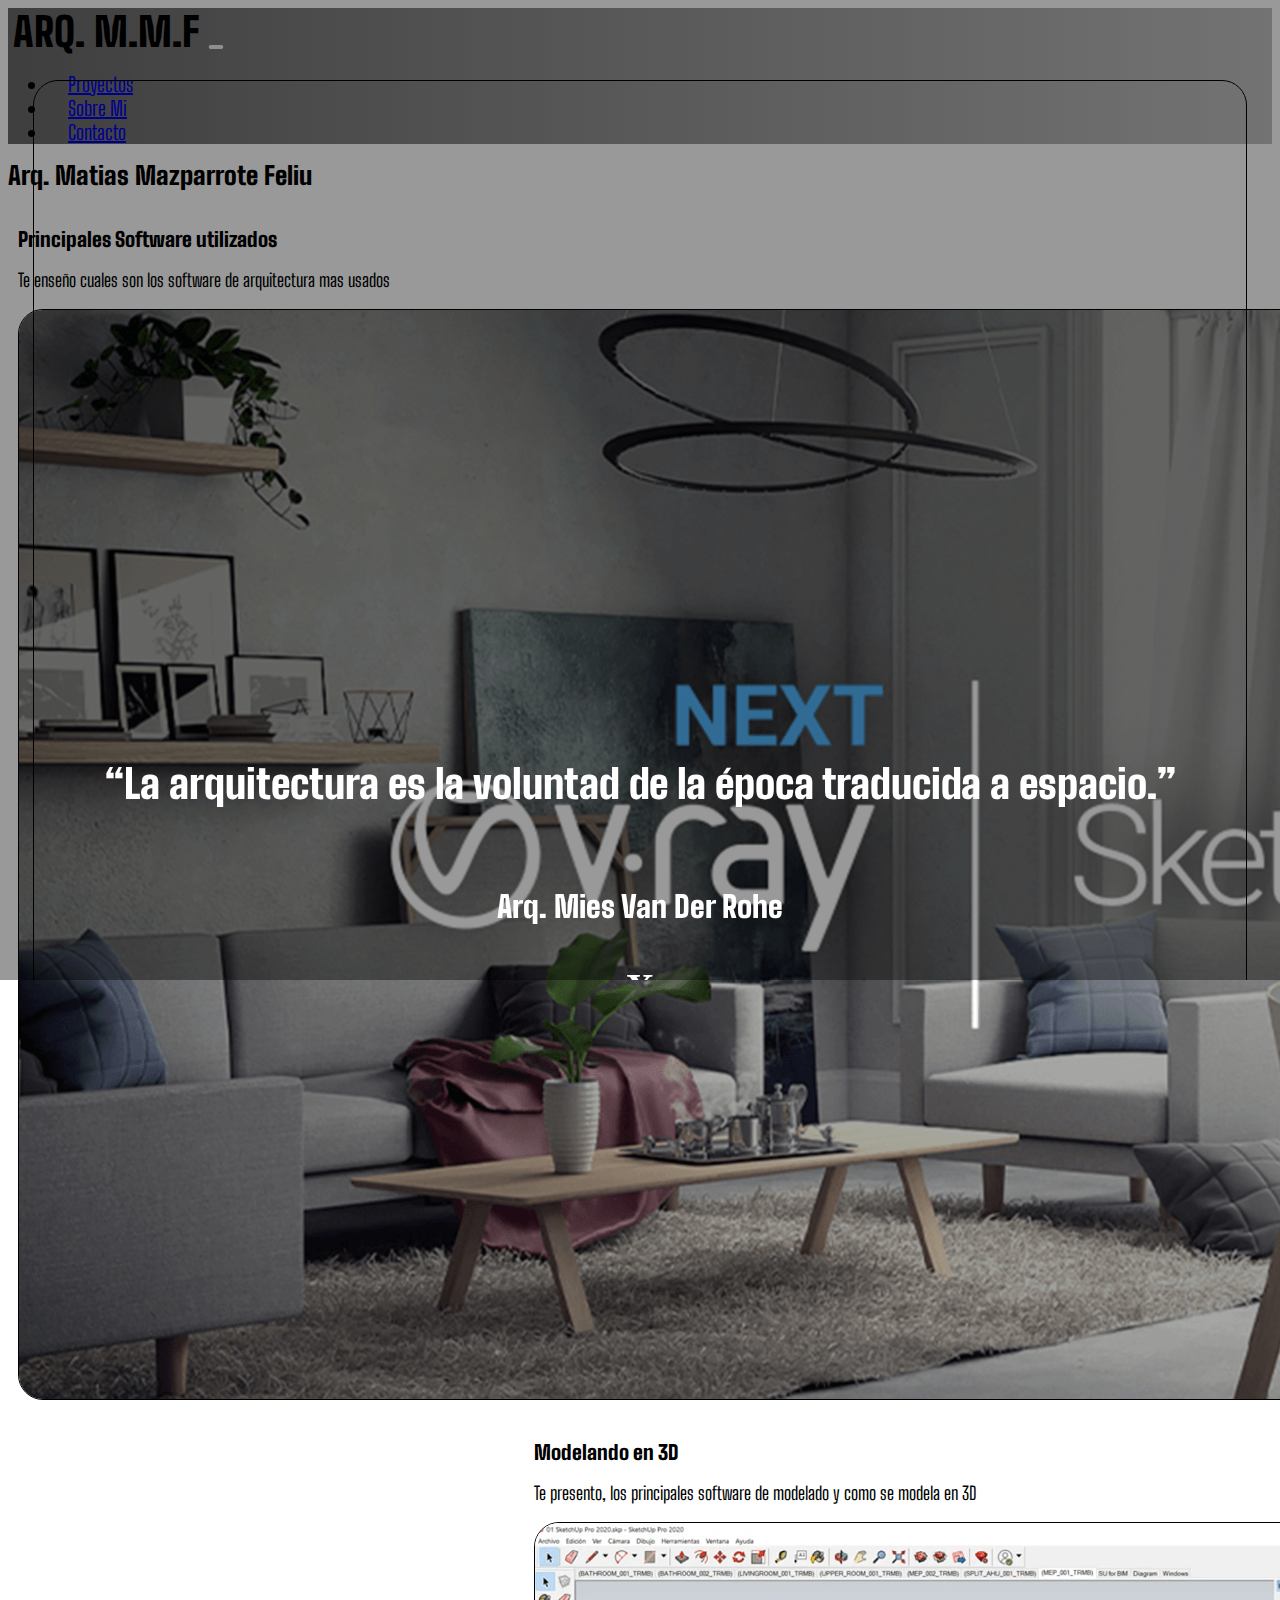
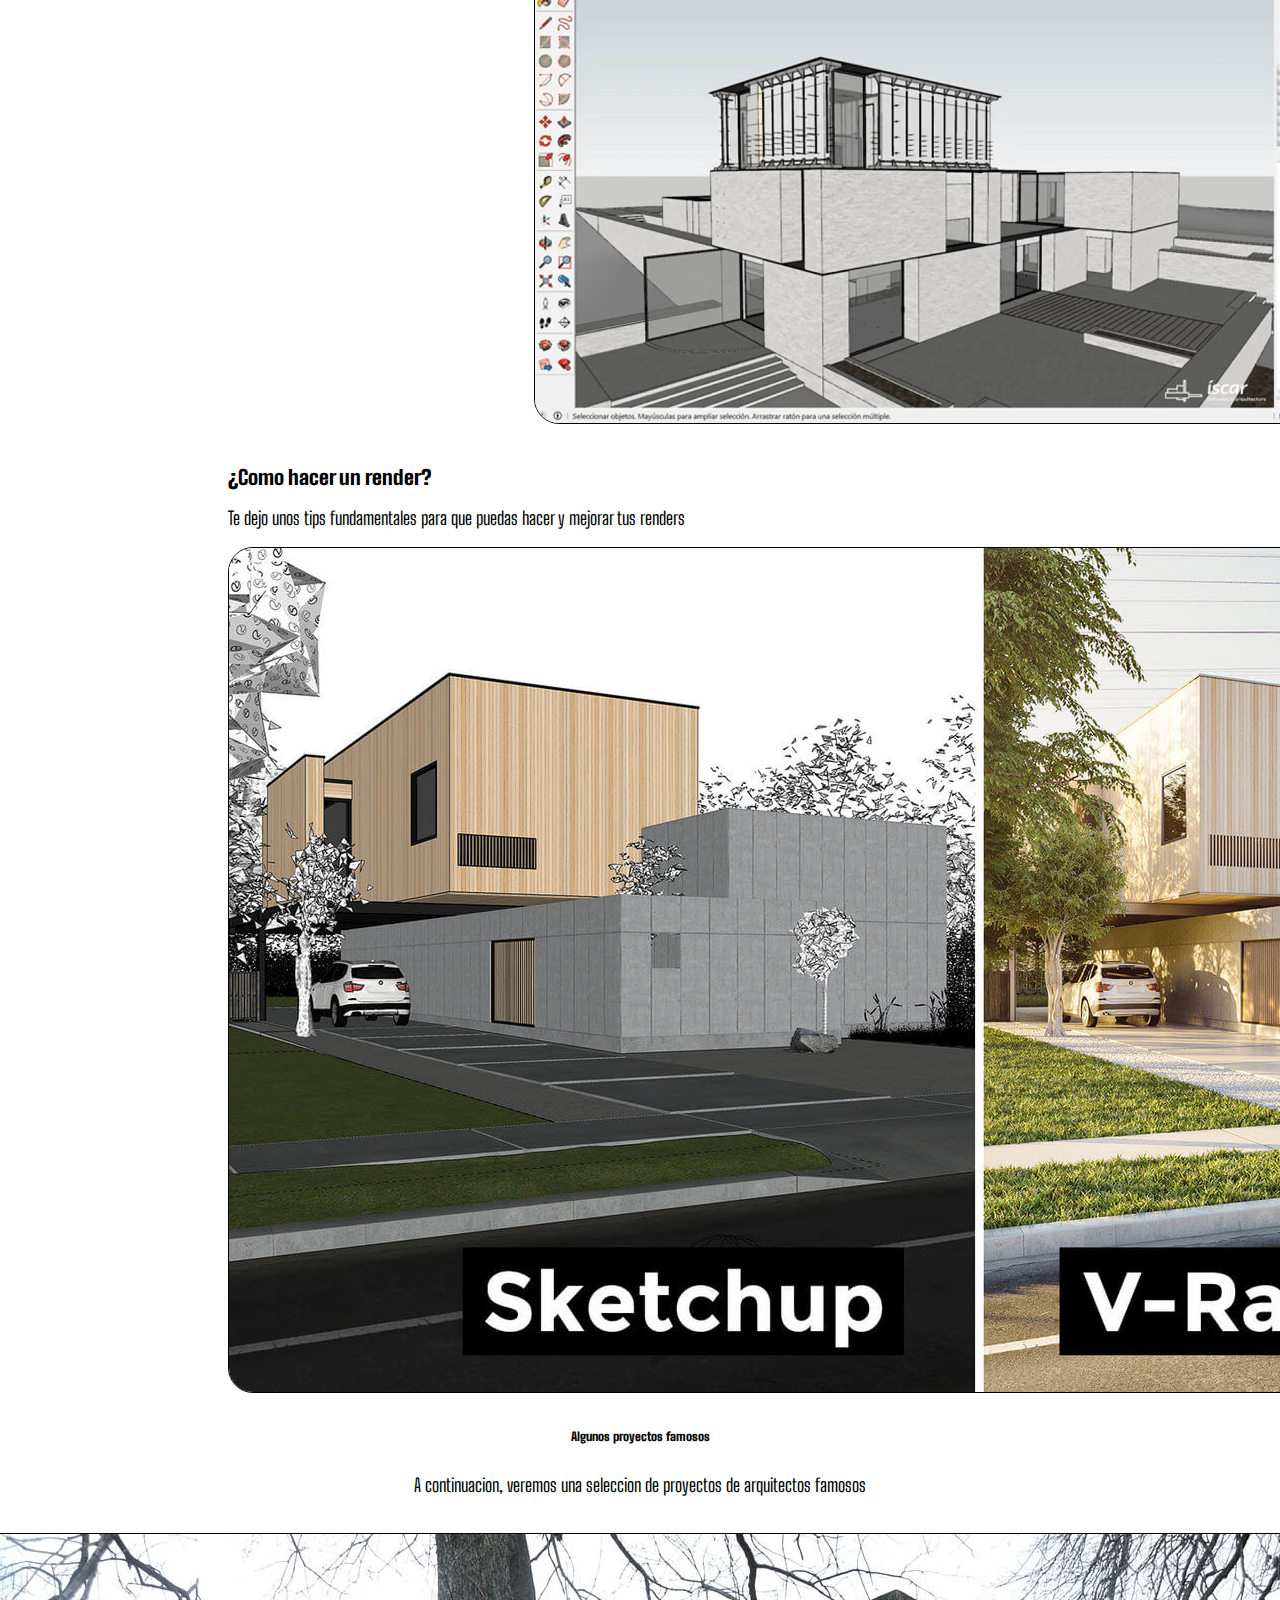
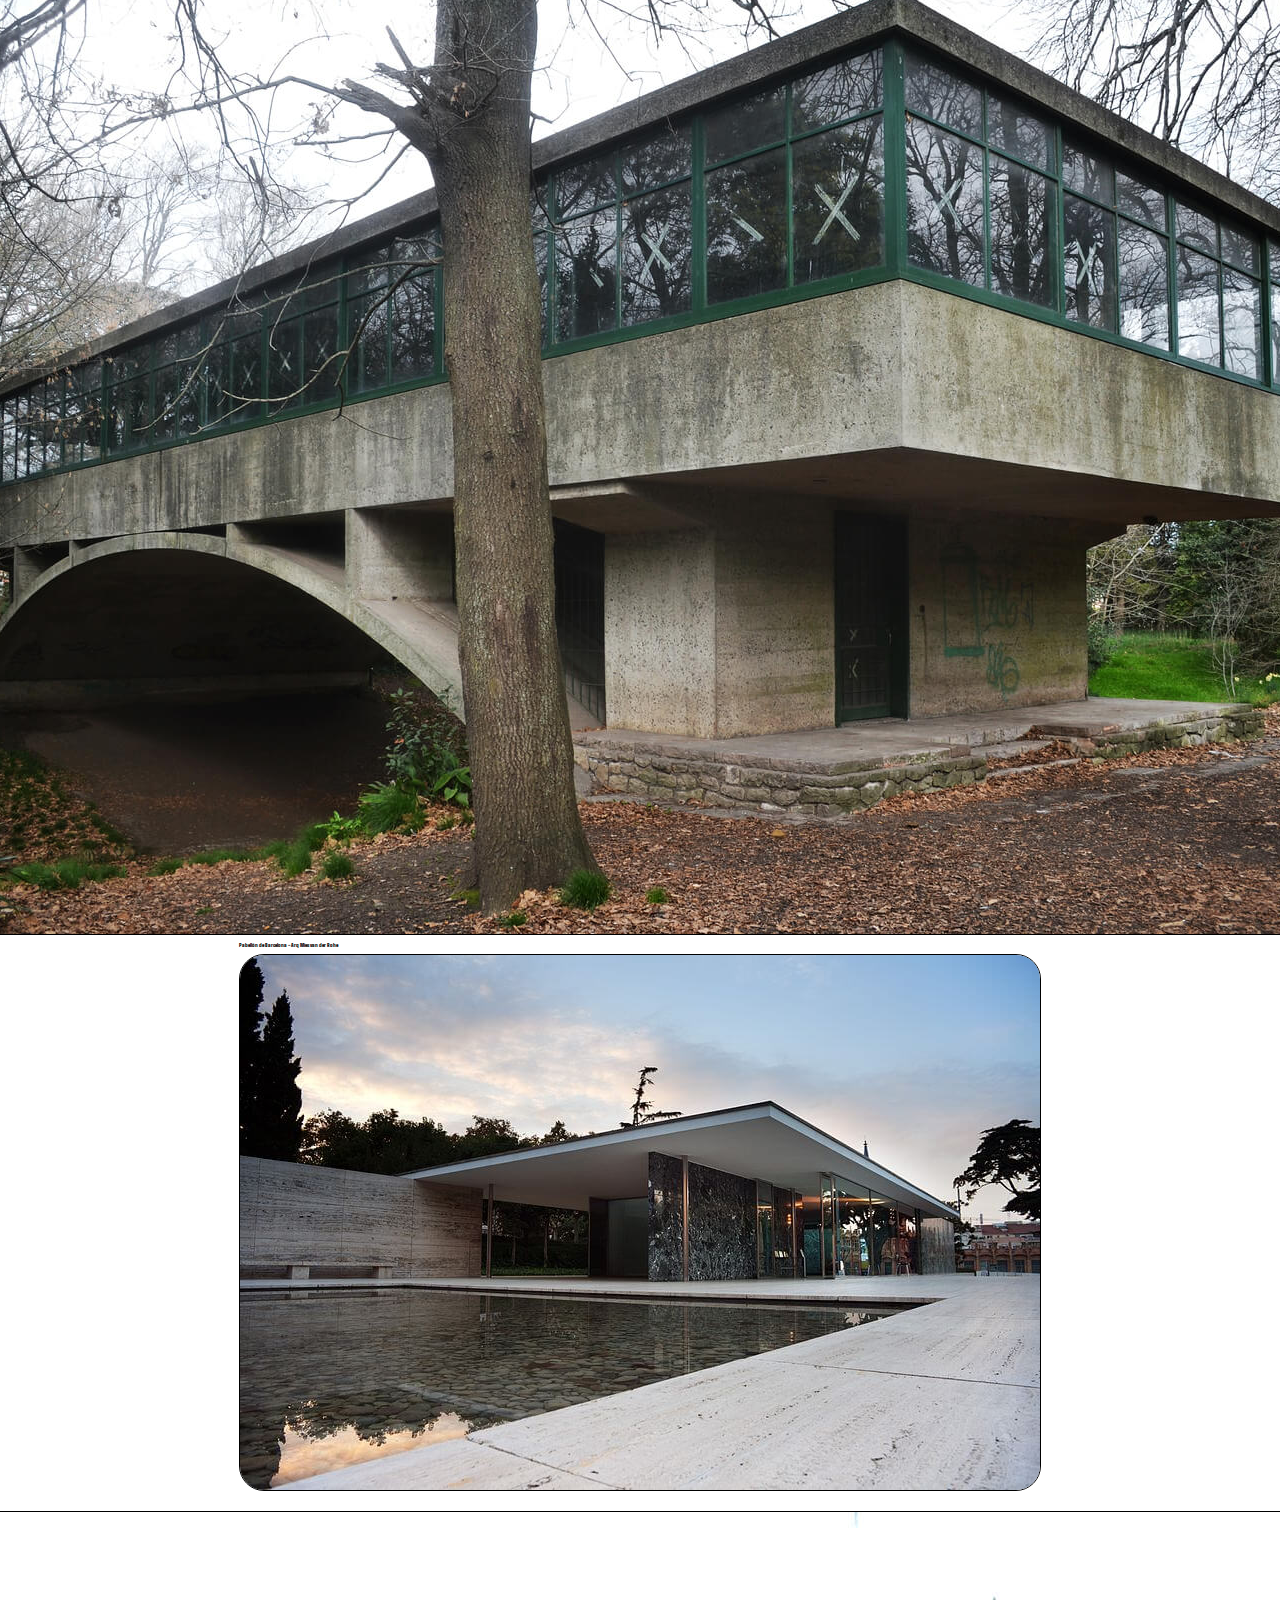
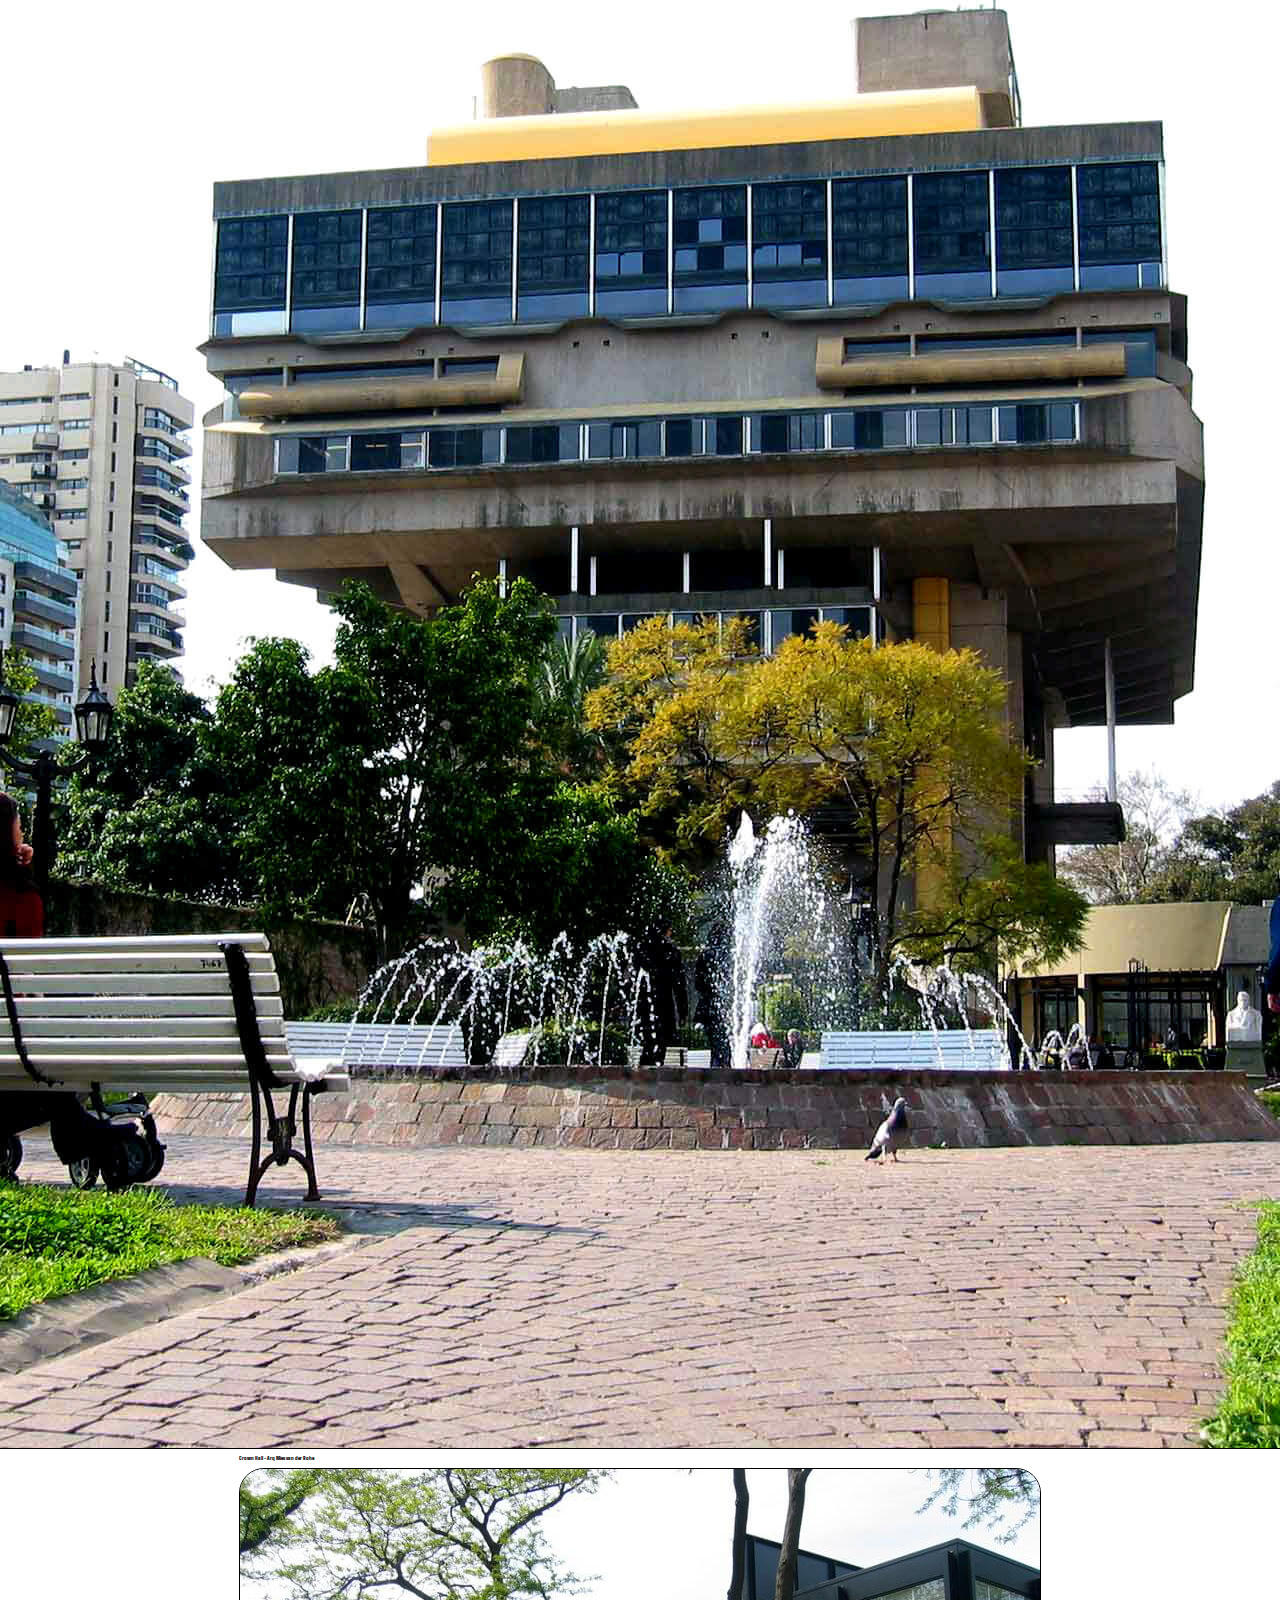
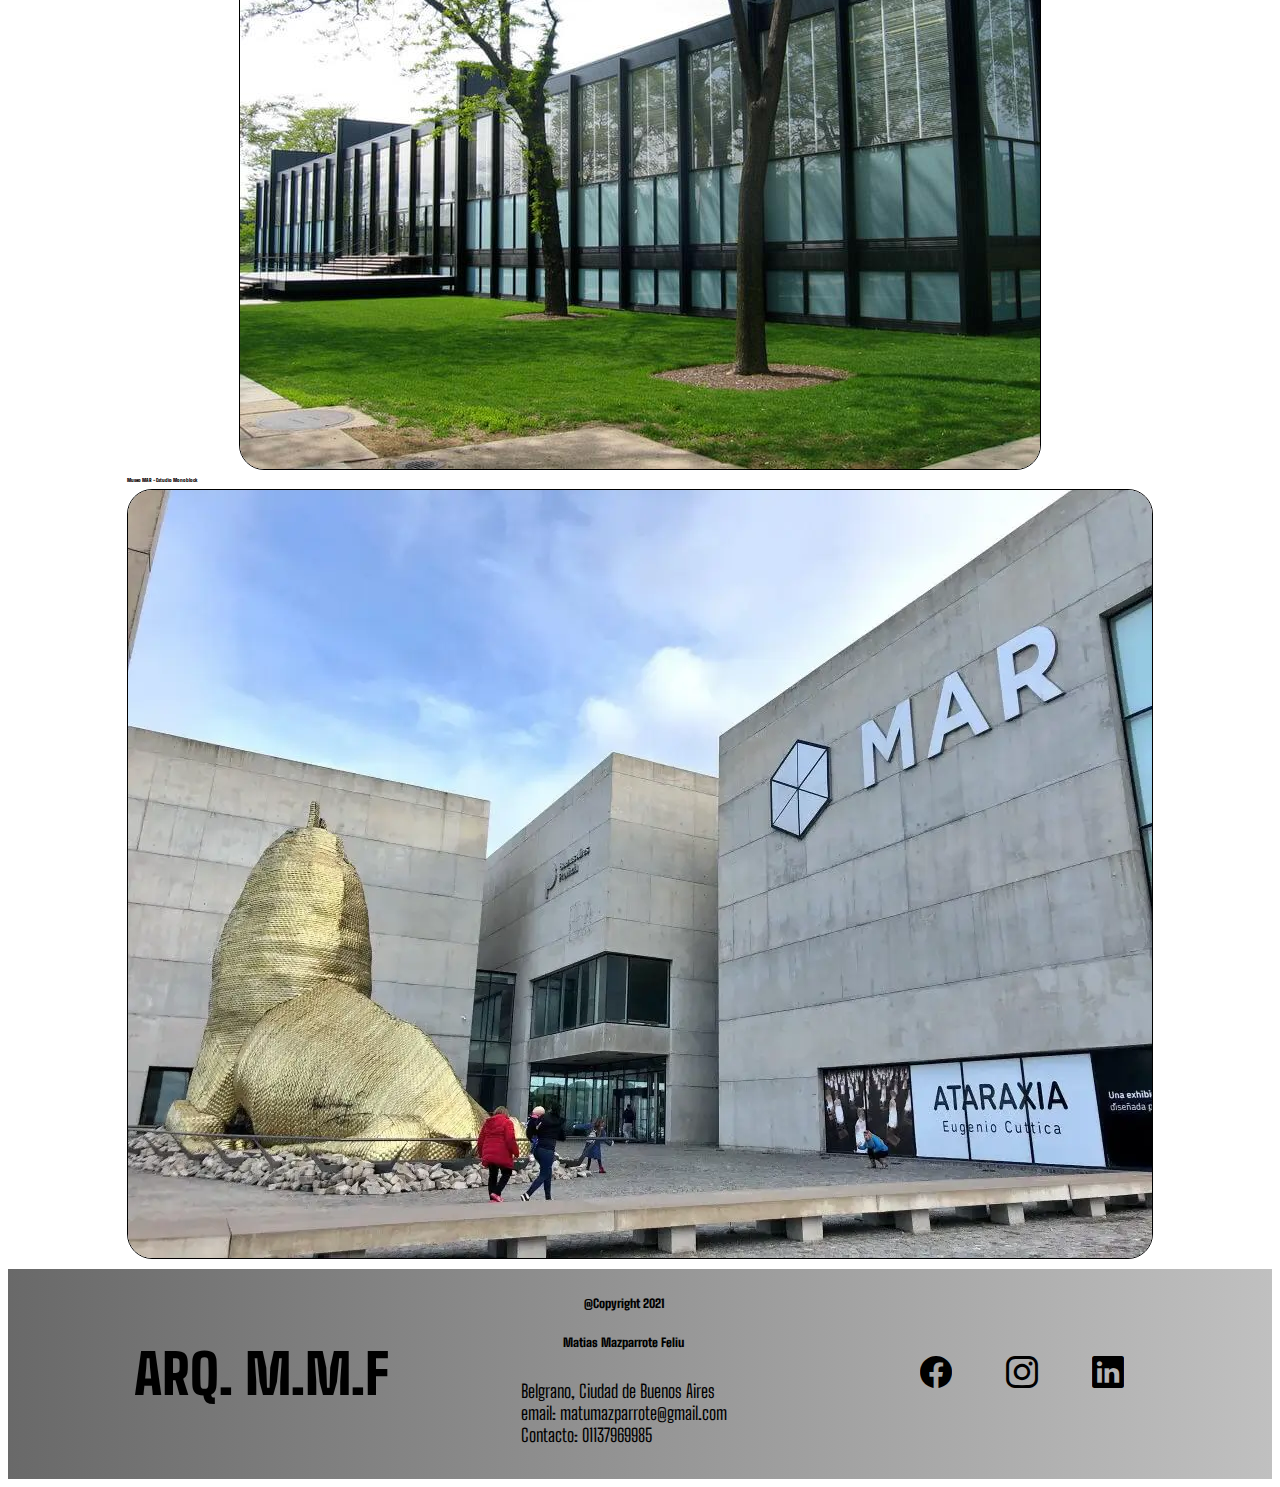
==== commit e77f2e6b: "modificaciones de introduccion de cada seccion con JS" ====
--- a/Index.html
+++ b/Index.html
@@ -11,11 +11,19 @@
     <link href="https://fonts.googleapis.com/css2?family=Big+Shoulders+Text:wght@700;800;900&display=swap" rel="stylesheet">
     <link rel="stylesheet" href="./Estilos/Estilos.css">
     <link href="https://cdn.jsdelivr.net/npm/bootstrap@5.0.2/dist/css/bootstrap.min.css" rel="stylesheet" integrity="sha384-EVSTQN3/azprG1Anm3QDgpJLIm9Nao0Yz1ztcQTwFspd3yD65VohhpuuCOmLASjC" crossorigin="anonymous">
-    <script defer src="./js/presentacionAnimada.js"></script>
+    <!-- <script defer src="./js/presentacionAnimada.js"></script> -->
+    <script defer src="./js/modal.js"></script>
     <title>Arq. Matias Mazparrote Feliu</title>
 </head>
 
 <body>
+    <div id="tvesModal" class="modalContainer">
+        <div class="modal-home">
+            <h3>“La arquitectura es la voluntad de la época traducida a espacio.”</h3>
+            <h4>Arq. Mies Van Der Rohe</h4>
+            <span class="close">X</span>
+        </div>
+    </div>
     <nav class="navbar sticky-top navbar-expand-lg navbar-light bg-light">
         <div class="container-fluid">
             <a class="navbar__logo" href="./index.html">
@@ -49,10 +57,6 @@
             </div>
         </div>
     </header> -->
-    <div id="animacionHome" class="presentacionHome">
-        <h3 class="frase">“La arquitectura es la voluntad de la época traducida a espacio.”</h3>
-        <h4 class="arq">Arq. Mies Van Der Rohe</h4>
-    </div>
     <h1 class="text-center mt-2">Arq. Matias Mazparrote Feliu</h1>
     <div class="container-fluid">
         <div class="row">
--- a/Estilos/Estilos.css
+++ b/Estilos/Estilos.css
@@ -955,4 +955,326 @@
           align-items: center;
   padding: 30px;
 }
+
+.modalContainer {
+  display: none;
+  position: fixed;
+  z-index: 1;
+  padding-top: 80px;
+  left: 0;
+  top: 0;
+  width: 100%;
+  height: 100%;
+  overflow: auto;
+  background-color: black;
+  background-color: rgba(0, 0, 0, 0.4);
+}
+
+.modalContainer .modal-home {
+  background-image: url(https://imagenes.elpais.com/resizer/YWs6XqFR7_veZSRI2s2eIWg7yMQ=/1960x0/cloudfront-eu-central-1.images.arcpublishing.com/prisa/YVAVRRM2YLEMGDTYWL55IJRDGA.jpg);
+  background-position: center;
+  background-repeat: no-repeat;
+  background-size: cover;
+  margin: auto;
+  padding: 20px;
+  border: 1px solid black;
+  border-radius: 25px;
+  width: 90%;
+  height: 100%;
+  display: -webkit-box;
+  display: -ms-flexbox;
+  display: flex;
+  -webkit-box-orient: vertical;
+  -webkit-box-direction: normal;
+      -ms-flex-direction: column;
+          flex-direction: column;
+  -webkit-box-pack: end;
+      -ms-flex-pack: end;
+          justify-content: flex-end;
+  -webkit-box-align: center;
+      -ms-flex-align: center;
+          align-items: center;
+  padding: 30px;
+}
+
+.modalContainer .modal-home span {
+  color: white;
+  font-size: 40px;
+}
+
+.modalContainer .modal-home h3 {
+  color: white;
+  font-size: 40px;
+}
+
+.modalContainer .modal-home h4 {
+  color: white;
+  font-size: 30px;
+}
+
+.modalContainer .modal-proyectos {
+  background-image: url("https://upload.wikimedia.org/wikipedia/commons/thumb/4/42/The_Barcelona_Pavilion%2C_Barcelona%2C_2010.jpg/800px-The_Barcelona_Pavilion%2C_Barcelona%2C_2010.jpg");
+  background-position: center;
+  background-repeat: no-repeat;
+  background-size: cover;
+  margin: auto;
+  padding: 20px;
+  border: 1px solid black;
+  border-radius: 25px;
+  width: 90%;
+  height: 100%;
+  display: -webkit-box;
+  display: -ms-flexbox;
+  display: flex;
+  -webkit-box-orient: vertical;
+  -webkit-box-direction: normal;
+      -ms-flex-direction: column;
+          flex-direction: column;
+  -webkit-box-pack: end;
+      -ms-flex-pack: end;
+          justify-content: flex-end;
+  -webkit-box-align: center;
+      -ms-flex-align: center;
+          align-items: center;
+  padding: 30px;
+}
+
+.modalContainer .modal-proyectos span {
+  color: white;
+  font-size: 40px;
+}
+
+.modalContainer .modal-proyectos h3 {
+  color: white;
+  font-size: 40px;
+}
+
+.modalContainer .modal-proyectos h4 {
+  color: white;
+  font-size: 30px;
+}
+
+.modalContainer .modal-sobre-mi {
+  background-image: url("https://es.wikiarquitectura.com/wp-content/uploads/2017/01/CROWN_HALL_04.jpg");
+  background-position: center;
+  background-repeat: no-repeat;
+  background-size: cover;
+  margin: auto;
+  padding: 20px;
+  border: 1px solid black;
+  border-radius: 25px;
+  width: 90%;
+  height: 100%;
+  display: -webkit-box;
+  display: -ms-flexbox;
+  display: flex;
+  -webkit-box-orient: vertical;
+  -webkit-box-direction: normal;
+      -ms-flex-direction: column;
+          flex-direction: column;
+  -webkit-box-pack: end;
+      -ms-flex-pack: end;
+          justify-content: flex-end;
+  -webkit-box-align: center;
+      -ms-flex-align: center;
+          align-items: center;
+  padding: 30px;
+}
+
+.modalContainer .modal-sobre-mi span {
+  color: white;
+  font-size: 40px;
+}
+
+.modalContainer .modal-sobre-mi h3 {
+  color: white;
+  font-size: 40px;
+}
+
+.modalContainer .modal-sobre-mi h4 {
+  color: white;
+  font-size: 30px;
+}
+
+.modalContainer .modal-contacto {
+  background-image: url("https://www.bn.gov.ar/web/home/home.jpg");
+  background-position: center;
+  background-repeat: no-repeat;
+  background-size: cover;
+  margin: auto;
+  padding: 20px;
+  border: 1px solid black;
+  border-radius: 25px;
+  width: 90%;
+  height: 100%;
+  display: -webkit-box;
+  display: -ms-flexbox;
+  display: flex;
+  -webkit-box-orient: vertical;
+  -webkit-box-direction: normal;
+      -ms-flex-direction: column;
+          flex-direction: column;
+  -webkit-box-pack: end;
+      -ms-flex-pack: end;
+          justify-content: flex-end;
+  -webkit-box-align: center;
+      -ms-flex-align: center;
+          align-items: center;
+  padding: 30px;
+}
+
+.modalContainer .modal-contacto span {
+  color: white;
+  font-size: 40px;
+}
+
+.modalContainer .modal-contacto h3 {
+  color: white;
+  font-size: 40px;
+}
+
+.modalContainer .modal-contacto h4 {
+  color: white;
+  font-size: 30px;
+}
+
+.modalContainer .modal-sofware {
+  background-image: url("https://www.infobae.com/new-resizer/VUkPwA32-pxp7wJaOanI9oW1vt4=/768x432/filters:format(jpg):quality(85)/cloudfront-us-east-1.images.arcpublishing.com/infobae/X55UNRRQH5ARLDTCZ7R7DFBIIQ.jpg");
+  background-position: center;
+  background-repeat: no-repeat;
+  background-size: cover;
+  margin: auto;
+  padding: 20px;
+  border: 1px solid black;
+  border-radius: 25px;
+  width: 90%;
+  height: 100%;
+  display: -webkit-box;
+  display: -ms-flexbox;
+  display: flex;
+  -webkit-box-orient: vertical;
+  -webkit-box-direction: normal;
+      -ms-flex-direction: column;
+          flex-direction: column;
+  -webkit-box-pack: end;
+      -ms-flex-pack: end;
+          justify-content: flex-end;
+  -webkit-box-align: center;
+      -ms-flex-align: center;
+          align-items: center;
+  padding: 30px;
+}
+
+.modalContainer .modal-sofware span {
+  color: white;
+  font-size: 40px;
+}
+
+.modalContainer .modal-sofware h3 {
+  color: white;
+  font-size: 40px;
+}
+
+.modalContainer .modal-sofware h4 {
+  color: white;
+  font-size: 30px;
+}
+
+.modalContainer .modal-modelado {
+  background-image: url("https://fpaa.site/wp-content/uploads/2019/10/casa-emblematica-9.jpg");
+  background-position: center;
+  background-repeat: no-repeat;
+  background-size: cover;
+  margin: auto;
+  padding: 20px;
+  border: 1px solid black;
+  border-radius: 25px;
+  width: 90%;
+  height: 100%;
+  display: -webkit-box;
+  display: -ms-flexbox;
+  display: flex;
+  -webkit-box-orient: vertical;
+  -webkit-box-direction: normal;
+      -ms-flex-direction: column;
+          flex-direction: column;
+  -webkit-box-pack: end;
+      -ms-flex-pack: end;
+          justify-content: flex-end;
+  -webkit-box-align: center;
+      -ms-flex-align: center;
+          align-items: center;
+  padding: 30px;
+}
+
+.modalContainer .modal-modelado span {
+  color: white;
+  font-size: 40px;
+}
+
+.modalContainer .modal-modelado h3 {
+  color: white;
+  font-size: 40px;
+}
+
+.modalContainer .modal-modelado h4 {
+  color: white;
+  font-size: 30px;
+}
+
+.modalContainer .modal-render {
+  background-image: url("https://www.arquitecturaydiseno.es/medio/2020/07/02/la-residencia-kaufmann-en-pensilvania-mas-conocida-como-casa-de-la-cascada-1939-es-el-proyecto-residencial-mas-conocido-de-frank-lloyd-wright_76101455_1280x794.jpg");
+  background-position: center;
+  background-repeat: no-repeat;
+  background-size: cover;
+  margin: auto;
+  padding: 20px;
+  border: 1px solid black;
+  border-radius: 25px;
+  width: 90%;
+  height: 100%;
+  display: -webkit-box;
+  display: -ms-flexbox;
+  display: flex;
+  -webkit-box-orient: vertical;
+  -webkit-box-direction: normal;
+      -ms-flex-direction: column;
+          flex-direction: column;
+  -webkit-box-pack: end;
+      -ms-flex-pack: end;
+          justify-content: flex-end;
+  -webkit-box-align: center;
+      -ms-flex-align: center;
+          align-items: center;
+  padding: 30px;
+}
+
+.modalContainer .modal-render span {
+  color: white;
+  font-size: 40px;
+}
+
+.modalContainer .modal-render h3 {
+  color: white;
+  font-size: 40px;
+}
+
+.modalContainer .modal-render h4 {
+  color: white;
+  font-size: 30px;
+}
+
+.modalContainer .close {
+  color: #aaaaaa;
+  float: right;
+  font-size: 28px;
+  font-weight: bold;
+}
+
+.modalContainer .close:hover,
+.modalContainer .close:focus {
+  color: #000;
+  text-decoration: none;
+  cursor: pointer;
+}
 /*# sourceMappingURL=Estilos.css.map */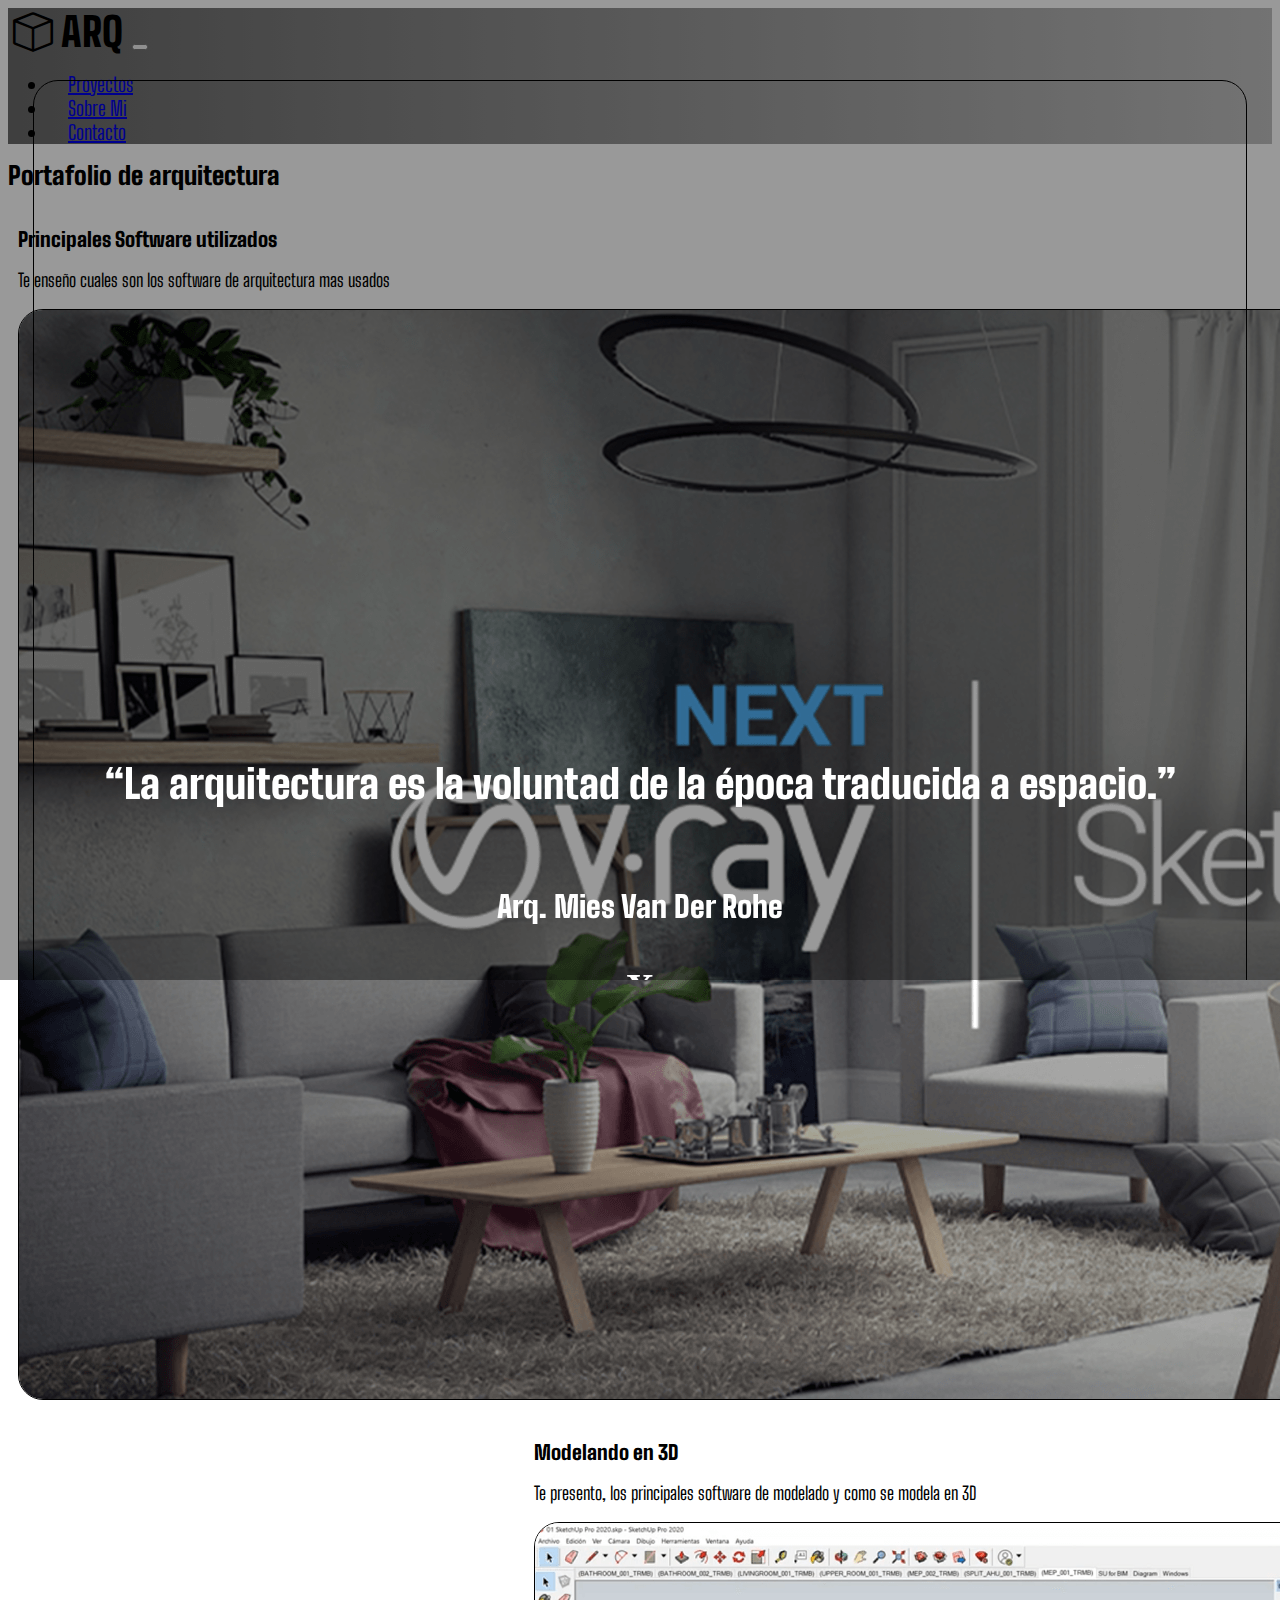
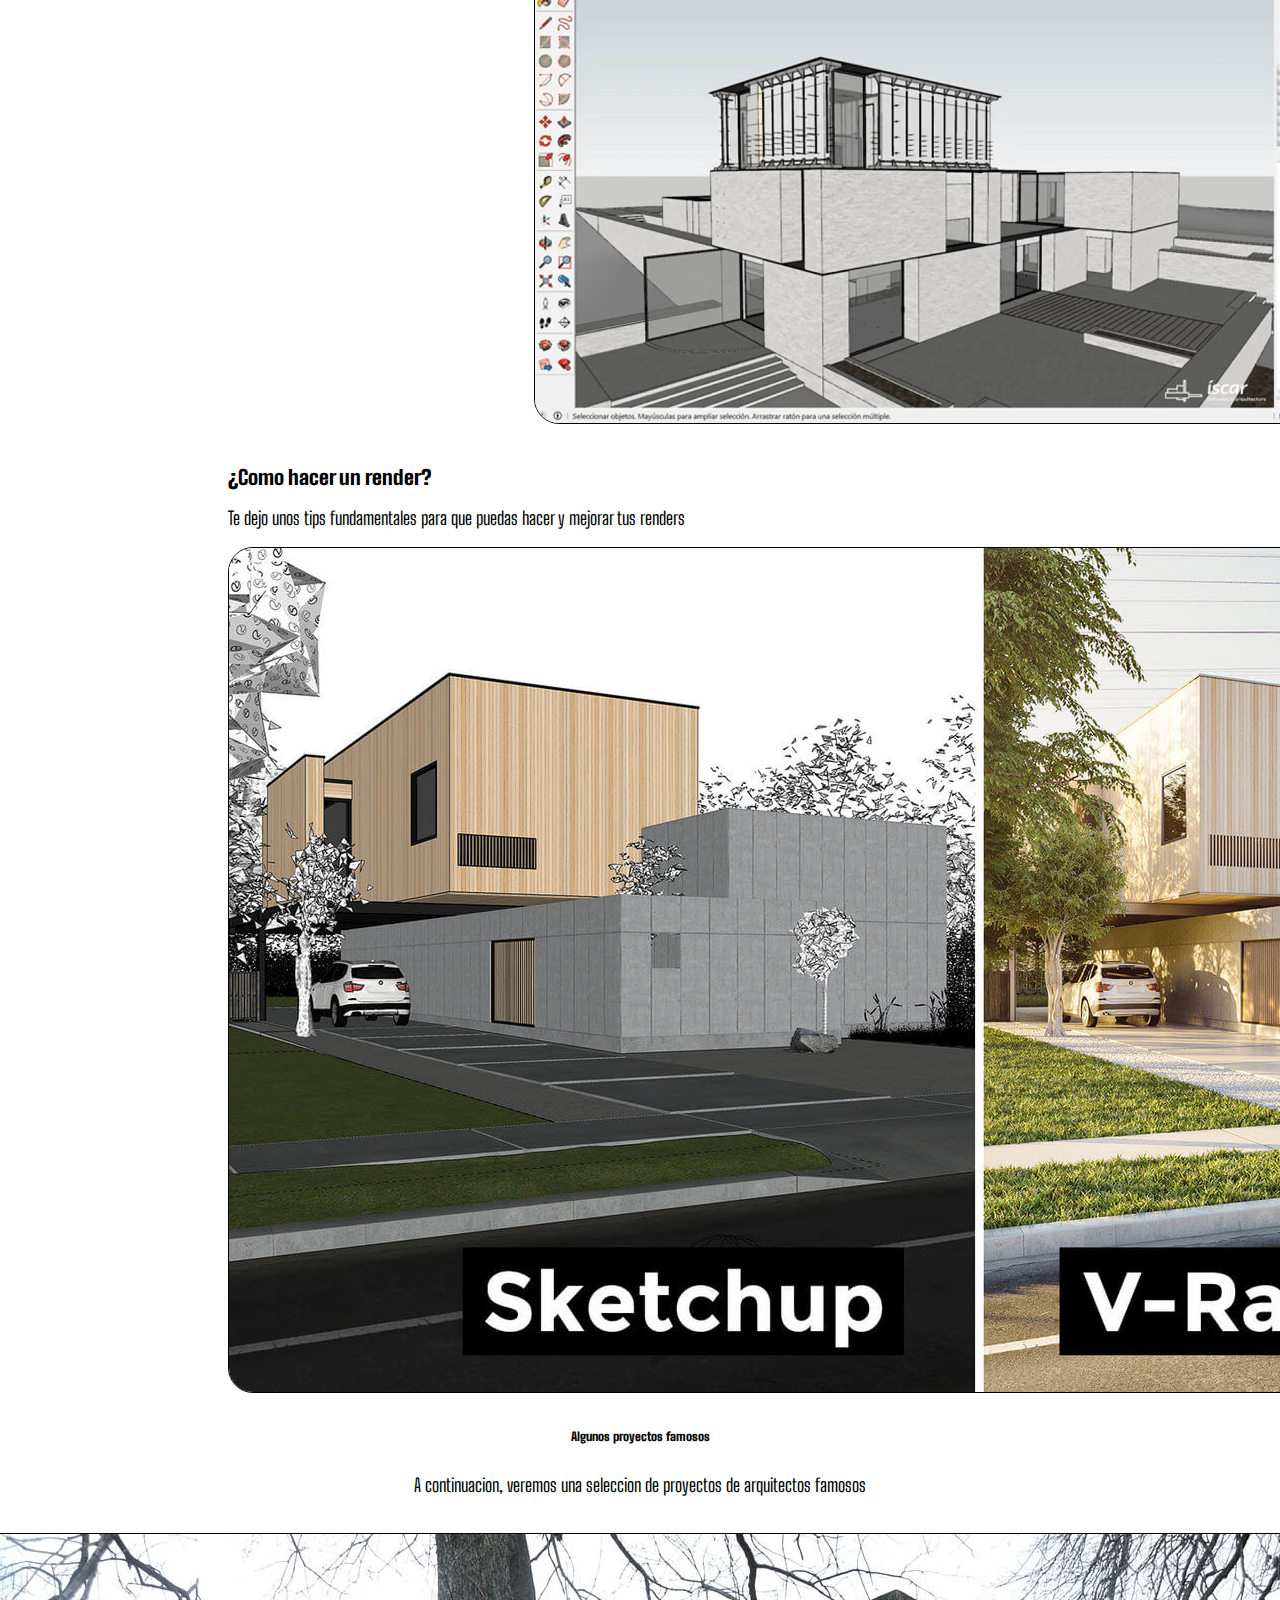
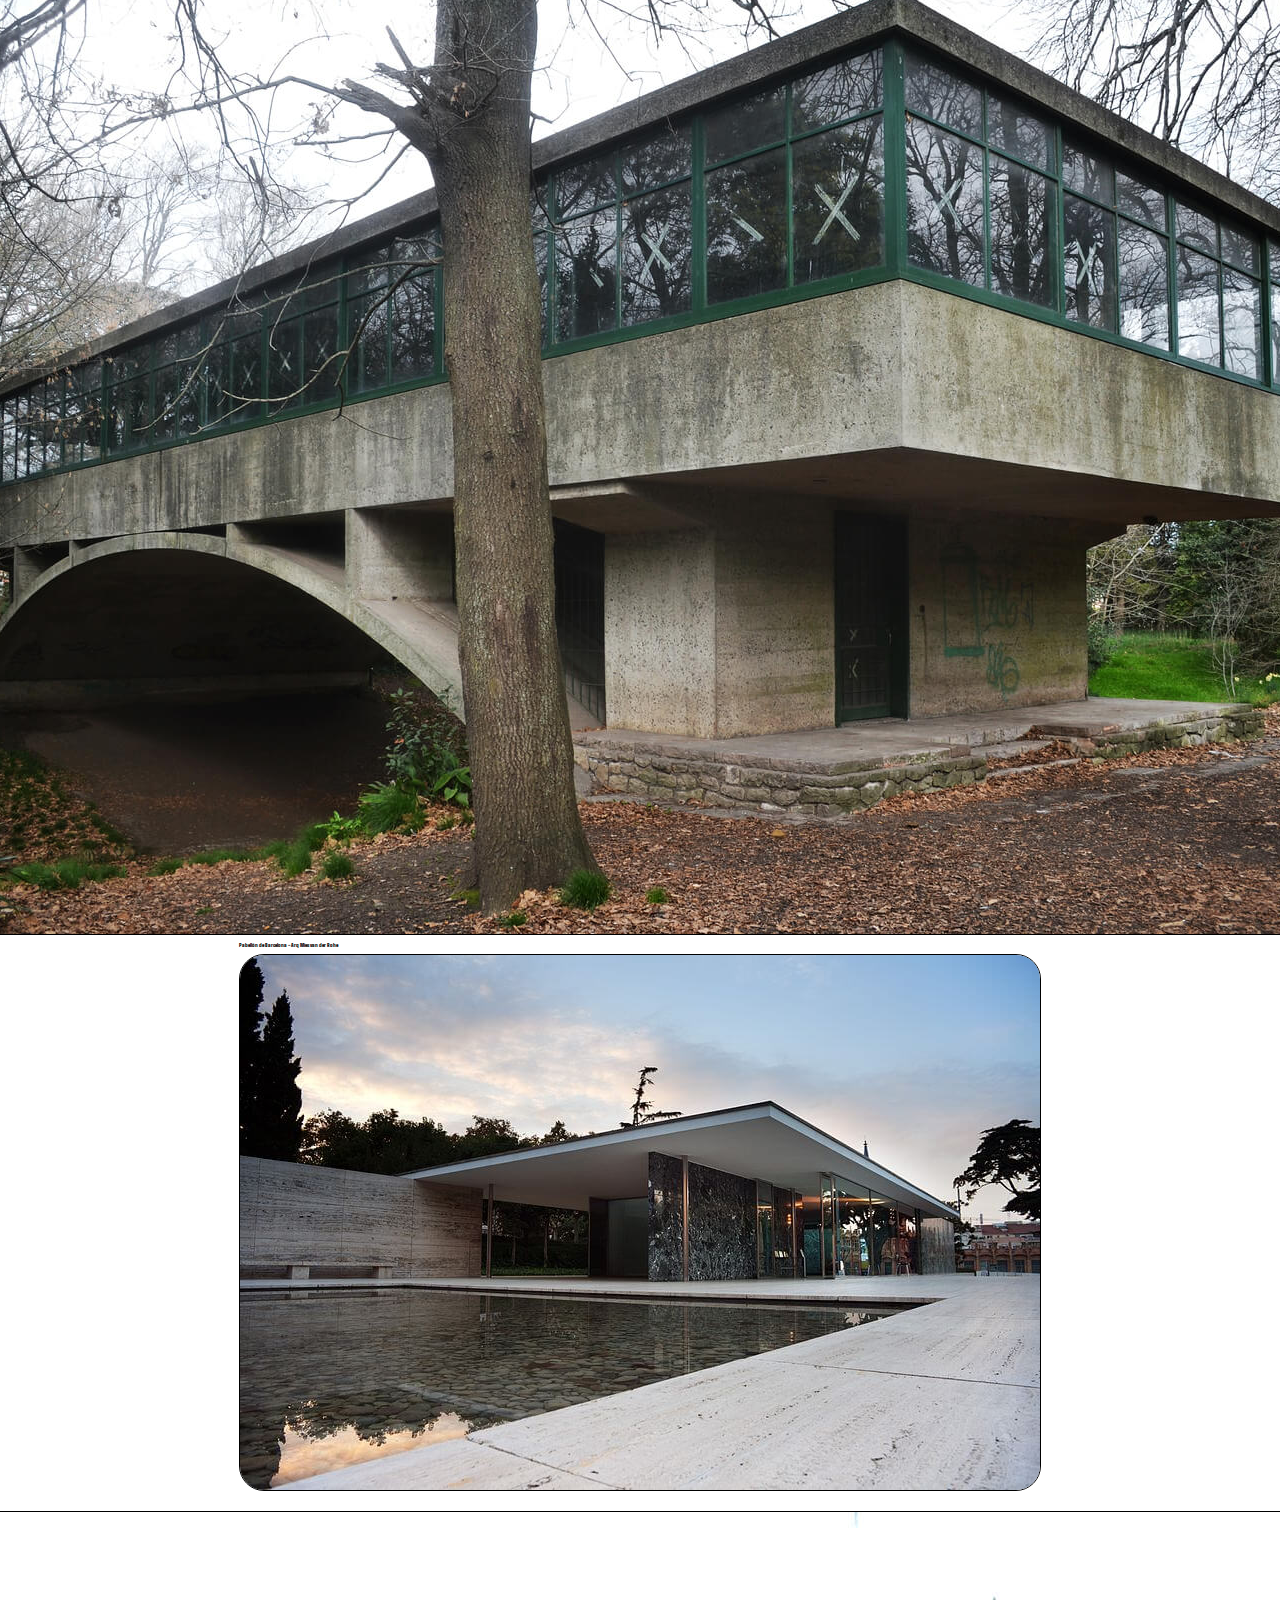
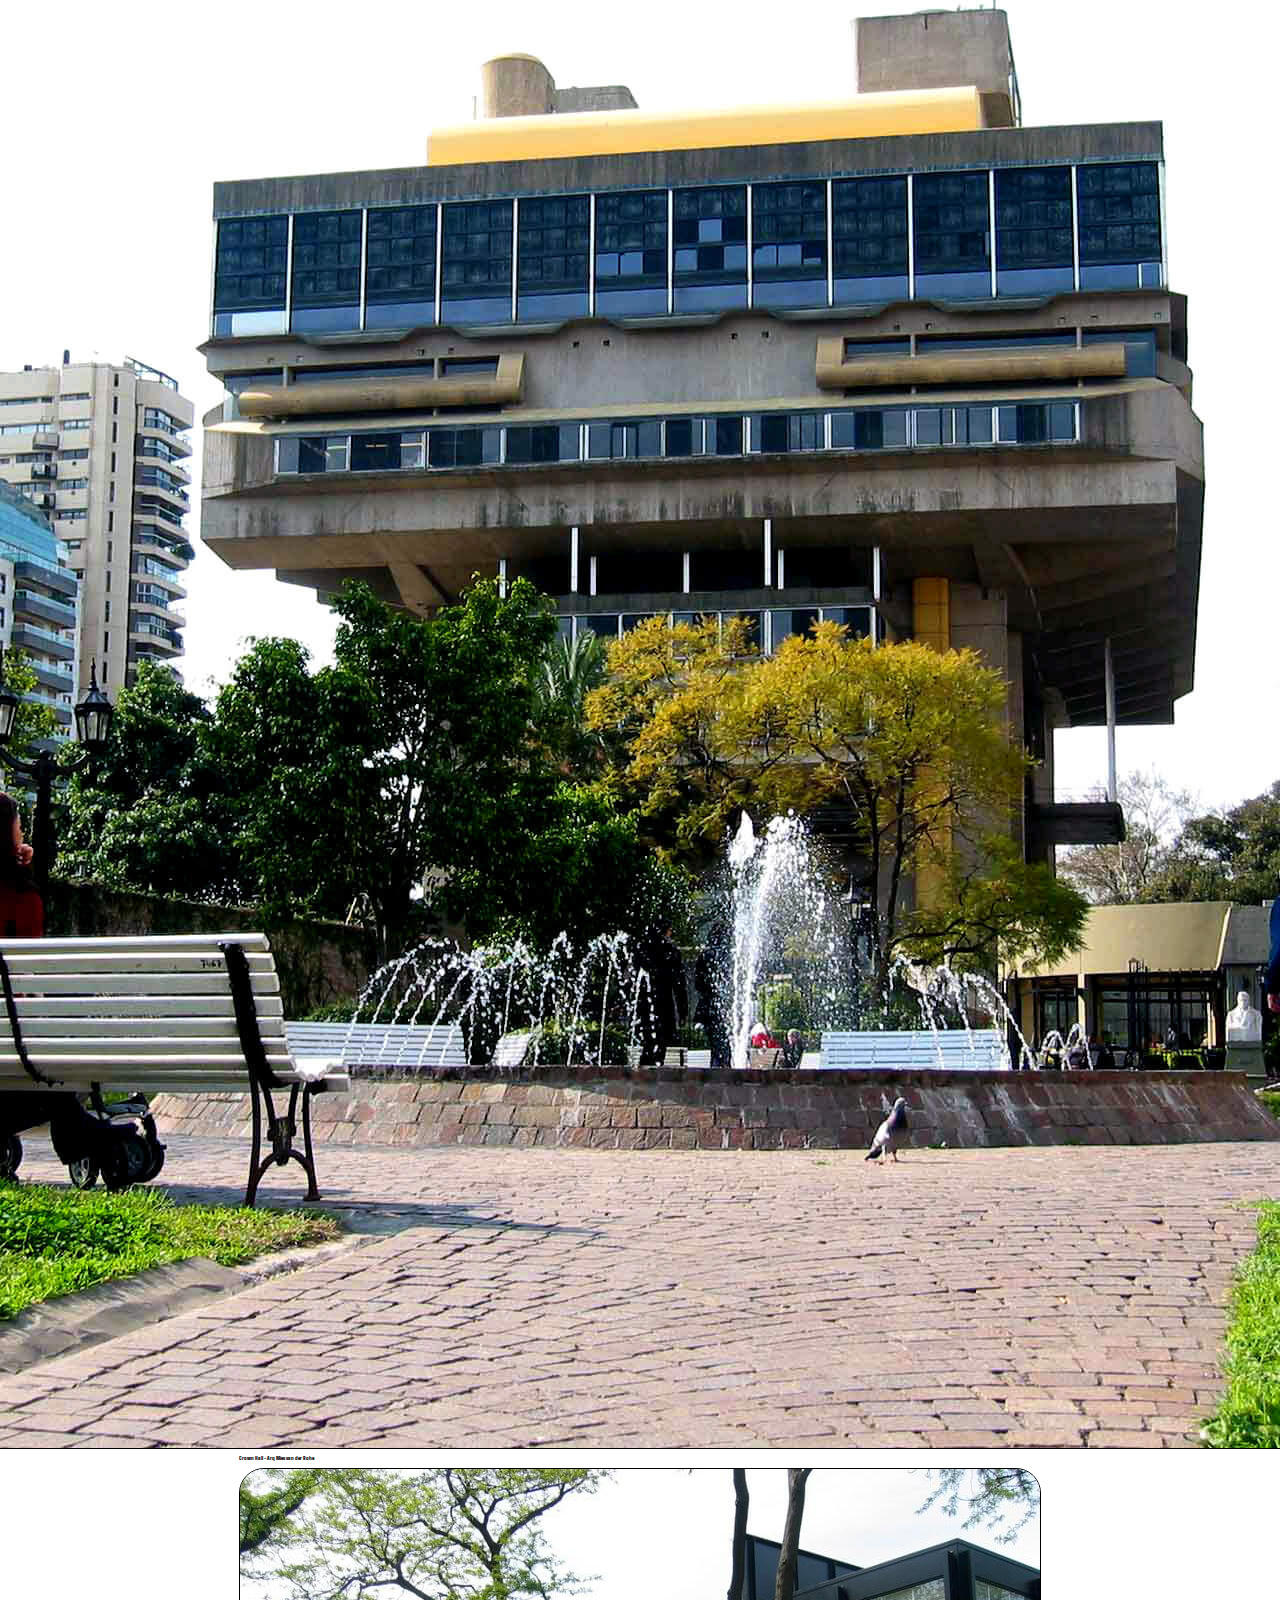
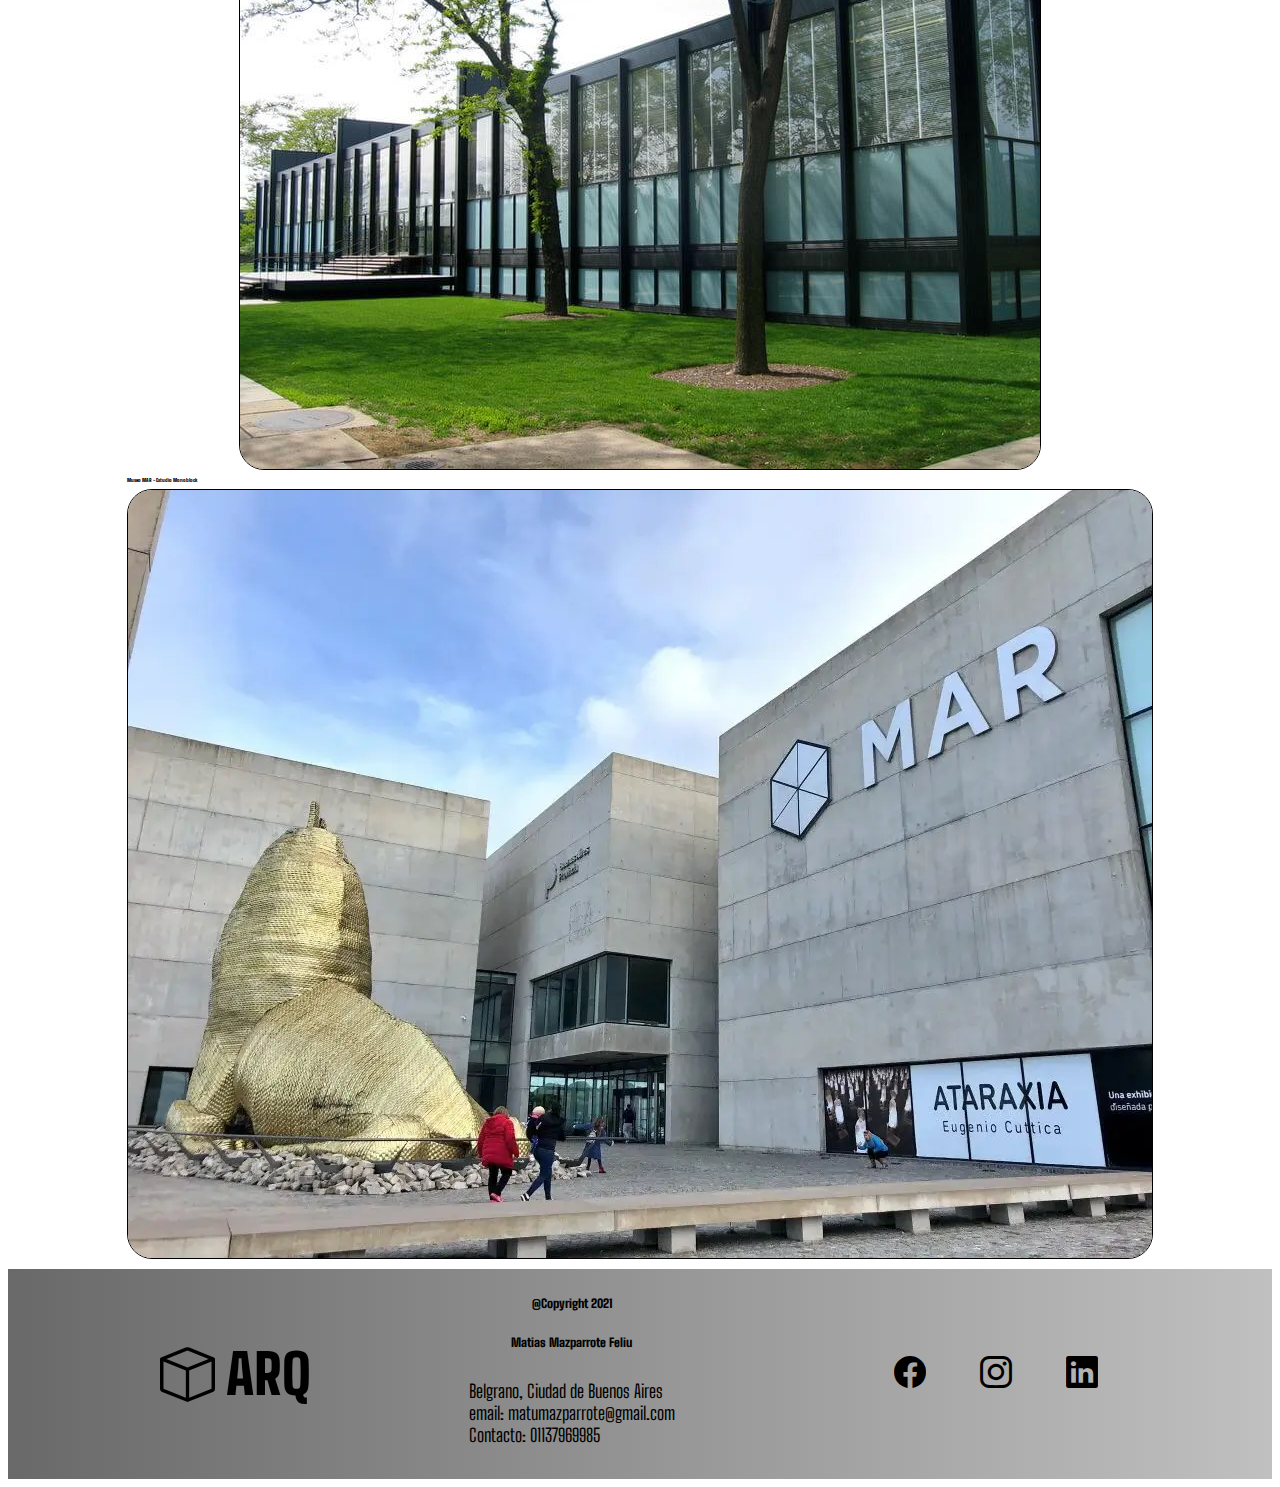
==== commit f438d106: "algunas modificaciones y ajustes de la web" ====
--- a/Index.html
+++ b/Index.html
@@ -13,7 +13,7 @@
     <link href="https://cdn.jsdelivr.net/npm/bootstrap@5.0.2/dist/css/bootstrap.min.css" rel="stylesheet" integrity="sha384-EVSTQN3/azprG1Anm3QDgpJLIm9Nao0Yz1ztcQTwFspd3yD65VohhpuuCOmLASjC" crossorigin="anonymous">
     <!-- <script defer src="./js/presentacionAnimada.js"></script> -->
     <script defer src="./js/modal.js"></script>
-    <title>Arq. Matias Mazparrote Feliu</title>
+    <title>Portafolio de arquitectura</title>
 </head>
 
 <body>
@@ -27,7 +27,7 @@
     <nav class="navbar sticky-top navbar-expand-lg navbar-light bg-light">
         <div class="container-fluid">
             <a class="navbar__logo" href="./index.html">
-                <em>ARQ. M.M.F</em>
+                <em> <i class="bi bi-box"></i> ARQ</em>
             </a>
             <button class="navbar-toggler" type="button" data-bs-toggle="collapse" data-bs-target="#navbarNav" aria-controls="navbarNav" aria-expanded="false" aria-label="Toggle navigation">
           <span class="navbar-toggler-icon"></span>
@@ -57,7 +57,7 @@
             </div>
         </div>
     </header> -->
-    <h1 class="text-center mt-2">Arq. Matias Mazparrote Feliu</h1>
+    <h1 class="text-center mt-2">Portafolio de arquitectura</h1>
     <div class="container-fluid">
         <div class="row">
             <main class="home col-md-6 offset-md-1 mt-3 mb-3">
@@ -133,7 +133,7 @@
     <footer class="footer">
         <div>
             <a class="footer__logo" href="./index.html">
-                <em>ARQ. M.M.F</em>
+                <em> <i class="bi bi-box"></i> ARQ</em>
             </a>
         </div>
         <div class="footer__datos">
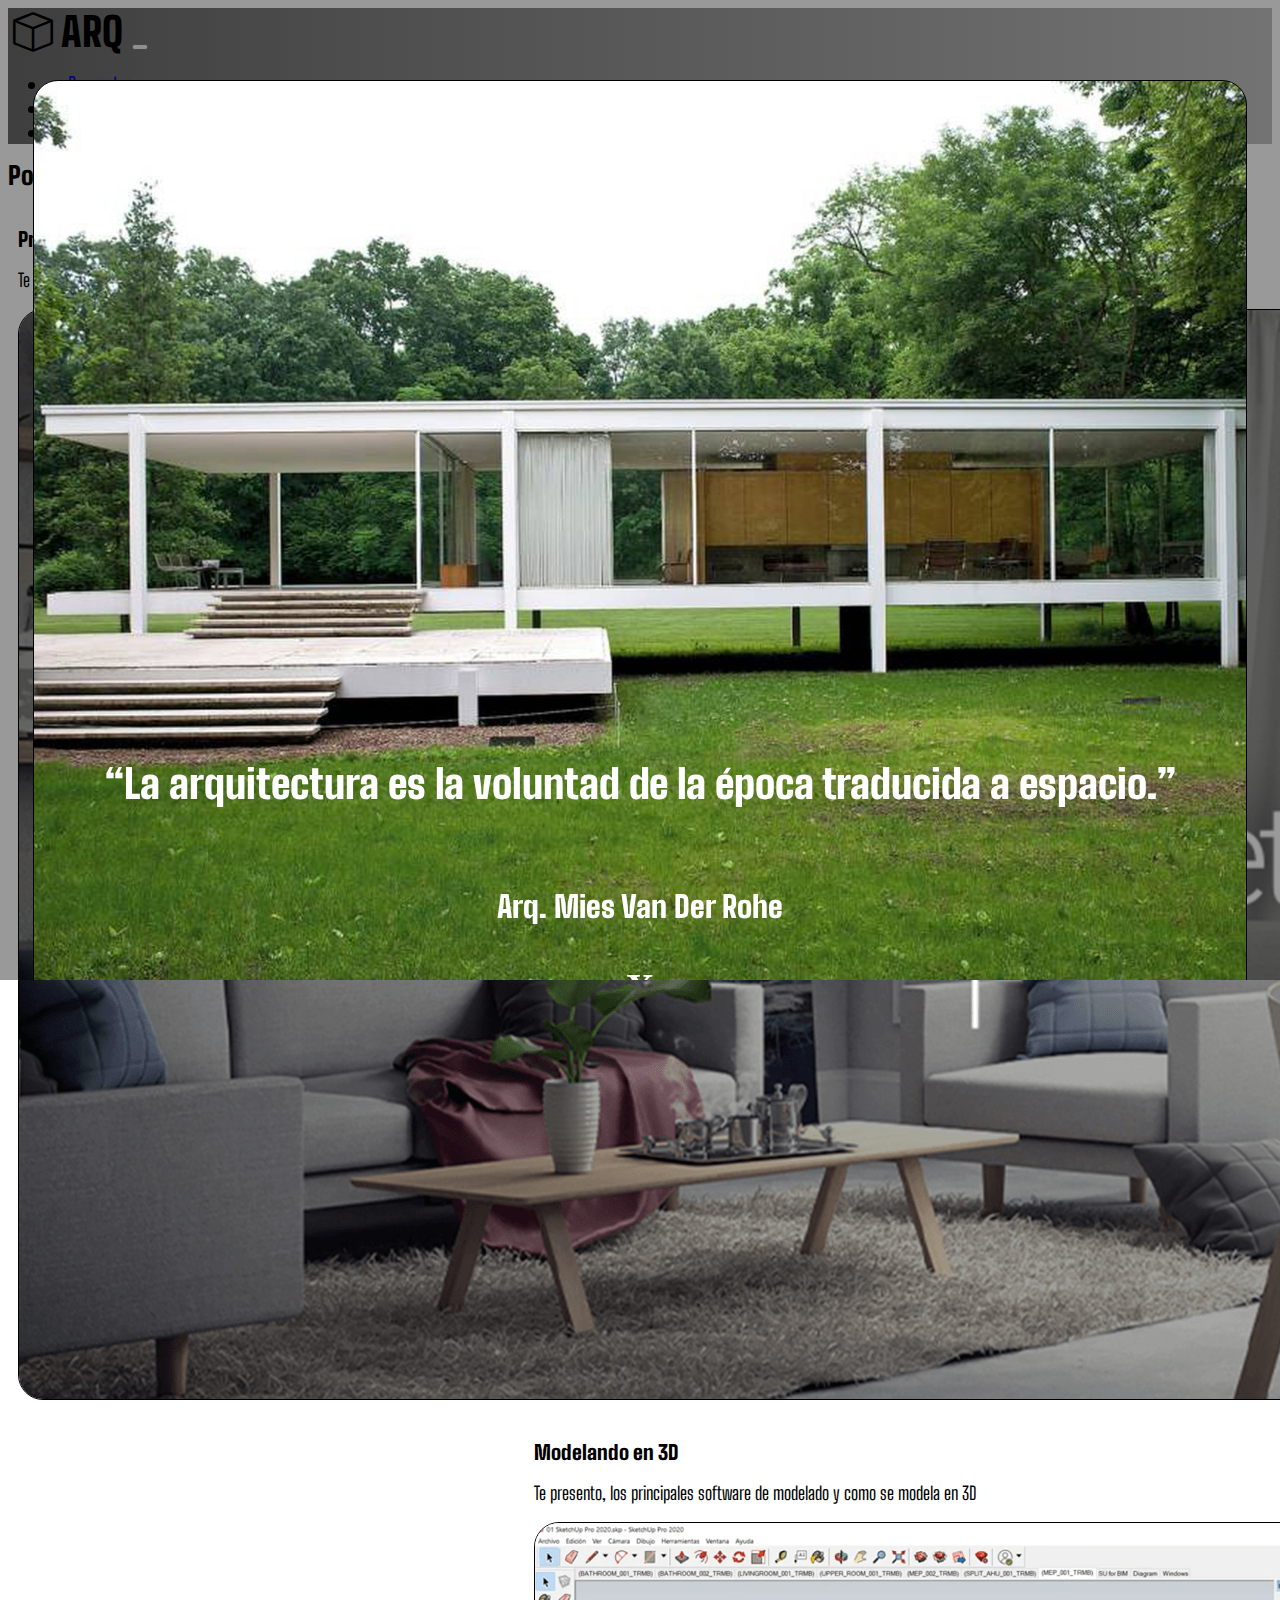
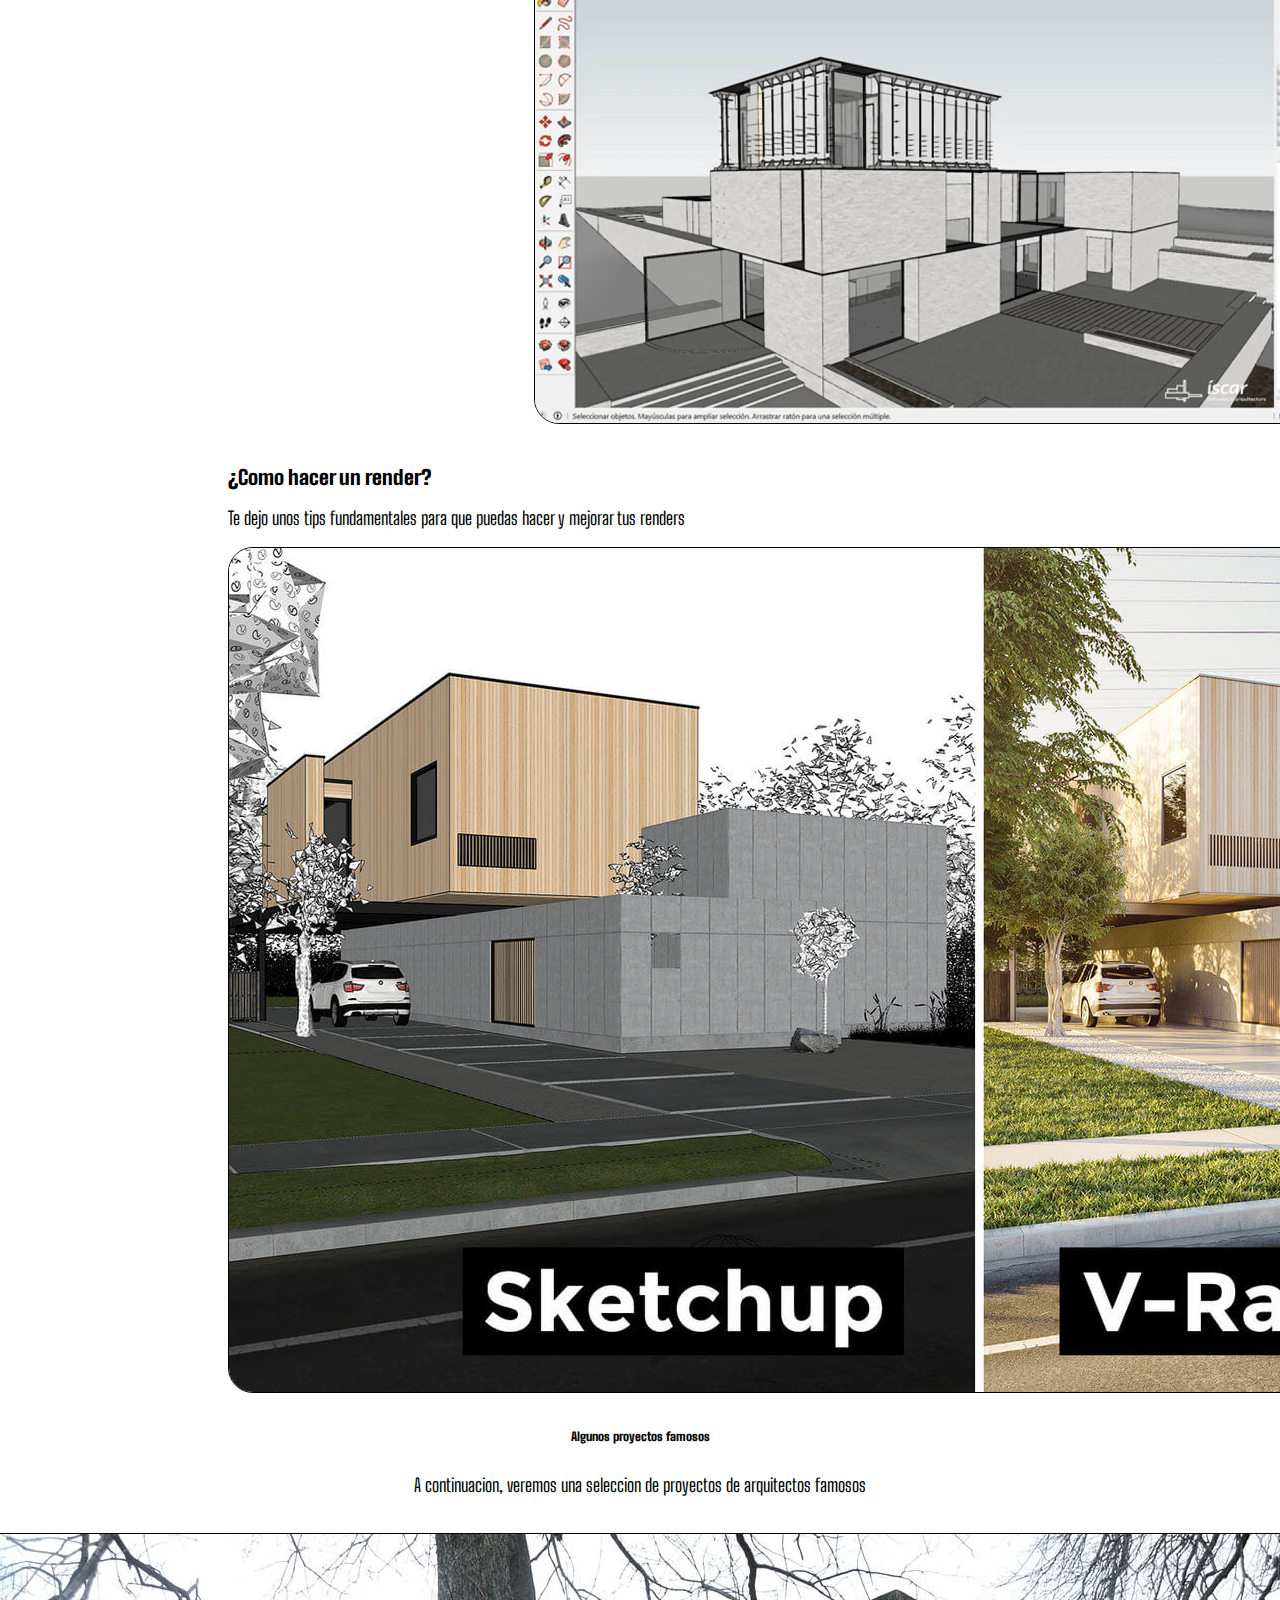
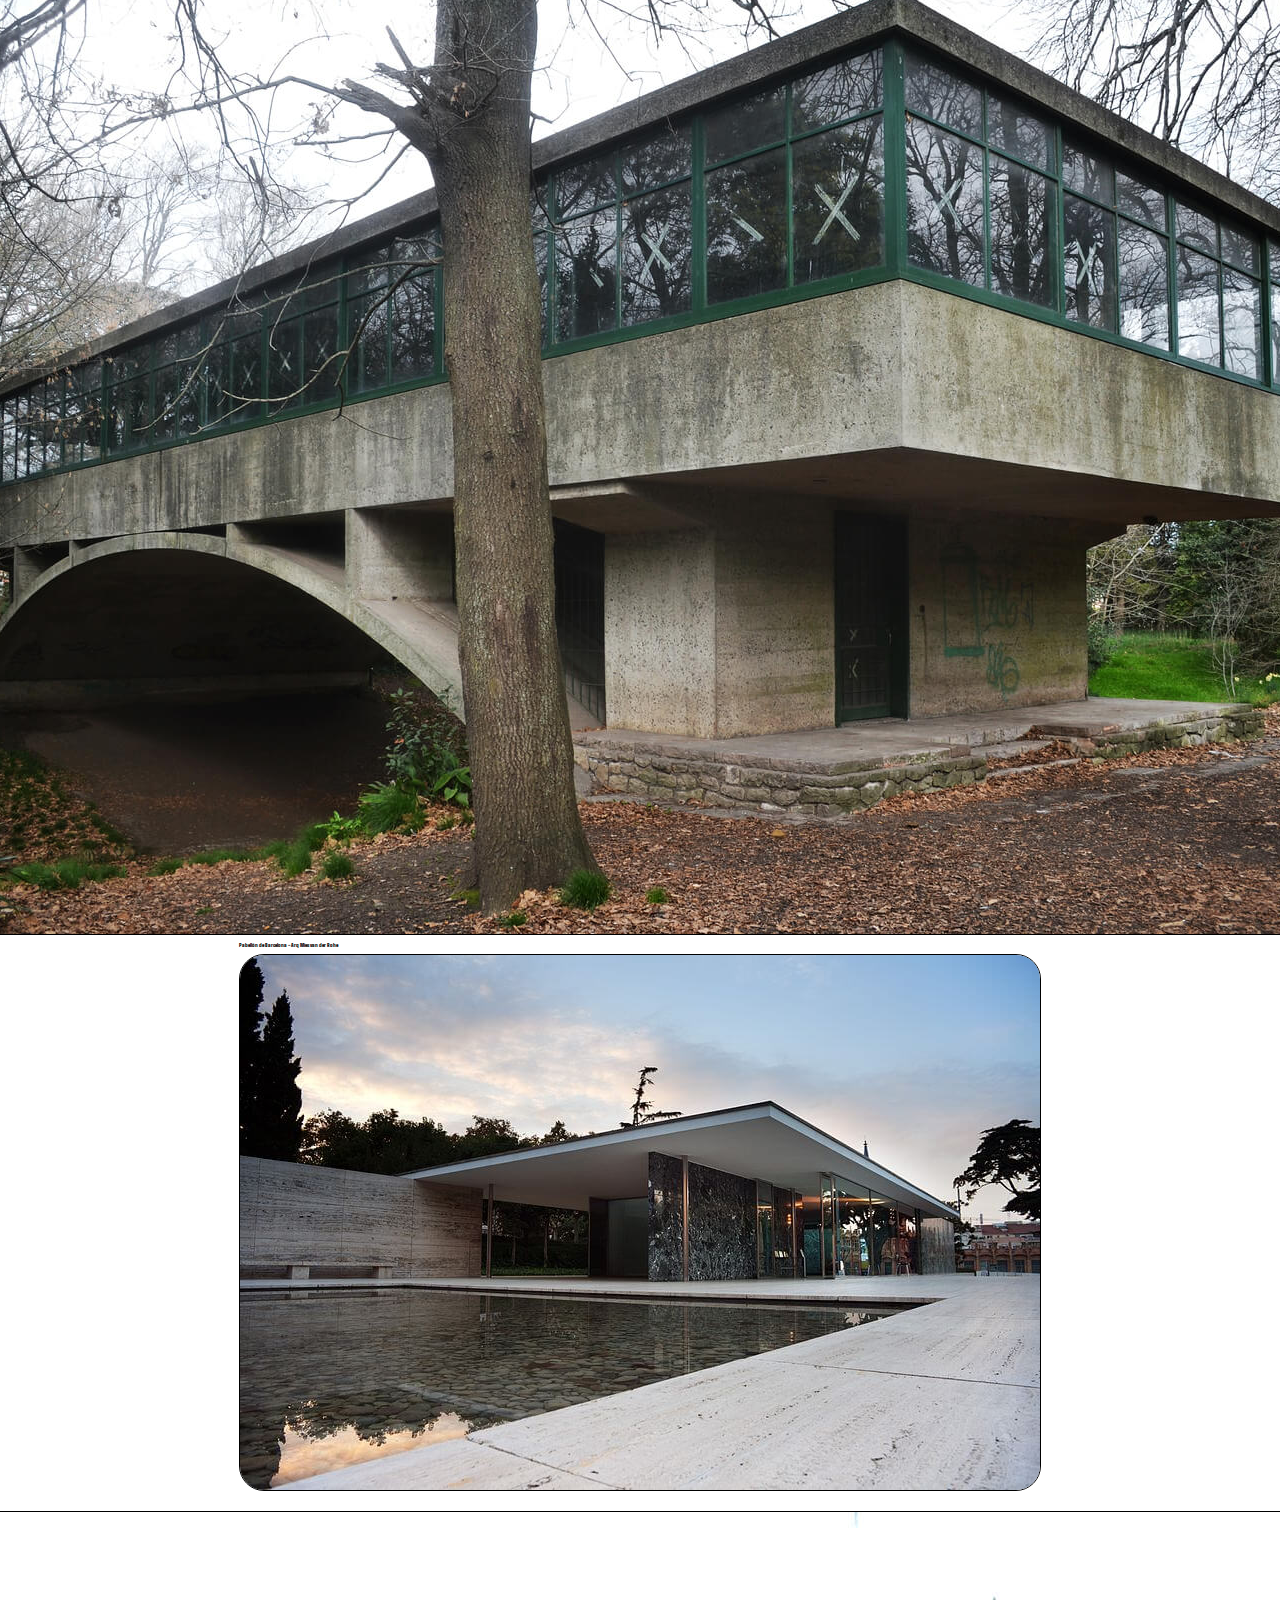
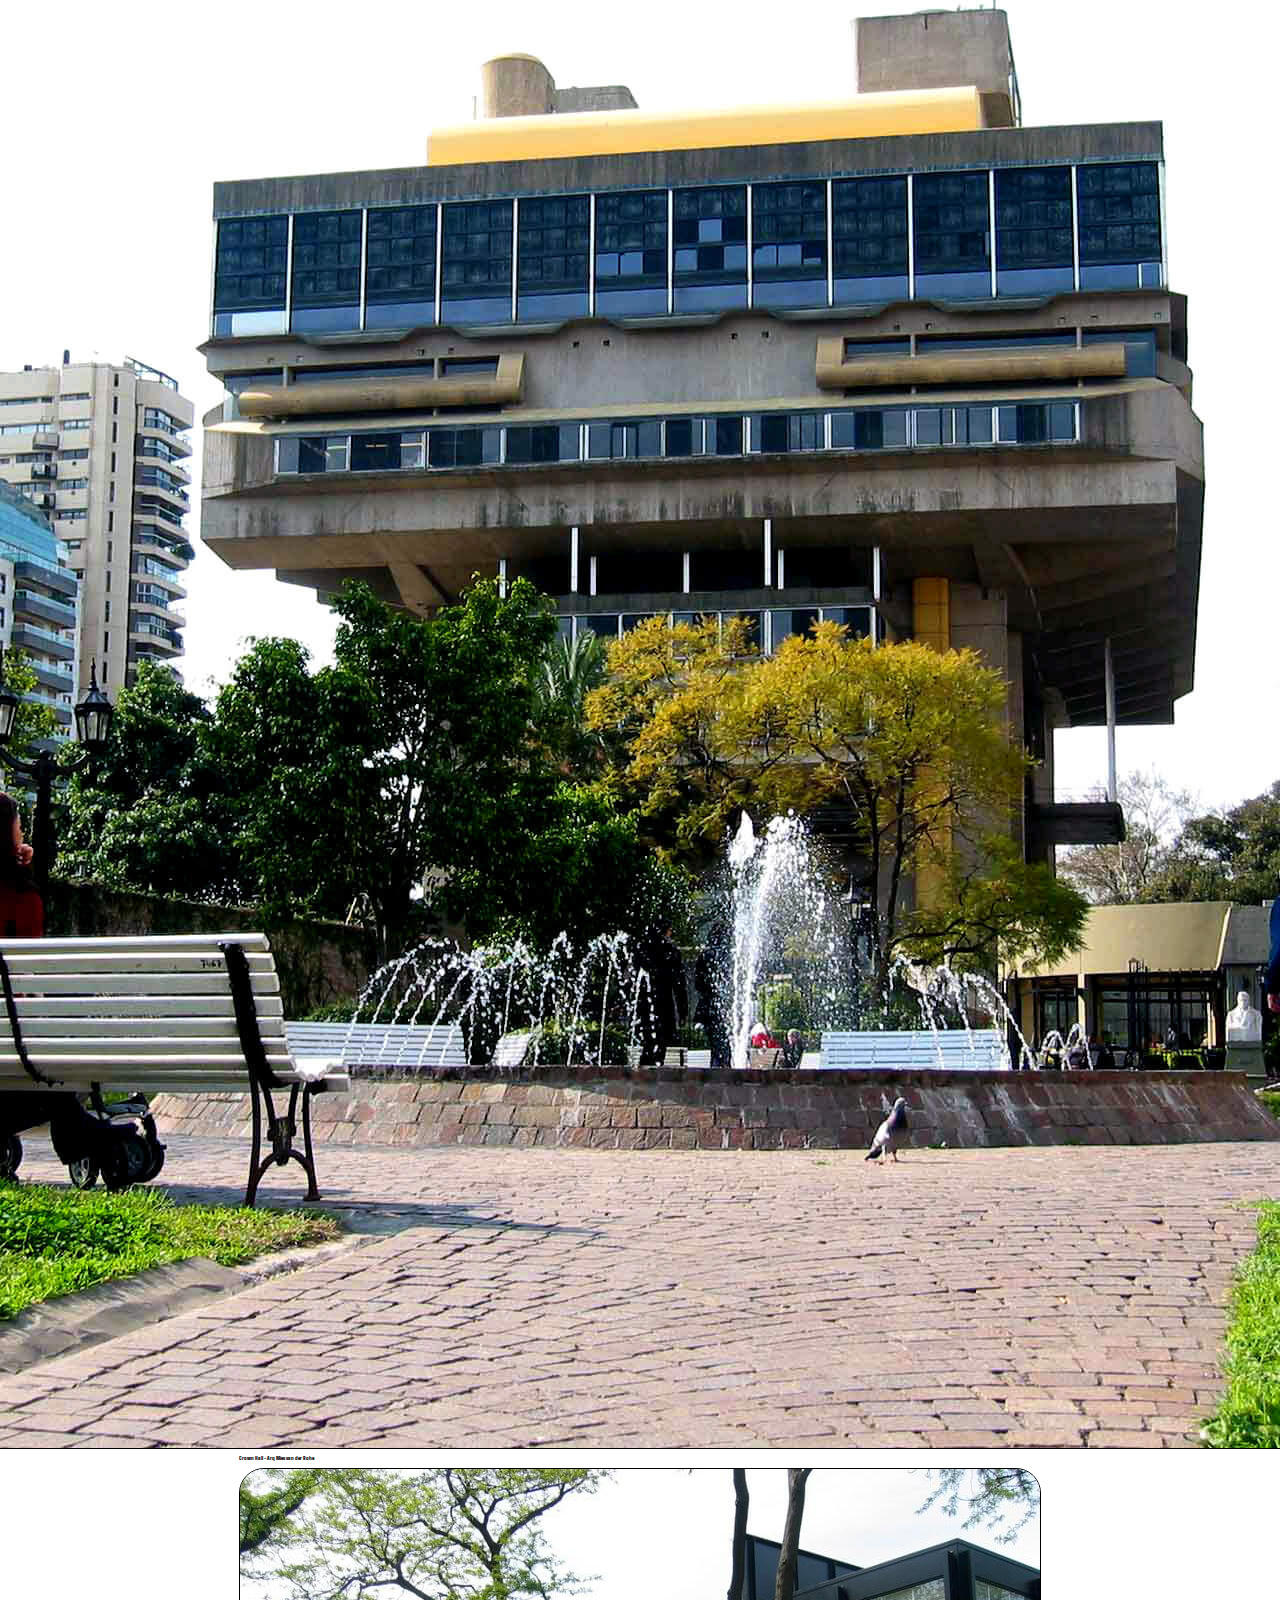
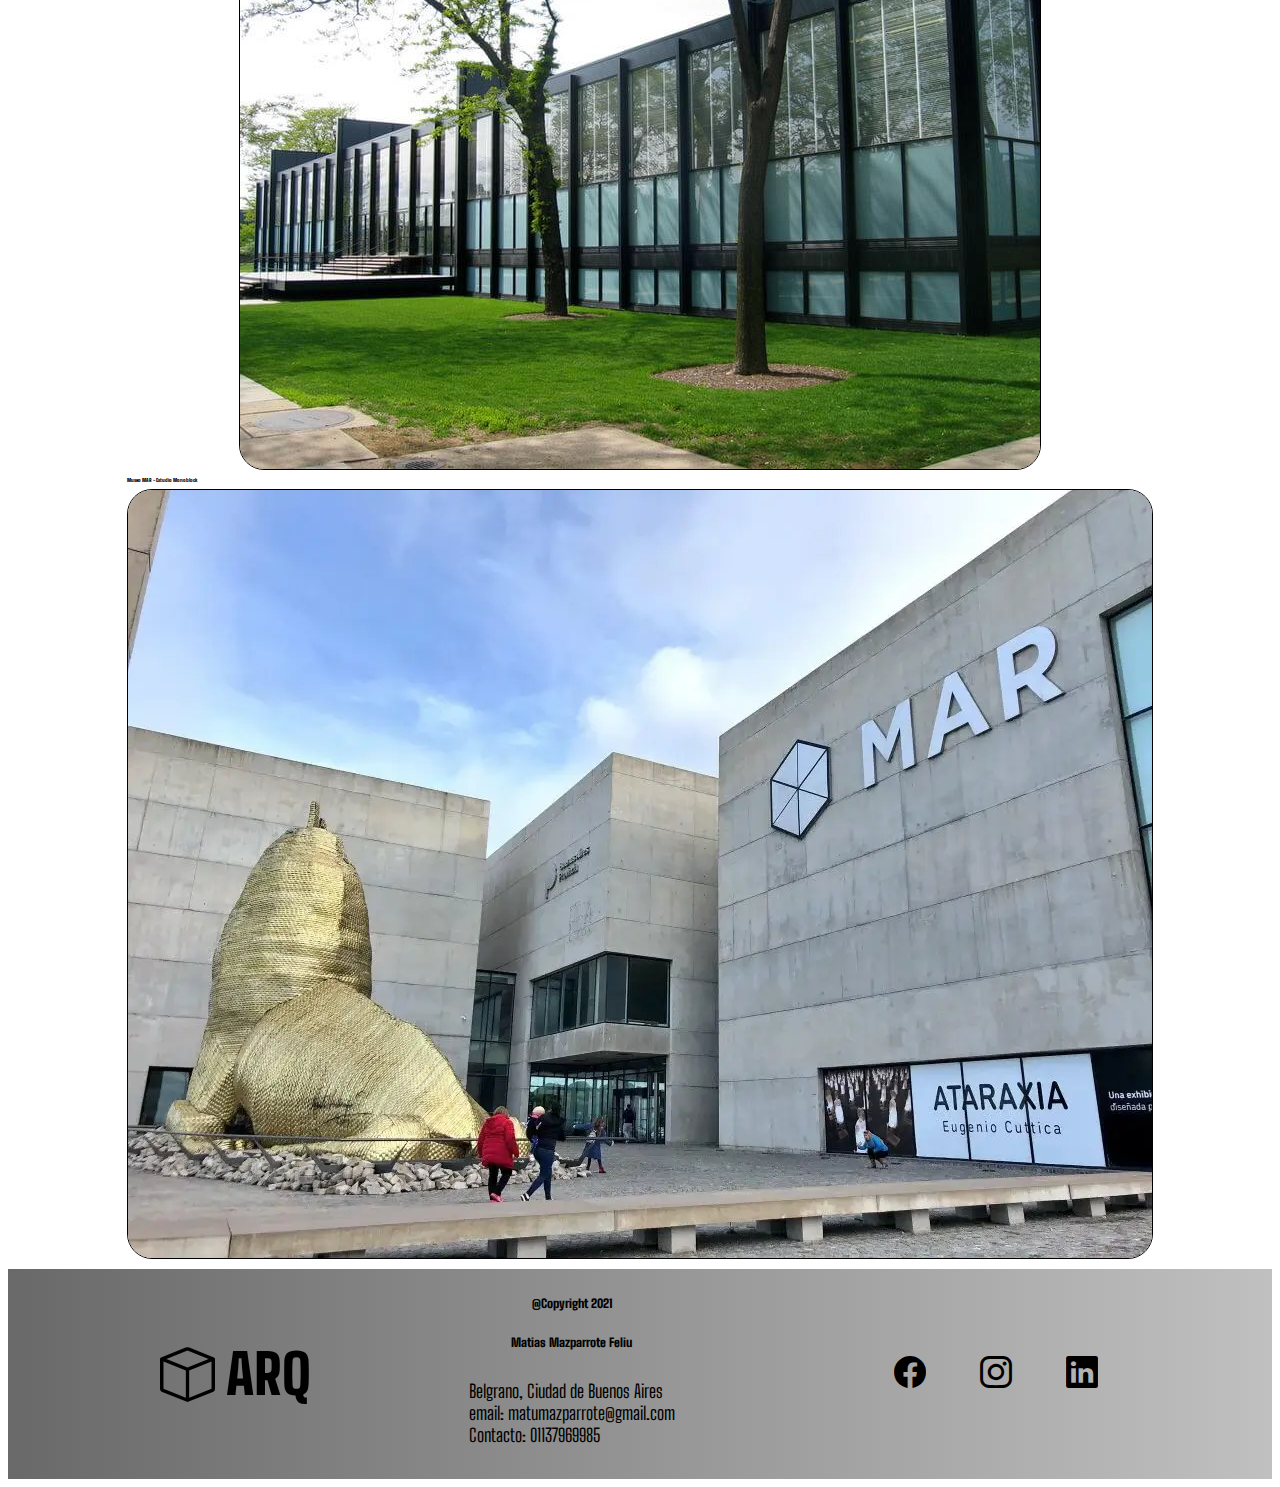
==== commit 3318da6b: "ajustes footer y fondo modal introduccion" ====
--- a/Index.html
+++ b/Index.html
@@ -144,13 +144,13 @@
         <div>
             <ul class="footer__Links">
                 <li class="footer__Link">
-                    <a href="https://www.facebook.com/Arq-Matias-Mazparrote-Feliu-108664250783460"> <i class="footer__LinkColor bi bi-facebook"></i> </a>
+                    <a href="https://www.facebook.com/"> <i class="footer__LinkColor bi bi-facebook"></i> </a>
                 </li>
                 <li class="footer__Link">
-                    <a href="https://www.instagram.com/arq.matias.mazparrote.feliu/"> <i class="footer__LinkColor bi bi-instagram"></i> </a>
+                    <a href="https://www.instagram.com/"> <i class="footer__LinkColor bi bi-instagram"></i> </a>
                 </li>
                 <li class="footer__Link">
-                    <a href="https://www.linkedin.com/in/arq-mat%C3%ADas-mazparrote-feli%C3%BA/"> <i class="footer__LinkColor bi bi-linkedin"></i> </a>
+                    <a href="https://www.linkedin.com/"> <i class="footer__LinkColor bi bi-linkedin"></i> </a>
                 </li>
             </ul>
         </div>
--- a/Estilos/Estilos.css
+++ b/Estilos/Estilos.css
@@ -733,229 +733,6 @@
   }
 }
 
-.frase,
-.arq {
-  color: white;
-}
-
-.frase {
-  font-size: 40px;
-}
-
-.arq {
-  font-size: 30px;
-}
-
-.presentacionHome {
-  position: fixed;
-  left: 0px;
-  top: 0px;
-  right: 0px;
-  bottom: 0px;
-  width: 100%;
-  height: 100vh;
-  z-index: 9999;
-  background-image: url(https://imagenes.elpais.com/resizer/YWs6XqFR7_veZSRI2s2eIWg7yMQ=/1960x0/cloudfront-eu-central-1.images.arcpublishing.com/prisa/YVAVRRM2YLEMGDTYWL55IJRDGA.jpg);
-  background-position: center;
-  background-repeat: no-repeat;
-  background-size: cover;
-  opacity: 1;
-  display: -webkit-box;
-  display: -ms-flexbox;
-  display: flex;
-  -webkit-box-orient: vertical;
-  -webkit-box-direction: normal;
-      -ms-flex-direction: column;
-          flex-direction: column;
-  -webkit-box-pack: end;
-      -ms-flex-pack: end;
-          justify-content: flex-end;
-  -webkit-box-align: center;
-      -ms-flex-align: center;
-          align-items: center;
-  padding: 30px;
-}
-
-.presentacionProyectos {
-  position: fixed;
-  left: 0px;
-  top: 0px;
-  right: 0px;
-  bottom: 0px;
-  width: 100%;
-  height: 100vh;
-  z-index: 9999;
-  background-image: url("https://upload.wikimedia.org/wikipedia/commons/thumb/4/42/The_Barcelona_Pavilion%2C_Barcelona%2C_2010.jpg/800px-The_Barcelona_Pavilion%2C_Barcelona%2C_2010.jpg");
-  background-position: center;
-  background-repeat: no-repeat;
-  background-size: cover;
-  opacity: 1;
-  display: -webkit-box;
-  display: -ms-flexbox;
-  display: flex;
-  -webkit-box-orient: vertical;
-  -webkit-box-direction: normal;
-      -ms-flex-direction: column;
-          flex-direction: column;
-  -webkit-box-pack: end;
-      -ms-flex-pack: end;
-          justify-content: flex-end;
-  -webkit-box-align: center;
-      -ms-flex-align: center;
-          align-items: center;
-  padding: 30px;
-}
-
-.presentacionSobreMi {
-  position: fixed;
-  left: 0px;
-  top: 0px;
-  right: 0px;
-  bottom: 0px;
-  width: 100%;
-  height: 100vh;
-  z-index: 9999;
-  background-image: url("https://es.wikiarquitectura.com/wp-content/uploads/2017/01/CROWN_HALL_04.jpg");
-  background-position: center;
-  background-repeat: no-repeat;
-  background-size: cover;
-  opacity: 1;
-  display: -webkit-box;
-  display: -ms-flexbox;
-  display: flex;
-  -webkit-box-orient: vertical;
-  -webkit-box-direction: normal;
-      -ms-flex-direction: column;
-          flex-direction: column;
-  -webkit-box-pack: end;
-      -ms-flex-pack: end;
-          justify-content: flex-end;
-  -webkit-box-align: center;
-      -ms-flex-align: center;
-          align-items: center;
-  padding: 30px;
-}
-
-.presentacionContacto {
-  position: fixed;
-  left: 0px;
-  top: 0px;
-  right: 0px;
-  bottom: 0px;
-  width: 100%;
-  height: 100vh;
-  z-index: 9999;
-  background-image: url("https://www.bn.gov.ar/web/home/home.jpg");
-  background-position: center;
-  background-repeat: no-repeat;
-  background-size: cover;
-  opacity: 1;
-  display: -webkit-box;
-  display: -ms-flexbox;
-  display: flex;
-  -webkit-box-orient: vertical;
-  -webkit-box-direction: normal;
-      -ms-flex-direction: column;
-          flex-direction: column;
-  -webkit-box-pack: end;
-      -ms-flex-pack: end;
-          justify-content: flex-end;
-  -webkit-box-align: center;
-      -ms-flex-align: center;
-          align-items: center;
-  padding: 30px;
-}
-
-.presentacionSoftware {
-  position: fixed;
-  left: 0px;
-  top: 0px;
-  right: 0px;
-  bottom: 0px;
-  width: 100%;
-  height: 100vh;
-  z-index: 9999;
-  background-image: url("https://www.infobae.com/new-resizer/VUkPwA32-pxp7wJaOanI9oW1vt4=/768x432/filters:format(jpg):quality(85)/cloudfront-us-east-1.images.arcpublishing.com/infobae/X55UNRRQH5ARLDTCZ7R7DFBIIQ.jpg");
-  background-position: center;
-  background-repeat: no-repeat;
-  background-size: cover;
-  opacity: 1;
-  display: -webkit-box;
-  display: -ms-flexbox;
-  display: flex;
-  -webkit-box-orient: vertical;
-  -webkit-box-direction: normal;
-      -ms-flex-direction: column;
-          flex-direction: column;
-  -webkit-box-pack: end;
-      -ms-flex-pack: end;
-          justify-content: flex-end;
-  -webkit-box-align: center;
-      -ms-flex-align: center;
-          align-items: center;
-  padding: 30px;
-}
-
-.presentacionModelado {
-  position: fixed;
-  left: 0px;
-  top: 0px;
-  right: 0px;
-  bottom: 0px;
-  width: 100%;
-  height: 100vh;
-  z-index: 9999;
-  background-image: url("https://fpaa.site/wp-content/uploads/2019/10/casa-emblematica-9.jpg");
-  background-position: center;
-  background-repeat: no-repeat;
-  background-size: cover;
-  opacity: 1;
-  display: -webkit-box;
-  display: -ms-flexbox;
-  display: flex;
-  -webkit-box-orient: vertical;
-  -webkit-box-direction: normal;
-      -ms-flex-direction: column;
-          flex-direction: column;
-  -webkit-box-pack: end;
-      -ms-flex-pack: end;
-          justify-content: flex-end;
-  -webkit-box-align: center;
-      -ms-flex-align: center;
-          align-items: center;
-  padding: 30px;
-}
-
-.presentacionRender {
-  position: fixed;
-  left: 0px;
-  top: 0px;
-  right: 0px;
-  bottom: 0px;
-  width: 100%;
-  height: 100vh;
-  z-index: 9999;
-  background-image: url("https://www.arquitecturaydiseno.es/medio/2020/07/02/la-residencia-kaufmann-en-pensilvania-mas-conocida-como-casa-de-la-cascada-1939-es-el-proyecto-residencial-mas-conocido-de-frank-lloyd-wright_76101455_1280x794.jpg");
-  background-position: center;
-  background-repeat: no-repeat;
-  background-size: cover;
-  opacity: 1;
-  display: -webkit-box;
-  display: -ms-flexbox;
-  display: flex;
-  -webkit-box-orient: vertical;
-  -webkit-box-direction: normal;
-      -ms-flex-direction: column;
-          flex-direction: column;
-  -webkit-box-pack: end;
-      -ms-flex-pack: end;
-          justify-content: flex-end;
-  -webkit-box-align: center;
-      -ms-flex-align: center;
-          align-items: center;
-  padding: 30px;
-}
-
 .modalContainer {
   display: none;
   position: fixed;
@@ -971,7 +748,7 @@
 }
 
 .modalContainer .modal-home {
-  background-image: url(https://imagenes.elpais.com/resizer/YWs6XqFR7_veZSRI2s2eIWg7yMQ=/1960x0/cloudfront-eu-central-1.images.arcpublishing.com/prisa/YVAVRRM2YLEMGDTYWL55IJRDGA.jpg);
+  background-image: url("/Imagenes/YVAVRRM2YLEMGDTYWL55IJRDGA.jpg");
   background-position: center;
   background-repeat: no-repeat;
   background-size: cover;
@@ -1013,7 +790,7 @@
 }
 
 .modalContainer .modal-proyectos {
-  background-image: url("https://upload.wikimedia.org/wikipedia/commons/thumb/4/42/The_Barcelona_Pavilion%2C_Barcelona%2C_2010.jpg/800px-The_Barcelona_Pavilion%2C_Barcelona%2C_2010.jpg");
+  background-image: url("/Imagenes/800px-The_Barcelona_Pavilion,_Barcelona,_2010.jpg");
   background-position: center;
   background-repeat: no-repeat;
   background-size: cover;
@@ -1055,7 +832,7 @@
 }
 
 .modalContainer .modal-sobre-mi {
-  background-image: url("https://es.wikiarquitectura.com/wp-content/uploads/2017/01/CROWN_HALL_04.jpg");
+  background-image: url("/Imagenes/CROWN_HALL_04.jpg");
   background-position: center;
   background-repeat: no-repeat;
   background-size: cover;
@@ -1097,7 +874,7 @@
 }
 
 .modalContainer .modal-contacto {
-  background-image: url("https://www.bn.gov.ar/web/home/home.jpg");
+  background-image: url("/Imagenes/biblioteca.jpg");
   background-position: center;
   background-repeat: no-repeat;
   background-size: cover;
@@ -1139,7 +916,7 @@
 }
 
 .modalContainer .modal-sofware {
-  background-image: url("https://www.infobae.com/new-resizer/VUkPwA32-pxp7wJaOanI9oW1vt4=/768x432/filters:format(jpg):quality(85)/cloudfront-us-east-1.images.arcpublishing.com/infobae/X55UNRRQH5ARLDTCZ7R7DFBIIQ.jpg");
+  background-image: url("/Imagenes/X55UNRRQH5ARLDTCZ7R7DFBIIQ.jpg");
   background-position: center;
   background-repeat: no-repeat;
   background-size: cover;
@@ -1181,7 +958,7 @@
 }
 
 .modalContainer .modal-modelado {
-  background-image: url("https://fpaa.site/wp-content/uploads/2019/10/casa-emblematica-9.jpg");
+  background-image: url("/Imagenes/casa-emblematica-9.jpg");
   background-position: center;
   background-repeat: no-repeat;
   background-size: cover;
@@ -1223,7 +1000,7 @@
 }
 
 .modalContainer .modal-render {
-  background-image: url("https://www.arquitecturaydiseno.es/medio/2020/07/02/la-residencia-kaufmann-en-pensilvania-mas-conocida-como-casa-de-la-cascada-1939-es-el-proyecto-residencial-mas-conocido-de-frank-lloyd-wright_76101455_1280x794.jpg");
+  background-image: url("/Imagenes/la-residencia-kaufmann-en-pensilvania-mas-conocida-como-casa-de-la-cascada-1939-es-el-proyecto-residencial-mas-conocido-de-frank-lloyd-wright_76101.jpg");
   background-position: center;
   background-repeat: no-repeat;
   background-size: cover;
